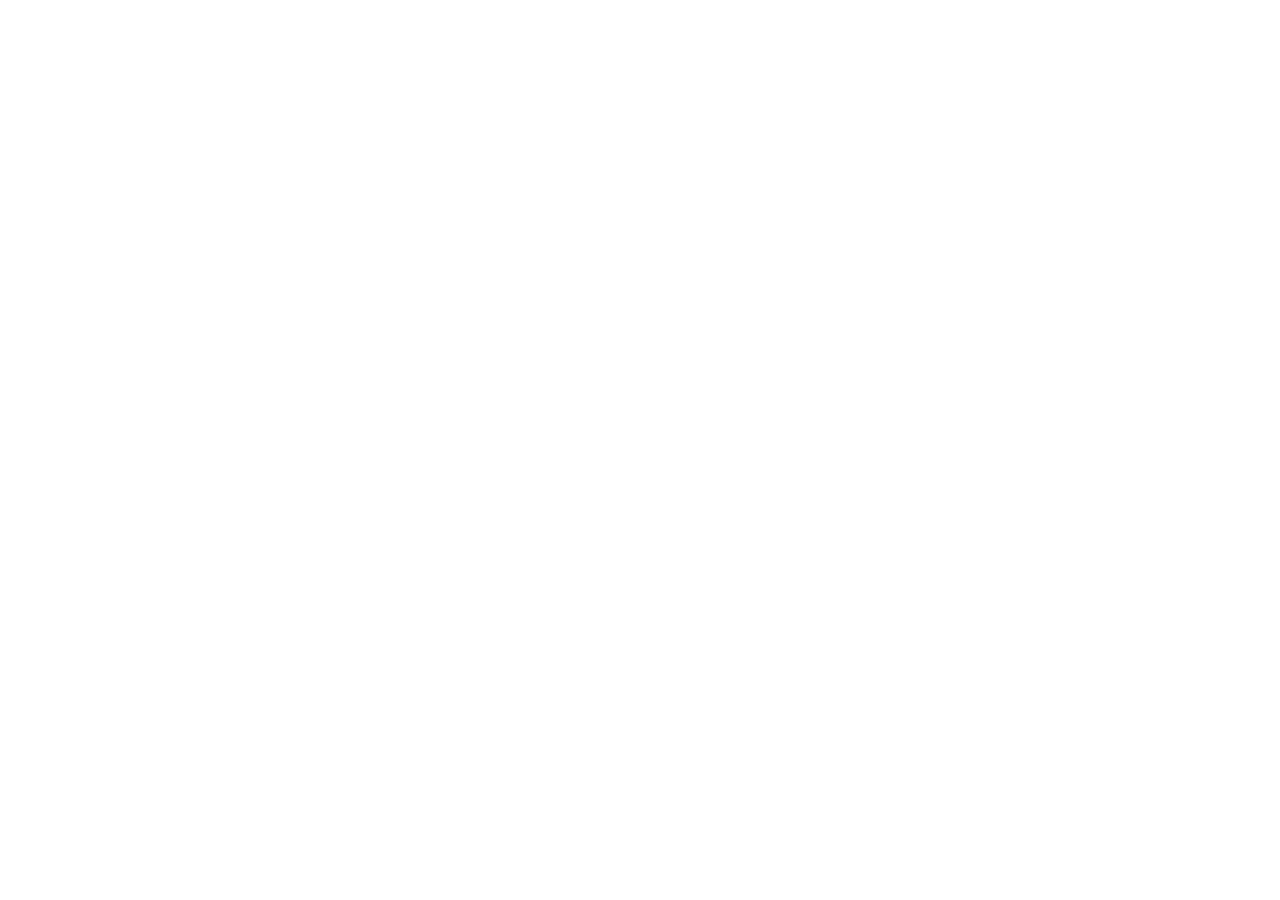
==== index.html @ c7325b83 "added new fixes" ====
<!doctype html>
<html lang="en">
  <head>
    <meta charset="UTF-8" />
    <link rel="icon" type="image/svg+xml" href="/assets/logo_small-DYaF06ro.svg" />
    <link rel="stylesheet" href="https://maxcdn.bootstrapcdn.com/font-awesome/4.5.0/css/font-awesome.min.css">

    <meta name="viewport" content="width=device-width, initial-scale=1.0" />
    <title>Druk Handicraft | Best Handicraft, Arts in Nepal, Thangka, Buddha Statues & Kathmandu Artifacts</title>
    <meta name="description" content="Shop the best handicraft, best arts in Nepal, thangka paintings, Buddha statues, copper and gold statues, and authentic Himalayan artifacts. Discover spiritual, religious, and artisan crafts from Nepal, especially Kathmandu. Worldwide shipping." />
    <meta name="keywords" content="best handicraft, best arts in Nepal, thangka, thangka painting, buddha statue, copper statue, gold statue, Nepal handicraft, Kathmandu handicraft, Himalayan art, artisan, handcrafted, religious statue, spiritual, decor, Buddhist, sculpture, artisan statue, traditional art, spiritual art, Nepal art, Tibetan art, Buddhist art, mandala, gifts, home decor, spiritual gifts" />
    <link rel="canonical" href="https://drukhandicraft.com/" />
    <!-- Open Graph / Facebook -->
    <meta property="og:type" content="website" />
    <meta property="og:url" content="https://drukhandicraft.com/" />
    <meta property="og:title" content="Druk Handicraft | Best Handicraft, Arts in Nepal, Thangka, Buddha Statues & Kathmandu Artifacts" />
    <meta property="og:description" content="Shop authentic, handcrafted Nepali statues and artifacts. Specializing in copper, gold, Buddha statues, and Himalayan handicrafts." />
    <meta property="og:image" content="https://drukhandicraft.com/og-image.jpg" />
    <!-- Twitter -->
    <meta name="twitter:card" content="summary_large_image" />
    <meta name="twitter:url" content="https://drukhandicraft.com/" />
    <meta name="twitter:title" content="Druk Handicraft | Best Handicraft, Arts in Nepal, Thangka, Buddha Statues & Kathmandu Artifacts" />
    <meta name="twitter:description" content="Shop authentic, handcrafted Nepali statues and artifacts. Specializing in copper, gold, Buddha statues, and Himalayan handicrafts." />
    <meta name="twitter:image" content="https://drukhandicraft.com/og-image.jpg" />
    <!-- Structured Data -->
    <script type="application/ld+json">
      {
        "@context": "https://schema.org",
        "@type": "Store",
        "name": "Druk Handicraft",
        "url": "https://drukhandicraft.com/",
        "logo": "https://drukhandicraft.com/logo.png",
        "description": "Shop authentic, handcrafted Nepali statues and artifacts. Specializing in copper, gold, Buddha statues, and Himalayan handicrafts.",
        "image": "https://drukhandicraft.com/og-image.jpg",
        "address": {
          "@type": "PostalAddress",
          "addressLocality": "Kathmandu",
          "addressCountry": "NP"
        },
        "sameAs": [
          "https://facebook.com/drukhandicraft",
          "https://instagram.com/drukhandicraft"
        ]
      }
    </script>
    <script type="module" crossorigin src="/assets/index-CVfn3ZeS.js"></script>
    <link rel="stylesheet" crossorigin href="/assets/index-yz3zlr5n.css">
  </head>
  <body>
    <div id="root"></div>
  </body>
</html>
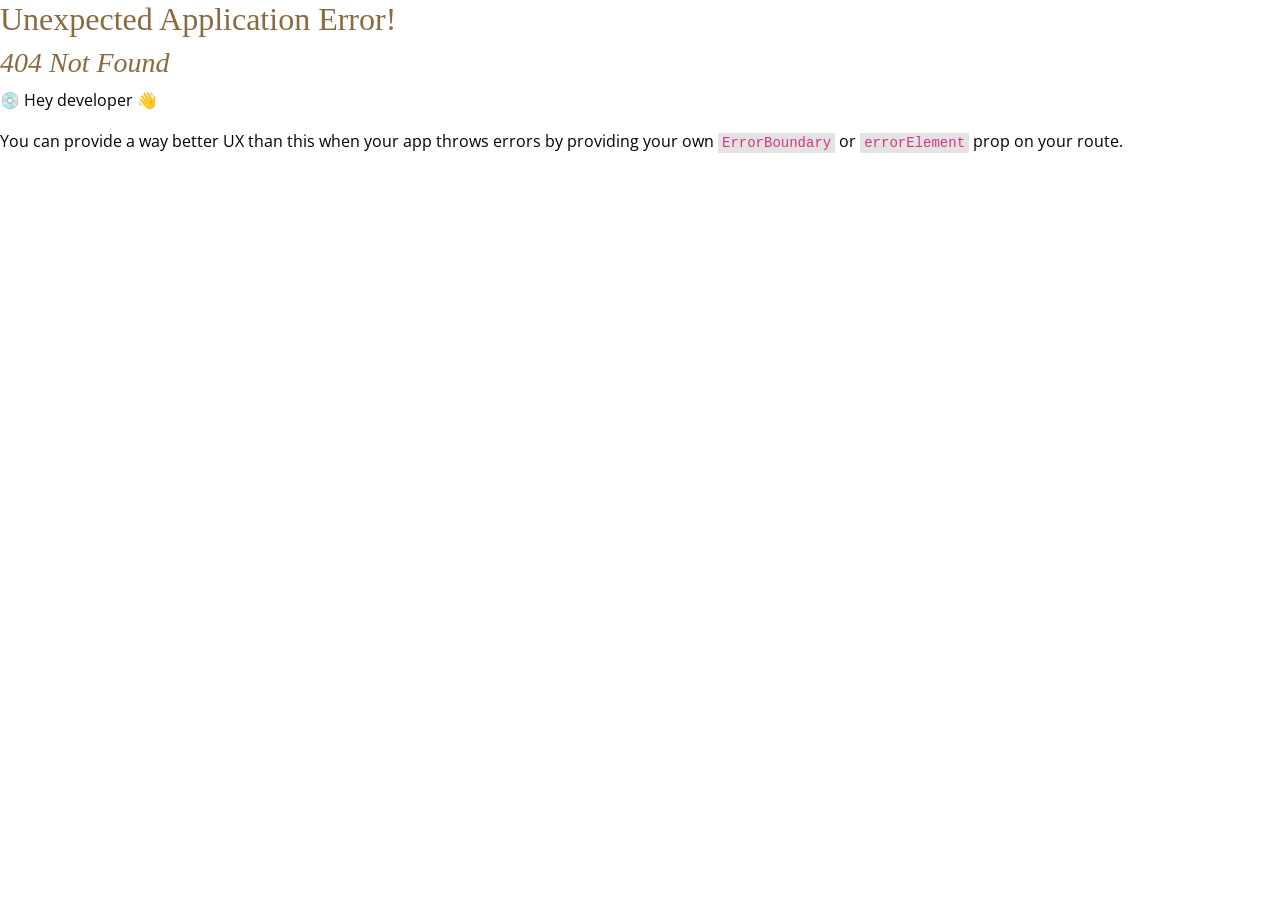
==== commit 62bc7329: "valentine" ====
--- a/index.html
+++ b/index.html
@@ -2,7 +2,7 @@
 <html lang="en">
   <head>
     <meta charset="UTF-8" />
-    <link rel="icon" type="image/svg+xml" href="/assets/logo_small-DYaF06ro.svg" />
+    <link rel="icon" type="image/svg+xml" href="/assets/logo_small-db1a51b0.svg" />
     <link rel="stylesheet" href="https://maxcdn.bootstrapcdn.com/font-awesome/4.5.0/css/font-awesome.min.css">
 
     <meta name="viewport" content="width=device-width, initial-scale=1.0" />
@@ -43,10 +43,11 @@
         ]
       }
     </script>
-    <script type="module" crossorigin src="/assets/index-CVfn3ZeS.js"></script>
-    <link rel="stylesheet" crossorigin href="/assets/index-yz3zlr5n.css">
+    <script type="module" crossorigin src="/assets/index-54999210.js"></script>
+    <link rel="stylesheet" href="/assets/index-8da5f74d.css">
   </head>
   <body>
     <div id="root"></div>
+    
   </body>
 </html>
--- a/assets/index-8da5f74d.css
+++ b/assets/index-8da5f74d.css
@@ -0,0 +1,5 @@
+@charset "UTF-8";@import"https://fonts.googleapis.com/css2?family=Cormorant:ital,wght@0,300..700;1,300..700&family=Crimson+Text:ital,wght@0,400;0,600;0,700;1,400;1,600;1,700&display=swap";/*!
+* Bootstrap  v5.3.7 (https://getbootstrap.com/)
+* Copyright 2011-2025 The Bootstrap Authors
+* Licensed under MIT (https://github.com/twbs/bootstrap/blob/main/LICENSE)
+*/:root,[data-bs-theme=light]{--bs-blue:#0d6efd;--bs-indigo:#6610f2;--bs-purple:#6f42c1;--bs-pink:#d63384;--bs-red:#dc3545;--bs-orange:#fd7e14;--bs-yellow:#ffc107;--bs-green:#198754;--bs-teal:#20c997;--bs-cyan:#0dcaf0;--bs-black:#000;--bs-white:#fff;--bs-gray:#6c757d;--bs-gray-dark:#343a40;--bs-gray-100:#f8f9fa;--bs-gray-200:#e9ecef;--bs-gray-300:#dee2e6;--bs-gray-400:#ced4da;--bs-gray-500:#adb5bd;--bs-gray-600:#6c757d;--bs-gray-700:#495057;--bs-gray-800:#343a40;--bs-gray-900:#212529;--bs-primary:#0d6efd;--bs-secondary:#6c757d;--bs-success:#198754;--bs-info:#0dcaf0;--bs-warning:#ffc107;--bs-danger:#dc3545;--bs-light:#f8f9fa;--bs-dark:#212529;--bs-primary-rgb:13,110,253;--bs-secondary-rgb:108,117,125;--bs-success-rgb:25,135,84;--bs-info-rgb:13,202,240;--bs-warning-rgb:255,193,7;--bs-danger-rgb:220,53,69;--bs-light-rgb:248,249,250;--bs-dark-rgb:33,37,41;--bs-primary-text-emphasis:#052c65;--bs-secondary-text-emphasis:#2b2f32;--bs-success-text-emphasis:#0a3622;--bs-info-text-emphasis:#055160;--bs-warning-text-emphasis:#664d03;--bs-danger-text-emphasis:#58151c;--bs-light-text-emphasis:#495057;--bs-dark-text-emphasis:#495057;--bs-primary-bg-subtle:#cfe2ff;--bs-secondary-bg-subtle:#e2e3e5;--bs-success-bg-subtle:#d1e7dd;--bs-info-bg-subtle:#cff4fc;--bs-warning-bg-subtle:#fff3cd;--bs-danger-bg-subtle:#f8d7da;--bs-light-bg-subtle:#fcfcfd;--bs-dark-bg-subtle:#ced4da;--bs-primary-border-subtle:#9ec5fe;--bs-secondary-border-subtle:#c4c8cb;--bs-success-border-subtle:#a3cfbb;--bs-info-border-subtle:#9eeaf9;--bs-warning-border-subtle:#ffe69c;--bs-danger-border-subtle:#f1aeb5;--bs-light-border-subtle:#e9ecef;--bs-dark-border-subtle:#adb5bd;--bs-white-rgb:255,255,255;--bs-black-rgb:0,0,0;--bs-font-sans-serif:system-ui,-apple-system,"Segoe UI",Roboto,"Helvetica Neue","Noto Sans","Liberation Sans",Arial,sans-serif,"Apple Color Emoji","Segoe UI Emoji","Segoe UI Symbol","Noto Color Emoji";--bs-font-monospace:SFMono-Regular,Menlo,Monaco,Consolas,"Liberation Mono","Courier New",monospace;--bs-gradient:linear-gradient(180deg, rgba(255, 255, 255, .15), rgba(255, 255, 255, 0));--bs-body-font-family:var(--bs-font-sans-serif);--bs-body-font-size:1rem;--bs-body-font-weight:400;--bs-body-line-height:1.5;--bs-body-color:#212529;--bs-body-color-rgb:33,37,41;--bs-body-bg:#fff;--bs-body-bg-rgb:255,255,255;--bs-emphasis-color:#000;--bs-emphasis-color-rgb:0,0,0;--bs-secondary-color:rgba(33, 37, 41, .75);--bs-secondary-color-rgb:33,37,41;--bs-secondary-bg:#e9ecef;--bs-secondary-bg-rgb:233,236,239;--bs-tertiary-color:rgba(33, 37, 41, .5);--bs-tertiary-color-rgb:33,37,41;--bs-tertiary-bg:#f8f9fa;--bs-tertiary-bg-rgb:248,249,250;--bs-heading-color:inherit;--bs-link-color:#0d6efd;--bs-link-color-rgb:13,110,253;--bs-link-decoration:underline;--bs-link-hover-color:#0a58ca;--bs-link-hover-color-rgb:10,88,202;--bs-code-color:#d63384;--bs-highlight-color:#212529;--bs-highlight-bg:#fff3cd;--bs-border-width:1px;--bs-border-style:solid;--bs-border-color:#dee2e6;--bs-border-color-translucent:rgba(0, 0, 0, .175);--bs-border-radius:.375rem;--bs-border-radius-sm:.25rem;--bs-border-radius-lg:.5rem;--bs-border-radius-xl:1rem;--bs-border-radius-xxl:2rem;--bs-border-radius-2xl:var(--bs-border-radius-xxl);--bs-border-radius-pill:50rem;--bs-box-shadow:0 .5rem 1rem rgba(0, 0, 0, .15);--bs-box-shadow-sm:0 .125rem .25rem rgba(0, 0, 0, .075);--bs-box-shadow-lg:0 1rem 3rem rgba(0, 0, 0, .175);--bs-box-shadow-inset:inset 0 1px 2px rgba(0, 0, 0, .075);--bs-focus-ring-width:.25rem;--bs-focus-ring-opacity:.25;--bs-focus-ring-color:rgba(13, 110, 253, .25);--bs-form-valid-color:#198754;--bs-form-valid-border-color:#198754;--bs-form-invalid-color:#dc3545;--bs-form-invalid-border-color:#dc3545}[data-bs-theme=dark]{color-scheme:dark;--bs-body-color:#dee2e6;--bs-body-color-rgb:222,226,230;--bs-body-bg:#212529;--bs-body-bg-rgb:33,37,41;--bs-emphasis-color:#fff;--bs-emphasis-color-rgb:255,255,255;--bs-secondary-color:rgba(222, 226, 230, .75);--bs-secondary-color-rgb:222,226,230;--bs-secondary-bg:#343a40;--bs-secondary-bg-rgb:52,58,64;--bs-tertiary-color:rgba(222, 226, 230, .5);--bs-tertiary-color-rgb:222,226,230;--bs-tertiary-bg:#2b3035;--bs-tertiary-bg-rgb:43,48,53;--bs-primary-text-emphasis:#6ea8fe;--bs-secondary-text-emphasis:#a7acb1;--bs-success-text-emphasis:#75b798;--bs-info-text-emphasis:#6edff6;--bs-warning-text-emphasis:#ffda6a;--bs-danger-text-emphasis:#ea868f;--bs-light-text-emphasis:#f8f9fa;--bs-dark-text-emphasis:#dee2e6;--bs-primary-bg-subtle:#031633;--bs-secondary-bg-subtle:#161719;--bs-success-bg-subtle:#051b11;--bs-info-bg-subtle:#032830;--bs-warning-bg-subtle:#332701;--bs-danger-bg-subtle:#2c0b0e;--bs-light-bg-subtle:#343a40;--bs-dark-bg-subtle:#1a1d20;--bs-primary-border-subtle:#084298;--bs-secondary-border-subtle:#41464b;--bs-success-border-subtle:#0f5132;--bs-info-border-subtle:#087990;--bs-warning-border-subtle:#997404;--bs-danger-border-subtle:#842029;--bs-light-border-subtle:#495057;--bs-dark-border-subtle:#343a40;--bs-heading-color:inherit;--bs-link-color:#6ea8fe;--bs-link-hover-color:#8bb9fe;--bs-link-color-rgb:110,168,254;--bs-link-hover-color-rgb:139,185,254;--bs-code-color:#e685b5;--bs-highlight-color:#dee2e6;--bs-highlight-bg:#664d03;--bs-border-color:#495057;--bs-border-color-translucent:rgba(255, 255, 255, .15);--bs-form-valid-color:#75b798;--bs-form-valid-border-color:#75b798;--bs-form-invalid-color:#ea868f;--bs-form-invalid-border-color:#ea868f}*,:after,:before{box-sizing:border-box}@media (prefers-reduced-motion:no-preference){:root{scroll-behavior:smooth}}body{margin:0;font-family:var(--bs-body-font-family);font-size:var(--bs-body-font-size);font-weight:var(--bs-body-font-weight);line-height:var(--bs-body-line-height);color:var(--bs-body-color);text-align:var(--bs-body-text-align);background-color:var(--bs-body-bg);-webkit-text-size-adjust:100%;-webkit-tap-highlight-color:transparent}hr{margin:1rem 0;color:inherit;border:0;border-top:var(--bs-border-width) solid;opacity:.25}.h1,.h2,.h3,.h4,.h5,.h6,h1,h2,h3,h4,h5,h6{margin-top:0;margin-bottom:.5rem;font-weight:500;line-height:1.2;color:var(--bs-heading-color)}.h1,h1{font-size:calc(1.375rem + 1.5vw)}@media (min-width:1200px){.h1,h1{font-size:2.5rem}}.h2,h2{font-size:calc(1.325rem + .9vw)}@media (min-width:1200px){.h2,h2{font-size:2rem}}.h3,h3{font-size:calc(1.3rem + .6vw)}@media (min-width:1200px){.h3,h3{font-size:1.75rem}}.h4,h4{font-size:calc(1.275rem + .3vw)}@media (min-width:1200px){.h4,h4{font-size:1.5rem}}.h5,h5{font-size:1.25rem}.h6,h6{font-size:1rem}p{margin-top:0;margin-bottom:1rem}abbr[title]{-webkit-text-decoration:underline dotted;text-decoration:underline dotted;cursor:help;-webkit-text-decoration-skip-ink:none;text-decoration-skip-ink:none}address{margin-bottom:1rem;font-style:normal;line-height:inherit}ol,ul{padding-left:2rem}dl,ol,ul{margin-top:0;margin-bottom:1rem}ol ol,ol ul,ul ol,ul ul{margin-bottom:0}dt{font-weight:700}dd{margin-bottom:.5rem;margin-left:0}blockquote{margin:0 0 1rem}b,strong{font-weight:bolder}.small,small{font-size:.875em}.mark,mark{padding:.1875em;color:var(--bs-highlight-color);background-color:var(--bs-highlight-bg)}sub,sup{position:relative;font-size:.75em;line-height:0;vertical-align:baseline}sub{bottom:-.25em}sup{top:-.5em}a{color:rgba(var(--bs-link-color-rgb),var(--bs-link-opacity,1));text-decoration:underline}a:hover{--bs-link-color-rgb:var(--bs-link-hover-color-rgb)}a:not([href]):not([class]),a:not([href]):not([class]):hover{color:inherit;text-decoration:none}code,kbd,pre,samp{font-family:var(--bs-font-monospace);font-size:1em}pre{display:block;margin-top:0;margin-bottom:1rem;overflow:auto;font-size:.875em}pre code{font-size:inherit;color:inherit;word-break:normal}code{font-size:.875em;color:var(--bs-code-color);word-wrap:break-word}a>code{color:inherit}kbd{padding:.1875rem .375rem;font-size:.875em;color:var(--bs-body-bg);background-color:var(--bs-body-color);border-radius:.25rem}kbd kbd{padding:0;font-size:1em}figure{margin:0 0 1rem}img,svg{vertical-align:middle}table{caption-side:bottom;border-collapse:collapse}caption{padding-top:.5rem;padding-bottom:.5rem;color:var(--bs-secondary-color);text-align:left}th{text-align:inherit;text-align:-webkit-match-parent}tbody,td,tfoot,th,thead,tr{border-color:inherit;border-style:solid;border-width:0}label{display:inline-block}button{border-radius:0}button:focus:not(:focus-visible){outline:0}button,input,optgroup,select,textarea{margin:0;font-family:inherit;font-size:inherit;line-height:inherit}[role=button]{cursor:pointer}select{word-wrap:normal}select:disabled{opacity:1}[list]:not([type=date]):not([type=datetime-local]):not([type=month]):not([type=week]):not([type=time])::-webkit-calendar-picker-indicator{display:none!important}[type=button],[type=reset],[type=submit],button{-webkit-appearance:button}[type=button]:not(:disabled),[type=reset]:not(:disabled),[type=submit]:not(:disabled),button:not(:disabled){cursor:pointer}::-moz-focus-inner{padding:0;border-style:none}textarea{resize:vertical}fieldset{min-width:0;padding:0;margin:0;border:0}legend{float:left;width:100%;padding:0;margin-bottom:.5rem;line-height:inherit;font-size:calc(1.275rem + .3vw)}@media (min-width:1200px){legend{font-size:1.5rem}}legend+*{clear:left}::-webkit-datetime-edit-day-field,::-webkit-datetime-edit-fields-wrapper,::-webkit-datetime-edit-hour-field,::-webkit-datetime-edit-minute,::-webkit-datetime-edit-month-field,::-webkit-datetime-edit-text,::-webkit-datetime-edit-year-field{padding:0}::-webkit-inner-spin-button{height:auto}[type=search]{-webkit-appearance:textfield;outline-offset:-2px}::-webkit-search-decoration{-webkit-appearance:none}::-webkit-color-swatch-wrapper{padding:0}::-webkit-file-upload-button{font:inherit;-webkit-appearance:button}::file-selector-button{font:inherit;-webkit-appearance:button}output{display:inline-block}iframe{border:0}summary{display:list-item;cursor:pointer}progress{vertical-align:baseline}[hidden]{display:none!important}.lead{font-size:1.25rem;font-weight:300}.display-1{font-weight:300;line-height:1.2;font-size:calc(1.625rem + 4.5vw)}@media (min-width:1200px){.display-1{font-size:5rem}}.display-2{font-weight:300;line-height:1.2;font-size:calc(1.575rem + 3.9vw)}@media (min-width:1200px){.display-2{font-size:4.5rem}}.display-3{font-weight:300;line-height:1.2;font-size:calc(1.525rem + 3.3vw)}@media (min-width:1200px){.display-3{font-size:4rem}}.display-4{font-weight:300;line-height:1.2;font-size:calc(1.475rem + 2.7vw)}@media (min-width:1200px){.display-4{font-size:3.5rem}}.display-5{font-weight:300;line-height:1.2;font-size:calc(1.425rem + 2.1vw)}@media (min-width:1200px){.display-5{font-size:3rem}}.display-6{font-weight:300;line-height:1.2;font-size:calc(1.375rem + 1.5vw)}@media (min-width:1200px){.display-6{font-size:2.5rem}}.list-unstyled,.list-inline{padding-left:0;list-style:none}.list-inline-item{display:inline-block}.list-inline-item:not(:last-child){margin-right:.5rem}.initialism{font-size:.875em;text-transform:uppercase}.blockquote{margin-bottom:1rem;font-size:1.25rem}.blockquote>:last-child{margin-bottom:0}.blockquote-footer{margin-top:-1rem;margin-bottom:1rem;font-size:.875em;color:#6c757d}.blockquote-footer:before{content:"— "}.img-fluid{max-width:100%;height:auto}.img-thumbnail{padding:.25rem;background-color:var(--bs-body-bg);border:var(--bs-border-width) solid var(--bs-border-color);border-radius:var(--bs-border-radius);max-width:100%;height:auto}.figure{display:inline-block}.figure-img{margin-bottom:.5rem;line-height:1}.figure-caption{font-size:.875em;color:var(--bs-secondary-color)}.container,.container-fluid,.container-lg,.container-md,.container-sm,.container-xl,.container-xxl{--bs-gutter-x:1.5rem;--bs-gutter-y:0;width:100%;padding-right:calc(var(--bs-gutter-x) * .5);padding-left:calc(var(--bs-gutter-x) * .5);margin-right:auto;margin-left:auto}@media (min-width:576px){.container,.container-sm{max-width:540px}}@media (min-width:768px){.container,.container-md,.container-sm{max-width:720px}}@media (min-width:992px){.container,.container-lg,.container-md,.container-sm{max-width:960px}}@media (min-width:1200px){.container,.container-lg,.container-md,.container-sm,.container-xl{max-width:1140px}}@media (min-width:1400px){.container,.container-lg,.container-md,.container-sm,.container-xl,.container-xxl{max-width:1320px}}:root{--bs-breakpoint-xs:0;--bs-breakpoint-sm:576px;--bs-breakpoint-md:768px;--bs-breakpoint-lg:992px;--bs-breakpoint-xl:1200px;--bs-breakpoint-xxl:1400px}.row{--bs-gutter-x:1.5rem;--bs-gutter-y:0;display:flex;flex-wrap:wrap;margin-top:calc(-1 * var(--bs-gutter-y));margin-right:calc(-.5 * var(--bs-gutter-x));margin-left:calc(-.5 * var(--bs-gutter-x))}.row>*{flex-shrink:0;width:100%;max-width:100%;padding-right:calc(var(--bs-gutter-x) * .5);padding-left:calc(var(--bs-gutter-x) * .5);margin-top:var(--bs-gutter-y)}.col{flex:1 0 0}.row-cols-auto>*{flex:0 0 auto;width:auto}.row-cols-1>*{flex:0 0 auto;width:100%}.row-cols-2>*{flex:0 0 auto;width:50%}.row-cols-3>*{flex:0 0 auto;width:33.33333333%}.row-cols-4>*{flex:0 0 auto;width:25%}.row-cols-5>*{flex:0 0 auto;width:20%}.row-cols-6>*{flex:0 0 auto;width:16.66666667%}.col-auto{flex:0 0 auto;width:auto}.col-1{flex:0 0 auto;width:8.33333333%}.col-2{flex:0 0 auto;width:16.66666667%}.col-3{flex:0 0 auto;width:25%}.col-4{flex:0 0 auto;width:33.33333333%}.col-5{flex:0 0 auto;width:41.66666667%}.col-6{flex:0 0 auto;width:50%}.col-7{flex:0 0 auto;width:58.33333333%}.col-8{flex:0 0 auto;width:66.66666667%}.col-9{flex:0 0 auto;width:75%}.col-10{flex:0 0 auto;width:83.33333333%}.col-11{flex:0 0 auto;width:91.66666667%}.col-12{flex:0 0 auto;width:100%}.offset-1{margin-left:8.33333333%}.offset-2{margin-left:16.66666667%}.offset-3{margin-left:25%}.offset-4{margin-left:33.33333333%}.offset-5{margin-left:41.66666667%}.offset-6{margin-left:50%}.offset-7{margin-left:58.33333333%}.offset-8{margin-left:66.66666667%}.offset-9{margin-left:75%}.offset-10{margin-left:83.33333333%}.offset-11{margin-left:91.66666667%}.g-0,.gx-0{--bs-gutter-x:0}.g-0,.gy-0{--bs-gutter-y:0}.g-1,.gx-1{--bs-gutter-x:.25rem}.g-1,.gy-1{--bs-gutter-y:.25rem}.g-2,.gx-2{--bs-gutter-x:.5rem}.g-2,.gy-2{--bs-gutter-y:.5rem}.g-3,.gx-3{--bs-gutter-x:1rem}.g-3,.gy-3{--bs-gutter-y:1rem}.g-4,.gx-4{--bs-gutter-x:1.5rem}.g-4,.gy-4{--bs-gutter-y:1.5rem}.g-5,.gx-5{--bs-gutter-x:3rem}.g-5,.gy-5{--bs-gutter-y:3rem}@media (min-width:576px){.col-sm{flex:1 0 0}.row-cols-sm-auto>*{flex:0 0 auto;width:auto}.row-cols-sm-1>*{flex:0 0 auto;width:100%}.row-cols-sm-2>*{flex:0 0 auto;width:50%}.row-cols-sm-3>*{flex:0 0 auto;width:33.33333333%}.row-cols-sm-4>*{flex:0 0 auto;width:25%}.row-cols-sm-5>*{flex:0 0 auto;width:20%}.row-cols-sm-6>*{flex:0 0 auto;width:16.66666667%}.col-sm-auto{flex:0 0 auto;width:auto}.col-sm-1{flex:0 0 auto;width:8.33333333%}.col-sm-2{flex:0 0 auto;width:16.66666667%}.col-sm-3{flex:0 0 auto;width:25%}.col-sm-4{flex:0 0 auto;width:33.33333333%}.col-sm-5{flex:0 0 auto;width:41.66666667%}.col-sm-6{flex:0 0 auto;width:50%}.col-sm-7{flex:0 0 auto;width:58.33333333%}.col-sm-8{flex:0 0 auto;width:66.66666667%}.col-sm-9{flex:0 0 auto;width:75%}.col-sm-10{flex:0 0 auto;width:83.33333333%}.col-sm-11{flex:0 0 auto;width:91.66666667%}.col-sm-12{flex:0 0 auto;width:100%}.offset-sm-0{margin-left:0}.offset-sm-1{margin-left:8.33333333%}.offset-sm-2{margin-left:16.66666667%}.offset-sm-3{margin-left:25%}.offset-sm-4{margin-left:33.33333333%}.offset-sm-5{margin-left:41.66666667%}.offset-sm-6{margin-left:50%}.offset-sm-7{margin-left:58.33333333%}.offset-sm-8{margin-left:66.66666667%}.offset-sm-9{margin-left:75%}.offset-sm-10{margin-left:83.33333333%}.offset-sm-11{margin-left:91.66666667%}.g-sm-0,.gx-sm-0{--bs-gutter-x:0}.g-sm-0,.gy-sm-0{--bs-gutter-y:0}.g-sm-1,.gx-sm-1{--bs-gutter-x:.25rem}.g-sm-1,.gy-sm-1{--bs-gutter-y:.25rem}.g-sm-2,.gx-sm-2{--bs-gutter-x:.5rem}.g-sm-2,.gy-sm-2{--bs-gutter-y:.5rem}.g-sm-3,.gx-sm-3{--bs-gutter-x:1rem}.g-sm-3,.gy-sm-3{--bs-gutter-y:1rem}.g-sm-4,.gx-sm-4{--bs-gutter-x:1.5rem}.g-sm-4,.gy-sm-4{--bs-gutter-y:1.5rem}.g-sm-5,.gx-sm-5{--bs-gutter-x:3rem}.g-sm-5,.gy-sm-5{--bs-gutter-y:3rem}}@media (min-width:768px){.col-md{flex:1 0 0}.row-cols-md-auto>*{flex:0 0 auto;width:auto}.row-cols-md-1>*{flex:0 0 auto;width:100%}.row-cols-md-2>*{flex:0 0 auto;width:50%}.row-cols-md-3>*{flex:0 0 auto;width:33.33333333%}.row-cols-md-4>*{flex:0 0 auto;width:25%}.row-cols-md-5>*{flex:0 0 auto;width:20%}.row-cols-md-6>*{flex:0 0 auto;width:16.66666667%}.col-md-auto{flex:0 0 auto;width:auto}.col-md-1{flex:0 0 auto;width:8.33333333%}.col-md-2{flex:0 0 auto;width:16.66666667%}.col-md-3{flex:0 0 auto;width:25%}.col-md-4{flex:0 0 auto;width:33.33333333%}.col-md-5{flex:0 0 auto;width:41.66666667%}.col-md-6{flex:0 0 auto;width:50%}.col-md-7{flex:0 0 auto;width:58.33333333%}.col-md-8{flex:0 0 auto;width:66.66666667%}.col-md-9{flex:0 0 auto;width:75%}.col-md-10{flex:0 0 auto;width:83.33333333%}.col-md-11{flex:0 0 auto;width:91.66666667%}.col-md-12{flex:0 0 auto;width:100%}.offset-md-0{margin-left:0}.offset-md-1{margin-left:8.33333333%}.offset-md-2{margin-left:16.66666667%}.offset-md-3{margin-left:25%}.offset-md-4{margin-left:33.33333333%}.offset-md-5{margin-left:41.66666667%}.offset-md-6{margin-left:50%}.offset-md-7{margin-left:58.33333333%}.offset-md-8{margin-left:66.66666667%}.offset-md-9{margin-left:75%}.offset-md-10{margin-left:83.33333333%}.offset-md-11{margin-left:91.66666667%}.g-md-0,.gx-md-0{--bs-gutter-x:0}.g-md-0,.gy-md-0{--bs-gutter-y:0}.g-md-1,.gx-md-1{--bs-gutter-x:.25rem}.g-md-1,.gy-md-1{--bs-gutter-y:.25rem}.g-md-2,.gx-md-2{--bs-gutter-x:.5rem}.g-md-2,.gy-md-2{--bs-gutter-y:.5rem}.g-md-3,.gx-md-3{--bs-gutter-x:1rem}.g-md-3,.gy-md-3{--bs-gutter-y:1rem}.g-md-4,.gx-md-4{--bs-gutter-x:1.5rem}.g-md-4,.gy-md-4{--bs-gutter-y:1.5rem}.g-md-5,.gx-md-5{--bs-gutter-x:3rem}.g-md-5,.gy-md-5{--bs-gutter-y:3rem}}@media (min-width:992px){.col-lg{flex:1 0 0}.row-cols-lg-auto>*{flex:0 0 auto;width:auto}.row-cols-lg-1>*{flex:0 0 auto;width:100%}.row-cols-lg-2>*{flex:0 0 auto;width:50%}.row-cols-lg-3>*{flex:0 0 auto;width:33.33333333%}.row-cols-lg-4>*{flex:0 0 auto;width:25%}.row-cols-lg-5>*{flex:0 0 auto;width:20%}.row-cols-lg-6>*{flex:0 0 auto;width:16.66666667%}.col-lg-auto{flex:0 0 auto;width:auto}.col-lg-1{flex:0 0 auto;width:8.33333333%}.col-lg-2{flex:0 0 auto;width:16.66666667%}.col-lg-3{flex:0 0 auto;width:25%}.col-lg-4{flex:0 0 auto;width:33.33333333%}.col-lg-5{flex:0 0 auto;width:41.66666667%}.col-lg-6{flex:0 0 auto;width:50%}.col-lg-7{flex:0 0 auto;width:58.33333333%}.col-lg-8{flex:0 0 auto;width:66.66666667%}.col-lg-9{flex:0 0 auto;width:75%}.col-lg-10{flex:0 0 auto;width:83.33333333%}.col-lg-11{flex:0 0 auto;width:91.66666667%}.col-lg-12{flex:0 0 auto;width:100%}.offset-lg-0{margin-left:0}.offset-lg-1{margin-left:8.33333333%}.offset-lg-2{margin-left:16.66666667%}.offset-lg-3{margin-left:25%}.offset-lg-4{margin-left:33.33333333%}.offset-lg-5{margin-left:41.66666667%}.offset-lg-6{margin-left:50%}.offset-lg-7{margin-left:58.33333333%}.offset-lg-8{margin-left:66.66666667%}.offset-lg-9{margin-left:75%}.offset-lg-10{margin-left:83.33333333%}.offset-lg-11{margin-left:91.66666667%}.g-lg-0,.gx-lg-0{--bs-gutter-x:0}.g-lg-0,.gy-lg-0{--bs-gutter-y:0}.g-lg-1,.gx-lg-1{--bs-gutter-x:.25rem}.g-lg-1,.gy-lg-1{--bs-gutter-y:.25rem}.g-lg-2,.gx-lg-2{--bs-gutter-x:.5rem}.g-lg-2,.gy-lg-2{--bs-gutter-y:.5rem}.g-lg-3,.gx-lg-3{--bs-gutter-x:1rem}.g-lg-3,.gy-lg-3{--bs-gutter-y:1rem}.g-lg-4,.gx-lg-4{--bs-gutter-x:1.5rem}.g-lg-4,.gy-lg-4{--bs-gutter-y:1.5rem}.g-lg-5,.gx-lg-5{--bs-gutter-x:3rem}.g-lg-5,.gy-lg-5{--bs-gutter-y:3rem}}@media (min-width:1200px){.col-xl{flex:1 0 0}.row-cols-xl-auto>*{flex:0 0 auto;width:auto}.row-cols-xl-1>*{flex:0 0 auto;width:100%}.row-cols-xl-2>*{flex:0 0 auto;width:50%}.row-cols-xl-3>*{flex:0 0 auto;width:33.33333333%}.row-cols-xl-4>*{flex:0 0 auto;width:25%}.row-cols-xl-5>*{flex:0 0 auto;width:20%}.row-cols-xl-6>*{flex:0 0 auto;width:16.66666667%}.col-xl-auto{flex:0 0 auto;width:auto}.col-xl-1{flex:0 0 auto;width:8.33333333%}.col-xl-2{flex:0 0 auto;width:16.66666667%}.col-xl-3{flex:0 0 auto;width:25%}.col-xl-4{flex:0 0 auto;width:33.33333333%}.col-xl-5{flex:0 0 auto;width:41.66666667%}.col-xl-6{flex:0 0 auto;width:50%}.col-xl-7{flex:0 0 auto;width:58.33333333%}.col-xl-8{flex:0 0 auto;width:66.66666667%}.col-xl-9{flex:0 0 auto;width:75%}.col-xl-10{flex:0 0 auto;width:83.33333333%}.col-xl-11{flex:0 0 auto;width:91.66666667%}.col-xl-12{flex:0 0 auto;width:100%}.offset-xl-0{margin-left:0}.offset-xl-1{margin-left:8.33333333%}.offset-xl-2{margin-left:16.66666667%}.offset-xl-3{margin-left:25%}.offset-xl-4{margin-left:33.33333333%}.offset-xl-5{margin-left:41.66666667%}.offset-xl-6{margin-left:50%}.offset-xl-7{margin-left:58.33333333%}.offset-xl-8{margin-left:66.66666667%}.offset-xl-9{margin-left:75%}.offset-xl-10{margin-left:83.33333333%}.offset-xl-11{margin-left:91.66666667%}.g-xl-0,.gx-xl-0{--bs-gutter-x:0}.g-xl-0,.gy-xl-0{--bs-gutter-y:0}.g-xl-1,.gx-xl-1{--bs-gutter-x:.25rem}.g-xl-1,.gy-xl-1{--bs-gutter-y:.25rem}.g-xl-2,.gx-xl-2{--bs-gutter-x:.5rem}.g-xl-2,.gy-xl-2{--bs-gutter-y:.5rem}.g-xl-3,.gx-xl-3{--bs-gutter-x:1rem}.g-xl-3,.gy-xl-3{--bs-gutter-y:1rem}.g-xl-4,.gx-xl-4{--bs-gutter-x:1.5rem}.g-xl-4,.gy-xl-4{--bs-gutter-y:1.5rem}.g-xl-5,.gx-xl-5{--bs-gutter-x:3rem}.g-xl-5,.gy-xl-5{--bs-gutter-y:3rem}}@media (min-width:1400px){.col-xxl{flex:1 0 0}.row-cols-xxl-auto>*{flex:0 0 auto;width:auto}.row-cols-xxl-1>*{flex:0 0 auto;width:100%}.row-cols-xxl-2>*{flex:0 0 auto;width:50%}.row-cols-xxl-3>*{flex:0 0 auto;width:33.33333333%}.row-cols-xxl-4>*{flex:0 0 auto;width:25%}.row-cols-xxl-5>*{flex:0 0 auto;width:20%}.row-cols-xxl-6>*{flex:0 0 auto;width:16.66666667%}.col-xxl-auto{flex:0 0 auto;width:auto}.col-xxl-1{flex:0 0 auto;width:8.33333333%}.col-xxl-2{flex:0 0 auto;width:16.66666667%}.col-xxl-3{flex:0 0 auto;width:25%}.col-xxl-4{flex:0 0 auto;width:33.33333333%}.col-xxl-5{flex:0 0 auto;width:41.66666667%}.col-xxl-6{flex:0 0 auto;width:50%}.col-xxl-7{flex:0 0 auto;width:58.33333333%}.col-xxl-8{flex:0 0 auto;width:66.66666667%}.col-xxl-9{flex:0 0 auto;width:75%}.col-xxl-10{flex:0 0 auto;width:83.33333333%}.col-xxl-11{flex:0 0 auto;width:91.66666667%}.col-xxl-12{flex:0 0 auto;width:100%}.offset-xxl-0{margin-left:0}.offset-xxl-1{margin-left:8.33333333%}.offset-xxl-2{margin-left:16.66666667%}.offset-xxl-3{margin-left:25%}.offset-xxl-4{margin-left:33.33333333%}.offset-xxl-5{margin-left:41.66666667%}.offset-xxl-6{margin-left:50%}.offset-xxl-7{margin-left:58.33333333%}.offset-xxl-8{margin-left:66.66666667%}.offset-xxl-9{margin-left:75%}.offset-xxl-10{margin-left:83.33333333%}.offset-xxl-11{margin-left:91.66666667%}.g-xxl-0,.gx-xxl-0{--bs-gutter-x:0}.g-xxl-0,.gy-xxl-0{--bs-gutter-y:0}.g-xxl-1,.gx-xxl-1{--bs-gutter-x:.25rem}.g-xxl-1,.gy-xxl-1{--bs-gutter-y:.25rem}.g-xxl-2,.gx-xxl-2{--bs-gutter-x:.5rem}.g-xxl-2,.gy-xxl-2{--bs-gutter-y:.5rem}.g-xxl-3,.gx-xxl-3{--bs-gutter-x:1rem}.g-xxl-3,.gy-xxl-3{--bs-gutter-y:1rem}.g-xxl-4,.gx-xxl-4{--bs-gutter-x:1.5rem}.g-xxl-4,.gy-xxl-4{--bs-gutter-y:1.5rem}.g-xxl-5,.gx-xxl-5{--bs-gutter-x:3rem}.g-xxl-5,.gy-xxl-5{--bs-gutter-y:3rem}}.table{--bs-table-color-type:initial;--bs-table-bg-type:initial;--bs-table-color-state:initial;--bs-table-bg-state:initial;--bs-table-color:var(--bs-emphasis-color);--bs-table-bg:var(--bs-body-bg);--bs-table-border-color:var(--bs-border-color);--bs-table-accent-bg:transparent;--bs-table-striped-color:var(--bs-emphasis-color);--bs-table-striped-bg:rgba(var(--bs-emphasis-color-rgb), .05);--bs-table-active-color:var(--bs-emphasis-color);--bs-table-active-bg:rgba(var(--bs-emphasis-color-rgb), .1);--bs-table-hover-color:var(--bs-emphasis-color);--bs-table-hover-bg:rgba(var(--bs-emphasis-color-rgb), .075);width:100%;margin-bottom:1rem;vertical-align:top;border-color:var(--bs-table-border-color)}.table>:not(caption)>*>*{padding:.5rem;color:var(--bs-table-color-state,var(--bs-table-color-type,var(--bs-table-color)));background-color:var(--bs-table-bg);border-bottom-width:var(--bs-border-width);box-shadow:inset 0 0 0 9999px var(--bs-table-bg-state,var(--bs-table-bg-type,var(--bs-table-accent-bg)))}.table>tbody{vertical-align:inherit}.table>thead{vertical-align:bottom}.table-group-divider{border-top:calc(var(--bs-border-width) * 2) solid currentcolor}.caption-top{caption-side:top}.table-sm>:not(caption)>*>*{padding:.25rem}.table-bordered>:not(caption)>*{border-width:var(--bs-border-width) 0}.table-bordered>:not(caption)>*>*{border-width:0 var(--bs-border-width)}.table-borderless>:not(caption)>*>*{border-bottom-width:0}.table-borderless>:not(:first-child){border-top-width:0}.table-striped>tbody>tr:nth-of-type(odd)>*{--bs-table-color-type:var(--bs-table-striped-color);--bs-table-bg-type:var(--bs-table-striped-bg)}.table-striped-columns>:not(caption)>tr>:nth-child(2n){--bs-table-color-type:var(--bs-table-striped-color);--bs-table-bg-type:var(--bs-table-striped-bg)}.table-active{--bs-table-color-state:var(--bs-table-active-color);--bs-table-bg-state:var(--bs-table-active-bg)}.table-hover>tbody>tr:hover>*{--bs-table-color-state:var(--bs-table-hover-color);--bs-table-bg-state:var(--bs-table-hover-bg)}.table-primary{--bs-table-color:#000;--bs-table-bg:#cfe2ff;--bs-table-border-color:#a6b5cc;--bs-table-striped-bg:#c5d7f2;--bs-table-striped-color:#000;--bs-table-active-bg:#bacbe6;--bs-table-active-color:#000;--bs-table-hover-bg:#bfd1ec;--bs-table-hover-color:#000;color:var(--bs-table-color);border-color:var(--bs-table-border-color)}.table-secondary{--bs-table-color:#000;--bs-table-bg:#e2e3e5;--bs-table-border-color:#b5b6b7;--bs-table-striped-bg:#d7d8da;--bs-table-striped-color:#000;--bs-table-active-bg:#cbccce;--bs-table-active-color:#000;--bs-table-hover-bg:#d1d2d4;--bs-table-hover-color:#000;color:var(--bs-table-color);border-color:var(--bs-table-border-color)}.table-success{--bs-table-color:#000;--bs-table-bg:#d1e7dd;--bs-table-border-color:#a7b9b1;--bs-table-striped-bg:#c7dbd2;--bs-table-striped-color:#000;--bs-table-active-bg:#bcd0c7;--bs-table-active-color:#000;--bs-table-hover-bg:#c1d6cc;--bs-table-hover-color:#000;color:var(--bs-table-color);border-color:var(--bs-table-border-color)}.table-info{--bs-table-color:#000;--bs-table-bg:#cff4fc;--bs-table-border-color:#a6c3ca;--bs-table-striped-bg:#c5e8ef;--bs-table-striped-color:#000;--bs-table-active-bg:#badce3;--bs-table-active-color:#000;--bs-table-hover-bg:#bfe2e9;--bs-table-hover-color:#000;color:var(--bs-table-color);border-color:var(--bs-table-border-color)}.table-warning{--bs-table-color:#000;--bs-table-bg:#fff3cd;--bs-table-border-color:#ccc2a4;--bs-table-striped-bg:#f2e7c3;--bs-table-striped-color:#000;--bs-table-active-bg:#e6dbb9;--bs-table-active-color:#000;--bs-table-hover-bg:#ece1be;--bs-table-hover-color:#000;color:var(--bs-table-color);border-color:var(--bs-table-border-color)}.table-danger{--bs-table-color:#000;--bs-table-bg:#f8d7da;--bs-table-border-color:#c6acae;--bs-table-striped-bg:#eccccf;--bs-table-striped-color:#000;--bs-table-active-bg:#dfc2c4;--bs-table-active-color:#000;--bs-table-hover-bg:#e5c7ca;--bs-table-hover-color:#000;color:var(--bs-table-color);border-color:var(--bs-table-border-color)}.table-light{--bs-table-color:#000;--bs-table-bg:#f8f9fa;--bs-table-border-color:#c6c7c8;--bs-table-striped-bg:#ecedee;--bs-table-striped-color:#000;--bs-table-active-bg:#dfe0e1;--bs-table-active-color:#000;--bs-table-hover-bg:#e5e6e7;--bs-table-hover-color:#000;color:var(--bs-table-color);border-color:var(--bs-table-border-color)}.table-dark{--bs-table-color:#fff;--bs-table-bg:#212529;--bs-table-border-color:#4d5154;--bs-table-striped-bg:#2c3034;--bs-table-striped-color:#fff;--bs-table-active-bg:#373b3e;--bs-table-active-color:#fff;--bs-table-hover-bg:#323539;--bs-table-hover-color:#fff;color:var(--bs-table-color);border-color:var(--bs-table-border-color)}.table-responsive{overflow-x:auto;-webkit-overflow-scrolling:touch}@media (max-width:575.98px){.table-responsive-sm{overflow-x:auto;-webkit-overflow-scrolling:touch}}@media (max-width:767.98px){.table-responsive-md{overflow-x:auto;-webkit-overflow-scrolling:touch}}@media (max-width:991.98px){.table-responsive-lg{overflow-x:auto;-webkit-overflow-scrolling:touch}}@media (max-width:1199.98px){.table-responsive-xl{overflow-x:auto;-webkit-overflow-scrolling:touch}}@media (max-width:1399.98px){.table-responsive-xxl{overflow-x:auto;-webkit-overflow-scrolling:touch}}.form-label{margin-bottom:.5rem}.col-form-label{padding-top:calc(.375rem + var(--bs-border-width));padding-bottom:calc(.375rem + var(--bs-border-width));margin-bottom:0;font-size:inherit;line-height:1.5}.col-form-label-lg{padding-top:calc(.5rem + var(--bs-border-width));padding-bottom:calc(.5rem + var(--bs-border-width));font-size:1.25rem}.col-form-label-sm{padding-top:calc(.25rem + var(--bs-border-width));padding-bottom:calc(.25rem + var(--bs-border-width));font-size:.875rem}.form-text{margin-top:.25rem;font-size:.875em;color:var(--bs-secondary-color)}.form-control{display:block;width:100%;padding:.375rem .75rem;font-size:1rem;font-weight:400;line-height:1.5;color:var(--bs-body-color);-webkit-appearance:none;-moz-appearance:none;appearance:none;background-color:var(--bs-body-bg);background-clip:padding-box;border:var(--bs-border-width) solid var(--bs-border-color);border-radius:var(--bs-border-radius);transition:border-color .15s ease-in-out,box-shadow .15s ease-in-out}@media (prefers-reduced-motion:reduce){.form-control{transition:none}}.form-control[type=file]{overflow:hidden}.form-control[type=file]:not(:disabled):not([readonly]){cursor:pointer}.form-control:focus{color:var(--bs-body-color);background-color:var(--bs-body-bg);border-color:#86b7fe;outline:0;box-shadow:0 0 0 .25rem #0d6efd40}.form-control::-webkit-date-and-time-value{min-width:85px;height:1.5em;margin:0}.form-control::-webkit-datetime-edit{display:block;padding:0}.form-control::placeholder{color:var(--bs-secondary-color);opacity:1}.form-control:disabled{background-color:var(--bs-secondary-bg);opacity:1}.form-control::-webkit-file-upload-button{padding:.375rem .75rem;margin:-.375rem -.75rem;-webkit-margin-end:.75rem;margin-inline-end:.75rem;color:var(--bs-body-color);background-color:var(--bs-tertiary-bg);pointer-events:none;border-color:inherit;border-style:solid;border-width:0;border-inline-end-width:var(--bs-border-width);border-radius:0;-webkit-transition:color .15s ease-in-out,background-color .15s ease-in-out,border-color .15s ease-in-out,box-shadow .15s ease-in-out;transition:color .15s ease-in-out,background-color .15s ease-in-out,border-color .15s ease-in-out,box-shadow .15s ease-in-out}.form-control::file-selector-button{padding:.375rem .75rem;margin:-.375rem -.75rem;-webkit-margin-end:.75rem;margin-inline-end:.75rem;color:var(--bs-body-color);background-color:var(--bs-tertiary-bg);pointer-events:none;border-color:inherit;border-style:solid;border-width:0;border-inline-end-width:var(--bs-border-width);border-radius:0;transition:color .15s ease-in-out,background-color .15s ease-in-out,border-color .15s ease-in-out,box-shadow .15s ease-in-out}@media (prefers-reduced-motion:reduce){.form-control::-webkit-file-upload-button{-webkit-transition:none;transition:none}.form-control::file-selector-button{transition:none}}.form-control:hover:not(:disabled):not([readonly])::-webkit-file-upload-button{background-color:var(--bs-secondary-bg)}.form-control:hover:not(:disabled):not([readonly])::file-selector-button{background-color:var(--bs-secondary-bg)}.form-control-plaintext{display:block;width:100%;padding:.375rem 0;margin-bottom:0;line-height:1.5;color:var(--bs-body-color);background-color:transparent;border:solid transparent;border-width:var(--bs-border-width) 0}.form-control-plaintext:focus{outline:0}.form-control-plaintext.form-control-lg,.form-control-plaintext.form-control-sm{padding-right:0;padding-left:0}.form-control-sm{min-height:calc(1.5em + .5rem + calc(var(--bs-border-width) * 2));padding:.25rem .5rem;font-size:.875rem;border-radius:var(--bs-border-radius-sm)}.form-control-sm::-webkit-file-upload-button{padding:.25rem .5rem;margin:-.25rem -.5rem;-webkit-margin-end:.5rem;margin-inline-end:.5rem}.form-control-sm::file-selector-button{padding:.25rem .5rem;margin:-.25rem -.5rem;-webkit-margin-end:.5rem;margin-inline-end:.5rem}.form-control-lg{min-height:calc(1.5em + 1rem + calc(var(--bs-border-width) * 2));padding:.5rem 1rem;font-size:1.25rem;border-radius:var(--bs-border-radius-lg)}.form-control-lg::-webkit-file-upload-button{padding:.5rem 1rem;margin:-.5rem -1rem;-webkit-margin-end:1rem;margin-inline-end:1rem}.form-control-lg::file-selector-button{padding:.5rem 1rem;margin:-.5rem -1rem;-webkit-margin-end:1rem;margin-inline-end:1rem}textarea.form-control{min-height:calc(1.5em + .75rem + calc(var(--bs-border-width) * 2))}textarea.form-control-sm{min-height:calc(1.5em + .5rem + calc(var(--bs-border-width) * 2))}textarea.form-control-lg{min-height:calc(1.5em + 1rem + calc(var(--bs-border-width) * 2))}.form-control-color{width:3rem;height:calc(1.5em + .75rem + calc(var(--bs-border-width) * 2));padding:.375rem}.form-control-color:not(:disabled):not([readonly]){cursor:pointer}.form-control-color::-moz-color-swatch{border:0!important;border-radius:var(--bs-border-radius)}.form-control-color::-webkit-color-swatch{border:0!important;border-radius:var(--bs-border-radius)}.form-control-color.form-control-sm{height:calc(1.5em + .5rem + calc(var(--bs-border-width) * 2))}.form-control-color.form-control-lg{height:calc(1.5em + 1rem + calc(var(--bs-border-width) * 2))}.form-select{--bs-form-select-bg-img:url("data:image/svg+xml,%3csvg xmlns='http://www.w3.org/2000/svg' viewBox='0 0 16 16'%3e%3cpath fill='none' stroke='%23343a40' stroke-linecap='round' stroke-linejoin='round' stroke-width='2' d='m2 5 6 6 6-6'/%3e%3c/svg%3e");display:block;width:100%;padding:.375rem 2.25rem .375rem .75rem;font-size:1rem;font-weight:400;line-height:1.5;color:var(--bs-body-color);-webkit-appearance:none;-moz-appearance:none;appearance:none;background-color:var(--bs-body-bg);background-image:var(--bs-form-select-bg-img),var(--bs-form-select-bg-icon,none);background-repeat:no-repeat;background-position:right .75rem center;background-size:16px 12px;border:var(--bs-border-width) solid var(--bs-border-color);border-radius:var(--bs-border-radius);transition:border-color .15s ease-in-out,box-shadow .15s ease-in-out}@media (prefers-reduced-motion:reduce){.form-select{transition:none}}.form-select:focus{border-color:#86b7fe;outline:0;box-shadow:0 0 0 .25rem #0d6efd40}.form-select[multiple],.form-select[size]:not([size="1"]){padding-right:.75rem;background-image:none}.form-select:disabled{background-color:var(--bs-secondary-bg)}.form-select:-moz-focusring{color:transparent;text-shadow:0 0 0 var(--bs-body-color)}.form-select-sm{padding-top:.25rem;padding-bottom:.25rem;padding-left:.5rem;font-size:.875rem;border-radius:var(--bs-border-radius-sm)}.form-select-lg{padding-top:.5rem;padding-bottom:.5rem;padding-left:1rem;font-size:1.25rem;border-radius:var(--bs-border-radius-lg)}[data-bs-theme=dark] .form-select{--bs-form-select-bg-img:url("data:image/svg+xml,%3csvg xmlns='http://www.w3.org/2000/svg' viewBox='0 0 16 16'%3e%3cpath fill='none' stroke='%23dee2e6' stroke-linecap='round' stroke-linejoin='round' stroke-width='2' d='m2 5 6 6 6-6'/%3e%3c/svg%3e")}.form-check{display:block;min-height:1.5rem;padding-left:1.5em;margin-bottom:.125rem}.form-check .form-check-input{float:left;margin-left:-1.5em}.form-check-reverse{padding-right:1.5em;padding-left:0;text-align:right}.form-check-reverse .form-check-input{float:right;margin-right:-1.5em;margin-left:0}.form-check-input{--bs-form-check-bg:var(--bs-body-bg);flex-shrink:0;width:1em;height:1em;margin-top:.25em;vertical-align:top;-webkit-appearance:none;-moz-appearance:none;appearance:none;background-color:var(--bs-form-check-bg);background-image:var(--bs-form-check-bg-image);background-repeat:no-repeat;background-position:center;background-size:contain;border:var(--bs-border-width) solid var(--bs-border-color);-webkit-print-color-adjust:exact;color-adjust:exact;print-color-adjust:exact}.form-check-input[type=checkbox]{border-radius:.25em}.form-check-input[type=radio]{border-radius:50%}.form-check-input:active{filter:brightness(90%)}.form-check-input:focus{border-color:#86b7fe;outline:0;box-shadow:0 0 0 .25rem #0d6efd40}.form-check-input:checked{background-color:#0d6efd;border-color:#0d6efd}.form-check-input:checked[type=checkbox]{--bs-form-check-bg-image:url("data:image/svg+xml,%3csvg xmlns='http://www.w3.org/2000/svg' viewBox='0 0 20 20'%3e%3cpath fill='none' stroke='%23fff' stroke-linecap='round' stroke-linejoin='round' stroke-width='3' d='m6 10 3 3 6-6'/%3e%3c/svg%3e")}.form-check-input:checked[type=radio]{--bs-form-check-bg-image:url("data:image/svg+xml,%3csvg xmlns='http://www.w3.org/2000/svg' viewBox='-4 -4 8 8'%3e%3ccircle r='2' fill='%23fff'/%3e%3c/svg%3e")}.form-check-input[type=checkbox]:indeterminate{background-color:#0d6efd;border-color:#0d6efd;--bs-form-check-bg-image:url("data:image/svg+xml,%3csvg xmlns='http://www.w3.org/2000/svg' viewBox='0 0 20 20'%3e%3cpath fill='none' stroke='%23fff' stroke-linecap='round' stroke-linejoin='round' stroke-width='3' d='M6 10h8'/%3e%3c/svg%3e")}.form-check-input:disabled{pointer-events:none;filter:none;opacity:.5}.form-check-input:disabled~.form-check-label,.form-check-input[disabled]~.form-check-label{cursor:default;opacity:.5}.form-switch{padding-left:2.5em}.form-switch .form-check-input{--bs-form-switch-bg:url("data:image/svg+xml,%3csvg xmlns='http://www.w3.org/2000/svg' viewBox='-4 -4 8 8'%3e%3ccircle r='3' fill='rgba%280, 0, 0, 0.25%29'/%3e%3c/svg%3e");width:2em;margin-left:-2.5em;background-image:var(--bs-form-switch-bg);background-position:left center;border-radius:2em;transition:background-position .15s ease-in-out}@media (prefers-reduced-motion:reduce){.form-switch .form-check-input{transition:none}}.form-switch .form-check-input:focus{--bs-form-switch-bg:url("data:image/svg+xml,%3csvg xmlns='http://www.w3.org/2000/svg' viewBox='-4 -4 8 8'%3e%3ccircle r='3' fill='%2386b7fe'/%3e%3c/svg%3e")}.form-switch .form-check-input:checked{background-position:right center;--bs-form-switch-bg:url("data:image/svg+xml,%3csvg xmlns='http://www.w3.org/2000/svg' viewBox='-4 -4 8 8'%3e%3ccircle r='3' fill='%23fff'/%3e%3c/svg%3e")}.form-switch.form-check-reverse{padding-right:2.5em;padding-left:0}.form-switch.form-check-reverse .form-check-input{margin-right:-2.5em;margin-left:0}.form-check-inline{display:inline-block;margin-right:1rem}.btn-check{position:absolute;clip:rect(0,0,0,0);pointer-events:none}.btn-check:disabled+.btn,.btn-check[disabled]+.btn{pointer-events:none;filter:none;opacity:.65}[data-bs-theme=dark] .form-switch .form-check-input:not(:checked):not(:focus){--bs-form-switch-bg:url("data:image/svg+xml,%3csvg xmlns='http://www.w3.org/2000/svg' viewBox='-4 -4 8 8'%3e%3ccircle r='3' fill='rgba%28255, 255, 255, 0.25%29'/%3e%3c/svg%3e")}.form-range{width:100%;height:1.5rem;padding:0;-webkit-appearance:none;-moz-appearance:none;appearance:none;background-color:transparent}.form-range:focus{outline:0}.form-range:focus::-webkit-slider-thumb{box-shadow:0 0 0 1px #fff,0 0 0 .25rem #0d6efd40}.form-range:focus::-moz-range-thumb{box-shadow:0 0 0 1px #fff,0 0 0 .25rem #0d6efd40}.form-range::-moz-focus-outer{border:0}.form-range::-webkit-slider-thumb{width:1rem;height:1rem;margin-top:-.25rem;-webkit-appearance:none;-moz-appearance:none;appearance:none;background-color:#0d6efd;border:0;border-radius:1rem;-webkit-transition:background-color .15s ease-in-out,border-color .15s ease-in-out,box-shadow .15s ease-in-out;transition:background-color .15s ease-in-out,border-color .15s ease-in-out,box-shadow .15s ease-in-out}@media (prefers-reduced-motion:reduce){.form-range::-webkit-slider-thumb{-webkit-transition:none;transition:none}}.form-range::-webkit-slider-thumb:active{background-color:#b6d4fe}.form-range::-webkit-slider-runnable-track{width:100%;height:.5rem;color:transparent;cursor:pointer;background-color:var(--bs-secondary-bg);border-color:transparent;border-radius:1rem}.form-range::-moz-range-thumb{width:1rem;height:1rem;-moz-appearance:none;-webkit-appearance:none;appearance:none;background-color:#0d6efd;border:0;border-radius:1rem;-moz-transition:background-color .15s ease-in-out,border-color .15s ease-in-out,box-shadow .15s ease-in-out;transition:background-color .15s ease-in-out,border-color .15s ease-in-out,box-shadow .15s ease-in-out}@media (prefers-reduced-motion:reduce){.form-range::-moz-range-thumb{-moz-transition:none;transition:none}}.form-range::-moz-range-thumb:active{background-color:#b6d4fe}.form-range::-moz-range-track{width:100%;height:.5rem;color:transparent;cursor:pointer;background-color:var(--bs-secondary-bg);border-color:transparent;border-radius:1rem}.form-range:disabled{pointer-events:none}.form-range:disabled::-webkit-slider-thumb{background-color:var(--bs-secondary-color)}.form-range:disabled::-moz-range-thumb{background-color:var(--bs-secondary-color)}.form-floating{position:relative}.form-floating>.form-control,.form-floating>.form-control-plaintext,.form-floating>.form-select{height:calc(3.5rem + calc(var(--bs-border-width) * 2));min-height:calc(3.5rem + calc(var(--bs-border-width) * 2));line-height:1.25}.form-floating>label{position:absolute;top:0;left:0;z-index:2;max-width:100%;height:100%;padding:1rem .75rem;overflow:hidden;color:rgba(var(--bs-body-color-rgb),.65);text-align:start;text-overflow:ellipsis;white-space:nowrap;pointer-events:none;border:var(--bs-border-width) solid transparent;transform-origin:0 0;transition:opacity .1s ease-in-out,transform .1s ease-in-out}@media (prefers-reduced-motion:reduce){.form-floating>label{transition:none}}.form-floating>.form-control,.form-floating>.form-control-plaintext{padding:1rem .75rem}.form-floating>.form-control-plaintext::placeholder,.form-floating>.form-control::placeholder{color:transparent}.form-floating>.form-control-plaintext:focus,.form-floating>.form-control-plaintext:not(:placeholder-shown),.form-floating>.form-control:focus,.form-floating>.form-control:not(:placeholder-shown){padding-top:1.625rem;padding-bottom:.625rem}.form-floating>.form-control-plaintext:-webkit-autofill,.form-floating>.form-control:-webkit-autofill{padding-top:1.625rem;padding-bottom:.625rem}.form-floating>.form-select{padding-top:1.625rem;padding-bottom:.625rem;padding-left:.75rem}.form-floating>.form-control-plaintext~label,.form-floating>.form-control:focus~label,.form-floating>.form-control:not(:placeholder-shown)~label,.form-floating>.form-select~label{transform:scale(.85) translateY(-.5rem) translate(.15rem)}.form-floating>.form-control:-webkit-autofill~label{transform:scale(.85) translateY(-.5rem) translate(.15rem)}.form-floating>textarea:focus~label:after,.form-floating>textarea:not(:placeholder-shown)~label:after{position:absolute;top:1rem;right:.375rem;bottom:1rem;left:.375rem;z-index:-1;height:1.5em;content:"";background-color:var(--bs-body-bg);border-radius:var(--bs-border-radius)}.form-floating>textarea:disabled~label:after{background-color:var(--bs-secondary-bg)}.form-floating>.form-control-plaintext~label{border-width:var(--bs-border-width) 0}.form-floating>.form-control:disabled~label,.form-floating>:disabled~label{color:#6c757d}.input-group{position:relative;display:flex;flex-wrap:wrap;align-items:stretch;width:100%}.input-group>.form-control,.input-group>.form-floating,.input-group>.form-select{position:relative;flex:1 1 auto;width:1%;min-width:0}.input-group>.form-control:focus,.input-group>.form-floating:focus-within,.input-group>.form-select:focus{z-index:5}.input-group .btn{position:relative;z-index:2}.input-group .btn:focus{z-index:5}.input-group-text{display:flex;align-items:center;padding:.375rem .75rem;font-size:1rem;font-weight:400;line-height:1.5;color:var(--bs-body-color);text-align:center;white-space:nowrap;background-color:var(--bs-tertiary-bg);border:var(--bs-border-width) solid var(--bs-border-color);border-radius:var(--bs-border-radius)}.input-group-lg>.btn,.input-group-lg>.form-control,.input-group-lg>.form-select,.input-group-lg>.input-group-text{padding:.5rem 1rem;font-size:1.25rem;border-radius:var(--bs-border-radius-lg)}.input-group-sm>.btn,.input-group-sm>.form-control,.input-group-sm>.form-select,.input-group-sm>.input-group-text{padding:.25rem .5rem;font-size:.875rem;border-radius:var(--bs-border-radius-sm)}.input-group-lg>.form-select,.input-group-sm>.form-select{padding-right:3rem}.input-group:not(.has-validation)>.dropdown-toggle:nth-last-child(n+3),.input-group:not(.has-validation)>.form-floating:not(:last-child)>.form-control,.input-group:not(.has-validation)>.form-floating:not(:last-child)>.form-select,.input-group:not(.has-validation)>:not(:last-child):not(.dropdown-toggle):not(.dropdown-menu):not(.form-floating){border-top-right-radius:0;border-bottom-right-radius:0}.input-group.has-validation>.dropdown-toggle:nth-last-child(n+4),.input-group.has-validation>.form-floating:nth-last-child(n+3)>.form-control,.input-group.has-validation>.form-floating:nth-last-child(n+3)>.form-select,.input-group.has-validation>:nth-last-child(n+3):not(.dropdown-toggle):not(.dropdown-menu):not(.form-floating){border-top-right-radius:0;border-bottom-right-radius:0}.input-group>:not(:first-child):not(.dropdown-menu):not(.valid-tooltip):not(.valid-feedback):not(.invalid-tooltip):not(.invalid-feedback){margin-left:calc(-1 * var(--bs-border-width));border-top-left-radius:0;border-bottom-left-radius:0}.input-group>.form-floating:not(:first-child)>.form-control,.input-group>.form-floating:not(:first-child)>.form-select{border-top-left-radius:0;border-bottom-left-radius:0}.valid-feedback{display:none;width:100%;margin-top:.25rem;font-size:.875em;color:var(--bs-form-valid-color)}.valid-tooltip{position:absolute;top:100%;z-index:5;display:none;max-width:100%;padding:.25rem .5rem;margin-top:.1rem;font-size:.875rem;color:#fff;background-color:var(--bs-success);border-radius:var(--bs-border-radius)}.is-valid~.valid-feedback,.is-valid~.valid-tooltip,.was-validated :valid~.valid-feedback,.was-validated :valid~.valid-tooltip{display:block}.form-control.is-valid,.was-validated .form-control:valid{border-color:var(--bs-form-valid-border-color);padding-right:calc(1.5em + .75rem);background-image:url("data:image/svg+xml,%3csvg xmlns='http://www.w3.org/2000/svg' viewBox='0 0 8 8'%3e%3cpath fill='%23198754' d='M2.3 6.73.6 4.53c-.4-1.04.46-1.4 1.1-.8l1.1 1.4 3.4-3.8c.6-.63 1.6-.27 1.2.7l-4 4.6c-.43.5-.8.4-1.1.1'/%3e%3c/svg%3e");background-repeat:no-repeat;background-position:right calc(.375em + .1875rem) center;background-size:calc(.75em + .375rem) calc(.75em + .375rem)}.form-control.is-valid:focus,.was-validated .form-control:valid:focus{border-color:var(--bs-form-valid-border-color);box-shadow:0 0 0 .25rem rgba(var(--bs-success-rgb),.25)}.was-validated textarea.form-control:valid,textarea.form-control.is-valid{padding-right:calc(1.5em + .75rem);background-position:top calc(.375em + .1875rem) right calc(.375em + .1875rem)}.form-select.is-valid,.was-validated .form-select:valid{border-color:var(--bs-form-valid-border-color)}.form-select.is-valid:not([multiple]):not([size]),.form-select.is-valid:not([multiple])[size="1"],.was-validated .form-select:valid:not([multiple]):not([size]),.was-validated .form-select:valid:not([multiple])[size="1"]{--bs-form-select-bg-icon:url("data:image/svg+xml,%3csvg xmlns='http://www.w3.org/2000/svg' viewBox='0 0 8 8'%3e%3cpath fill='%23198754' d='M2.3 6.73.6 4.53c-.4-1.04.46-1.4 1.1-.8l1.1 1.4 3.4-3.8c.6-.63 1.6-.27 1.2.7l-4 4.6c-.43.5-.8.4-1.1.1'/%3e%3c/svg%3e");padding-right:4.125rem;background-position:right .75rem center,center right 2.25rem;background-size:16px 12px,calc(.75em + .375rem) calc(.75em + .375rem)}.form-select.is-valid:focus,.was-validated .form-select:valid:focus{border-color:var(--bs-form-valid-border-color);box-shadow:0 0 0 .25rem rgba(var(--bs-success-rgb),.25)}.form-control-color.is-valid,.was-validated .form-control-color:valid{width:calc(3.75rem + 1.5em)}.form-check-input.is-valid,.was-validated .form-check-input:valid{border-color:var(--bs-form-valid-border-color)}.form-check-input.is-valid:checked,.was-validated .form-check-input:valid:checked{background-color:var(--bs-form-valid-color)}.form-check-input.is-valid:focus,.was-validated .form-check-input:valid:focus{box-shadow:0 0 0 .25rem rgba(var(--bs-success-rgb),.25)}.form-check-input.is-valid~.form-check-label,.was-validated .form-check-input:valid~.form-check-label{color:var(--bs-form-valid-color)}.form-check-inline .form-check-input~.valid-feedback{margin-left:.5em}.input-group>.form-control:not(:focus).is-valid,.input-group>.form-floating:not(:focus-within).is-valid,.input-group>.form-select:not(:focus).is-valid,.was-validated .input-group>.form-control:not(:focus):valid,.was-validated .input-group>.form-floating:not(:focus-within):valid,.was-validated .input-group>.form-select:not(:focus):valid{z-index:3}.invalid-feedback{display:none;width:100%;margin-top:.25rem;font-size:.875em;color:var(--bs-form-invalid-color)}.invalid-tooltip{position:absolute;top:100%;z-index:5;display:none;max-width:100%;padding:.25rem .5rem;margin-top:.1rem;font-size:.875rem;color:#fff;background-color:var(--bs-danger);border-radius:var(--bs-border-radius)}.is-invalid~.invalid-feedback,.is-invalid~.invalid-tooltip,.was-validated :invalid~.invalid-feedback,.was-validated :invalid~.invalid-tooltip{display:block}.form-control.is-invalid,.was-validated .form-control:invalid{border-color:var(--bs-form-invalid-border-color);padding-right:calc(1.5em + .75rem);background-image:url("data:image/svg+xml,%3csvg xmlns='http://www.w3.org/2000/svg' viewBox='0 0 12 12' width='12' height='12' fill='none' stroke='%23dc3545'%3e%3ccircle cx='6' cy='6' r='4.5'/%3e%3cpath stroke-linejoin='round' d='M5.8 3.6h.4L6 6.5z'/%3e%3ccircle cx='6' cy='8.2' r='.6' fill='%23dc3545' stroke='none'/%3e%3c/svg%3e");background-repeat:no-repeat;background-position:right calc(.375em + .1875rem) center;background-size:calc(.75em + .375rem) calc(.75em + .375rem)}.form-control.is-invalid:focus,.was-validated .form-control:invalid:focus{border-color:var(--bs-form-invalid-border-color);box-shadow:0 0 0 .25rem rgba(var(--bs-danger-rgb),.25)}.was-validated textarea.form-control:invalid,textarea.form-control.is-invalid{padding-right:calc(1.5em + .75rem);background-position:top calc(.375em + .1875rem) right calc(.375em + .1875rem)}.form-select.is-invalid,.was-validated .form-select:invalid{border-color:var(--bs-form-invalid-border-color)}.form-select.is-invalid:not([multiple]):not([size]),.form-select.is-invalid:not([multiple])[size="1"],.was-validated .form-select:invalid:not([multiple]):not([size]),.was-validated .form-select:invalid:not([multiple])[size="1"]{--bs-form-select-bg-icon:url("data:image/svg+xml,%3csvg xmlns='http://www.w3.org/2000/svg' viewBox='0 0 12 12' width='12' height='12' fill='none' stroke='%23dc3545'%3e%3ccircle cx='6' cy='6' r='4.5'/%3e%3cpath stroke-linejoin='round' d='M5.8 3.6h.4L6 6.5z'/%3e%3ccircle cx='6' cy='8.2' r='.6' fill='%23dc3545' stroke='none'/%3e%3c/svg%3e");padding-right:4.125rem;background-position:right .75rem center,center right 2.25rem;background-size:16px 12px,calc(.75em + .375rem) calc(.75em + .375rem)}.form-select.is-invalid:focus,.was-validated .form-select:invalid:focus{border-color:var(--bs-form-invalid-border-color);box-shadow:0 0 0 .25rem rgba(var(--bs-danger-rgb),.25)}.form-control-color.is-invalid,.was-validated .form-control-color:invalid{width:calc(3.75rem + 1.5em)}.form-check-input.is-invalid,.was-validated .form-check-input:invalid{border-color:var(--bs-form-invalid-border-color)}.form-check-input.is-invalid:checked,.was-validated .form-check-input:invalid:checked{background-color:var(--bs-form-invalid-color)}.form-check-input.is-invalid:focus,.was-validated .form-check-input:invalid:focus{box-shadow:0 0 0 .25rem rgba(var(--bs-danger-rgb),.25)}.form-check-input.is-invalid~.form-check-label,.was-validated .form-check-input:invalid~.form-check-label{color:var(--bs-form-invalid-color)}.form-check-inline .form-check-input~.invalid-feedback{margin-left:.5em}.input-group>.form-control:not(:focus).is-invalid,.input-group>.form-floating:not(:focus-within).is-invalid,.input-group>.form-select:not(:focus).is-invalid,.was-validated .input-group>.form-control:not(:focus):invalid,.was-validated .input-group>.form-floating:not(:focus-within):invalid,.was-validated .input-group>.form-select:not(:focus):invalid{z-index:4}.btn{--bs-btn-padding-x:.75rem;--bs-btn-padding-y:.375rem;--bs-btn-font-family: ;--bs-btn-font-size:1rem;--bs-btn-font-weight:400;--bs-btn-line-height:1.5;--bs-btn-color:var(--bs-body-color);--bs-btn-bg:transparent;--bs-btn-border-width:var(--bs-border-width);--bs-btn-border-color:transparent;--bs-btn-border-radius:var(--bs-border-radius);--bs-btn-hover-border-color:transparent;--bs-btn-box-shadow:inset 0 1px 0 rgba(255, 255, 255, .15),0 1px 1px rgba(0, 0, 0, .075);--bs-btn-disabled-opacity:.65;--bs-btn-focus-box-shadow:0 0 0 .25rem rgba(var(--bs-btn-focus-shadow-rgb), .5);display:inline-block;padding:var(--bs-btn-padding-y) var(--bs-btn-padding-x);font-family:var(--bs-btn-font-family);font-size:var(--bs-btn-font-size);font-weight:var(--bs-btn-font-weight);line-height:var(--bs-btn-line-height);color:var(--bs-btn-color);text-align:center;text-decoration:none;vertical-align:middle;cursor:pointer;-webkit-user-select:none;-moz-user-select:none;user-select:none;border:var(--bs-btn-border-width) solid var(--bs-btn-border-color);border-radius:var(--bs-btn-border-radius);background-color:var(--bs-btn-bg);transition:color .15s ease-in-out,background-color .15s ease-in-out,border-color .15s ease-in-out,box-shadow .15s ease-in-out}@media (prefers-reduced-motion:reduce){.btn{transition:none}}.btn:hover{color:var(--bs-btn-hover-color);background-color:var(--bs-btn-hover-bg);border-color:var(--bs-btn-hover-border-color)}.btn-check+.btn:hover{color:var(--bs-btn-color);background-color:var(--bs-btn-bg);border-color:var(--bs-btn-border-color)}.btn:focus-visible{color:var(--bs-btn-hover-color);background-color:var(--bs-btn-hover-bg);border-color:var(--bs-btn-hover-border-color);outline:0;box-shadow:var(--bs-btn-focus-box-shadow)}.btn-check:focus-visible+.btn{border-color:var(--bs-btn-hover-border-color);outline:0;box-shadow:var(--bs-btn-focus-box-shadow)}.btn-check:checked+.btn,.btn.active,.btn.show,.btn:first-child:active,:not(.btn-check)+.btn:active{color:var(--bs-btn-active-color);background-color:var(--bs-btn-active-bg);border-color:var(--bs-btn-active-border-color)}.btn-check:checked+.btn:focus-visible,.btn.active:focus-visible,.btn.show:focus-visible,.btn:first-child:active:focus-visible,:not(.btn-check)+.btn:active:focus-visible{box-shadow:var(--bs-btn-focus-box-shadow)}.btn-check:checked:focus-visible+.btn{box-shadow:var(--bs-btn-focus-box-shadow)}.btn.disabled,.btn:disabled,fieldset:disabled .btn{color:var(--bs-btn-disabled-color);pointer-events:none;background-color:var(--bs-btn-disabled-bg);border-color:var(--bs-btn-disabled-border-color);opacity:var(--bs-btn-disabled-opacity)}.btn-primary{--bs-btn-color:#fff;--bs-btn-bg:#0d6efd;--bs-btn-border-color:#0d6efd;--bs-btn-hover-color:#fff;--bs-btn-hover-bg:#0b5ed7;--bs-btn-hover-border-color:#0a58ca;--bs-btn-focus-shadow-rgb:49,132,253;--bs-btn-active-color:#fff;--bs-btn-active-bg:#0a58ca;--bs-btn-active-border-color:#0a53be;--bs-btn-active-shadow:inset 0 3px 5px rgba(0, 0, 0, .125);--bs-btn-disabled-color:#fff;--bs-btn-disabled-bg:#0d6efd;--bs-btn-disabled-border-color:#0d6efd}.btn-secondary{--bs-btn-color:#fff;--bs-btn-bg:#6c757d;--bs-btn-border-color:#6c757d;--bs-btn-hover-color:#fff;--bs-btn-hover-bg:#5c636a;--bs-btn-hover-border-color:#565e64;--bs-btn-focus-shadow-rgb:130,138,145;--bs-btn-active-color:#fff;--bs-btn-active-bg:#565e64;--bs-btn-active-border-color:#51585e;--bs-btn-active-shadow:inset 0 3px 5px rgba(0, 0, 0, .125);--bs-btn-disabled-color:#fff;--bs-btn-disabled-bg:#6c757d;--bs-btn-disabled-border-color:#6c757d}.btn-success{--bs-btn-color:#fff;--bs-btn-bg:#198754;--bs-btn-border-color:#198754;--bs-btn-hover-color:#fff;--bs-btn-hover-bg:#157347;--bs-btn-hover-border-color:#146c43;--bs-btn-focus-shadow-rgb:60,153,110;--bs-btn-active-color:#fff;--bs-btn-active-bg:#146c43;--bs-btn-active-border-color:#13653f;--bs-btn-active-shadow:inset 0 3px 5px rgba(0, 0, 0, .125);--bs-btn-disabled-color:#fff;--bs-btn-disabled-bg:#198754;--bs-btn-disabled-border-color:#198754}.btn-info{--bs-btn-color:#000;--bs-btn-bg:#0dcaf0;--bs-btn-border-color:#0dcaf0;--bs-btn-hover-color:#000;--bs-btn-hover-bg:#31d2f2;--bs-btn-hover-border-color:#25cff2;--bs-btn-focus-shadow-rgb:11,172,204;--bs-btn-active-color:#000;--bs-btn-active-bg:#3dd5f3;--bs-btn-active-border-color:#25cff2;--bs-btn-active-shadow:inset 0 3px 5px rgba(0, 0, 0, .125);--bs-btn-disabled-color:#000;--bs-btn-disabled-bg:#0dcaf0;--bs-btn-disabled-border-color:#0dcaf0}.btn-warning{--bs-btn-color:#000;--bs-btn-bg:#ffc107;--bs-btn-border-color:#ffc107;--bs-btn-hover-color:#000;--bs-btn-hover-bg:#ffca2c;--bs-btn-hover-border-color:#ffc720;--bs-btn-focus-shadow-rgb:217,164,6;--bs-btn-active-color:#000;--bs-btn-active-bg:#ffcd39;--bs-btn-active-border-color:#ffc720;--bs-btn-active-shadow:inset 0 3px 5px rgba(0, 0, 0, .125);--bs-btn-disabled-color:#000;--bs-btn-disabled-bg:#ffc107;--bs-btn-disabled-border-color:#ffc107}.btn-danger{--bs-btn-color:#fff;--bs-btn-bg:#dc3545;--bs-btn-border-color:#dc3545;--bs-btn-hover-color:#fff;--bs-btn-hover-bg:#bb2d3b;--bs-btn-hover-border-color:#b02a37;--bs-btn-focus-shadow-rgb:225,83,97;--bs-btn-active-color:#fff;--bs-btn-active-bg:#b02a37;--bs-btn-active-border-color:#a52834;--bs-btn-active-shadow:inset 0 3px 5px rgba(0, 0, 0, .125);--bs-btn-disabled-color:#fff;--bs-btn-disabled-bg:#dc3545;--bs-btn-disabled-border-color:#dc3545}.btn-light{--bs-btn-color:#000;--bs-btn-bg:#f8f9fa;--bs-btn-border-color:#f8f9fa;--bs-btn-hover-color:#000;--bs-btn-hover-bg:#d3d4d5;--bs-btn-hover-border-color:#c6c7c8;--bs-btn-focus-shadow-rgb:211,212,213;--bs-btn-active-color:#000;--bs-btn-active-bg:#c6c7c8;--bs-btn-active-border-color:#babbbc;--bs-btn-active-shadow:inset 0 3px 5px rgba(0, 0, 0, .125);--bs-btn-disabled-color:#000;--bs-btn-disabled-bg:#f8f9fa;--bs-btn-disabled-border-color:#f8f9fa}.btn-dark{--bs-btn-color:#fff;--bs-btn-bg:#212529;--bs-btn-border-color:#212529;--bs-btn-hover-color:#fff;--bs-btn-hover-bg:#424649;--bs-btn-hover-border-color:#373b3e;--bs-btn-focus-shadow-rgb:66,70,73;--bs-btn-active-color:#fff;--bs-btn-active-bg:#4d5154;--bs-btn-active-border-color:#373b3e;--bs-btn-active-shadow:inset 0 3px 5px rgba(0, 0, 0, .125);--bs-btn-disabled-color:#fff;--bs-btn-disabled-bg:#212529;--bs-btn-disabled-border-color:#212529}.btn-outline-primary{--bs-btn-color:#0d6efd;--bs-btn-border-color:#0d6efd;--bs-btn-hover-color:#fff;--bs-btn-hover-bg:#0d6efd;--bs-btn-hover-border-color:#0d6efd;--bs-btn-focus-shadow-rgb:13,110,253;--bs-btn-active-color:#fff;--bs-btn-active-bg:#0d6efd;--bs-btn-active-border-color:#0d6efd;--bs-btn-active-shadow:inset 0 3px 5px rgba(0, 0, 0, .125);--bs-btn-disabled-color:#0d6efd;--bs-btn-disabled-bg:transparent;--bs-btn-disabled-border-color:#0d6efd;--bs-gradient:none}.btn-outline-secondary{--bs-btn-color:#6c757d;--bs-btn-border-color:#6c757d;--bs-btn-hover-color:#fff;--bs-btn-hover-bg:#6c757d;--bs-btn-hover-border-color:#6c757d;--bs-btn-focus-shadow-rgb:108,117,125;--bs-btn-active-color:#fff;--bs-btn-active-bg:#6c757d;--bs-btn-active-border-color:#6c757d;--bs-btn-active-shadow:inset 0 3px 5px rgba(0, 0, 0, .125);--bs-btn-disabled-color:#6c757d;--bs-btn-disabled-bg:transparent;--bs-btn-disabled-border-color:#6c757d;--bs-gradient:none}.btn-outline-success{--bs-btn-color:#198754;--bs-btn-border-color:#198754;--bs-btn-hover-color:#fff;--bs-btn-hover-bg:#198754;--bs-btn-hover-border-color:#198754;--bs-btn-focus-shadow-rgb:25,135,84;--bs-btn-active-color:#fff;--bs-btn-active-bg:#198754;--bs-btn-active-border-color:#198754;--bs-btn-active-shadow:inset 0 3px 5px rgba(0, 0, 0, .125);--bs-btn-disabled-color:#198754;--bs-btn-disabled-bg:transparent;--bs-btn-disabled-border-color:#198754;--bs-gradient:none}.btn-outline-info{--bs-btn-color:#0dcaf0;--bs-btn-border-color:#0dcaf0;--bs-btn-hover-color:#000;--bs-btn-hover-bg:#0dcaf0;--bs-btn-hover-border-color:#0dcaf0;--bs-btn-focus-shadow-rgb:13,202,240;--bs-btn-active-color:#000;--bs-btn-active-bg:#0dcaf0;--bs-btn-active-border-color:#0dcaf0;--bs-btn-active-shadow:inset 0 3px 5px rgba(0, 0, 0, .125);--bs-btn-disabled-color:#0dcaf0;--bs-btn-disabled-bg:transparent;--bs-btn-disabled-border-color:#0dcaf0;--bs-gradient:none}.btn-outline-warning{--bs-btn-color:#ffc107;--bs-btn-border-color:#ffc107;--bs-btn-hover-color:#000;--bs-btn-hover-bg:#ffc107;--bs-btn-hover-border-color:#ffc107;--bs-btn-focus-shadow-rgb:255,193,7;--bs-btn-active-color:#000;--bs-btn-active-bg:#ffc107;--bs-btn-active-border-color:#ffc107;--bs-btn-active-shadow:inset 0 3px 5px rgba(0, 0, 0, .125);--bs-btn-disabled-color:#ffc107;--bs-btn-disabled-bg:transparent;--bs-btn-disabled-border-color:#ffc107;--bs-gradient:none}.btn-outline-danger{--bs-btn-color:#dc3545;--bs-btn-border-color:#dc3545;--bs-btn-hover-color:#fff;--bs-btn-hover-bg:#dc3545;--bs-btn-hover-border-color:#dc3545;--bs-btn-focus-shadow-rgb:220,53,69;--bs-btn-active-color:#fff;--bs-btn-active-bg:#dc3545;--bs-btn-active-border-color:#dc3545;--bs-btn-active-shadow:inset 0 3px 5px rgba(0, 0, 0, .125);--bs-btn-disabled-color:#dc3545;--bs-btn-disabled-bg:transparent;--bs-btn-disabled-border-color:#dc3545;--bs-gradient:none}.btn-outline-light{--bs-btn-color:#f8f9fa;--bs-btn-border-color:#f8f9fa;--bs-btn-hover-color:#000;--bs-btn-hover-bg:#f8f9fa;--bs-btn-hover-border-color:#f8f9fa;--bs-btn-focus-shadow-rgb:248,249,250;--bs-btn-active-color:#000;--bs-btn-active-bg:#f8f9fa;--bs-btn-active-border-color:#f8f9fa;--bs-btn-active-shadow:inset 0 3px 5px rgba(0, 0, 0, .125);--bs-btn-disabled-color:#f8f9fa;--bs-btn-disabled-bg:transparent;--bs-btn-disabled-border-color:#f8f9fa;--bs-gradient:none}.btn-outline-dark{--bs-btn-color:#212529;--bs-btn-border-color:#212529;--bs-btn-hover-color:#fff;--bs-btn-hover-bg:#212529;--bs-btn-hover-border-color:#212529;--bs-btn-focus-shadow-rgb:33,37,41;--bs-btn-active-color:#fff;--bs-btn-active-bg:#212529;--bs-btn-active-border-color:#212529;--bs-btn-active-shadow:inset 0 3px 5px rgba(0, 0, 0, .125);--bs-btn-disabled-color:#212529;--bs-btn-disabled-bg:transparent;--bs-btn-disabled-border-color:#212529;--bs-gradient:none}.btn-link{--bs-btn-font-weight:400;--bs-btn-color:var(--bs-link-color);--bs-btn-bg:transparent;--bs-btn-border-color:transparent;--bs-btn-hover-color:var(--bs-link-hover-color);--bs-btn-hover-border-color:transparent;--bs-btn-active-color:var(--bs-link-hover-color);--bs-btn-active-border-color:transparent;--bs-btn-disabled-color:#6c757d;--bs-btn-disabled-border-color:transparent;--bs-btn-box-shadow:0 0 0 #000;--bs-btn-focus-shadow-rgb:49,132,253;text-decoration:underline}.btn-link:focus-visible{color:var(--bs-btn-color)}.btn-link:hover{color:var(--bs-btn-hover-color)}.btn-group-lg>.btn,.btn-lg{--bs-btn-padding-y:.5rem;--bs-btn-padding-x:1rem;--bs-btn-font-size:1.25rem;--bs-btn-border-radius:var(--bs-border-radius-lg)}.btn-group-sm>.btn,.btn-sm{--bs-btn-padding-y:.25rem;--bs-btn-padding-x:.5rem;--bs-btn-font-size:.875rem;--bs-btn-border-radius:var(--bs-border-radius-sm)}.fade{transition:opacity .15s linear}@media (prefers-reduced-motion:reduce){.fade{transition:none}}.fade:not(.show){opacity:0}.collapse:not(.show){display:none}.collapsing{height:0;overflow:hidden;transition:height .35s ease}@media (prefers-reduced-motion:reduce){.collapsing{transition:none}}.collapsing.collapse-horizontal{width:0;height:auto;transition:width .35s ease}@media (prefers-reduced-motion:reduce){.collapsing.collapse-horizontal{transition:none}}.dropdown,.dropdown-center,.dropend,.dropstart,.dropup,.dropup-center{position:relative}.dropdown-toggle{white-space:nowrap}.dropdown-toggle:after{display:inline-block;margin-left:.255em;vertical-align:.255em;content:"";border-top:.3em solid;border-right:.3em solid transparent;border-bottom:0;border-left:.3em solid transparent}.dropdown-toggle:empty:after{margin-left:0}.dropdown-menu{--bs-dropdown-zindex:1000;--bs-dropdown-min-width:10rem;--bs-dropdown-padding-x:0;--bs-dropdown-padding-y:.5rem;--bs-dropdown-spacer:.125rem;--bs-dropdown-font-size:1rem;--bs-dropdown-color:var(--bs-body-color);--bs-dropdown-bg:var(--bs-body-bg);--bs-dropdown-border-color:var(--bs-border-color-translucent);--bs-dropdown-border-radius:var(--bs-border-radius);--bs-dropdown-border-width:var(--bs-border-width);--bs-dropdown-inner-border-radius:calc(var(--bs-border-radius) - var(--bs-border-width));--bs-dropdown-divider-bg:var(--bs-border-color-translucent);--bs-dropdown-divider-margin-y:.5rem;--bs-dropdown-box-shadow:var(--bs-box-shadow);--bs-dropdown-link-color:var(--bs-body-color);--bs-dropdown-link-hover-color:var(--bs-body-color);--bs-dropdown-link-hover-bg:var(--bs-tertiary-bg);--bs-dropdown-link-active-color:#fff;--bs-dropdown-link-active-bg:#0d6efd;--bs-dropdown-link-disabled-color:var(--bs-tertiary-color);--bs-dropdown-item-padding-x:1rem;--bs-dropdown-item-padding-y:.25rem;--bs-dropdown-header-color:#6c757d;--bs-dropdown-header-padding-x:1rem;--bs-dropdown-header-padding-y:.5rem;position:absolute;z-index:var(--bs-dropdown-zindex);display:none;min-width:var(--bs-dropdown-min-width);padding:var(--bs-dropdown-padding-y) var(--bs-dropdown-padding-x);margin:0;font-size:var(--bs-dropdown-font-size);color:var(--bs-dropdown-color);text-align:left;list-style:none;background-color:var(--bs-dropdown-bg);background-clip:padding-box;border:var(--bs-dropdown-border-width) solid var(--bs-dropdown-border-color);border-radius:var(--bs-dropdown-border-radius)}.dropdown-menu[data-bs-popper]{top:100%;left:0;margin-top:var(--bs-dropdown-spacer)}.dropdown-menu-start{--bs-position:start}.dropdown-menu-start[data-bs-popper]{right:auto;left:0}.dropdown-menu-end{--bs-position:end}.dropdown-menu-end[data-bs-popper]{right:0;left:auto}@media (min-width:576px){.dropdown-menu-sm-start{--bs-position:start}.dropdown-menu-sm-start[data-bs-popper]{right:auto;left:0}.dropdown-menu-sm-end{--bs-position:end}.dropdown-menu-sm-end[data-bs-popper]{right:0;left:auto}}@media (min-width:768px){.dropdown-menu-md-start{--bs-position:start}.dropdown-menu-md-start[data-bs-popper]{right:auto;left:0}.dropdown-menu-md-end{--bs-position:end}.dropdown-menu-md-end[data-bs-popper]{right:0;left:auto}}@media (min-width:992px){.dropdown-menu-lg-start{--bs-position:start}.dropdown-menu-lg-start[data-bs-popper]{right:auto;left:0}.dropdown-menu-lg-end{--bs-position:end}.dropdown-menu-lg-end[data-bs-popper]{right:0;left:auto}}@media (min-width:1200px){.dropdown-menu-xl-start{--bs-position:start}.dropdown-menu-xl-start[data-bs-popper]{right:auto;left:0}.dropdown-menu-xl-end{--bs-position:end}.dropdown-menu-xl-end[data-bs-popper]{right:0;left:auto}}@media (min-width:1400px){.dropdown-menu-xxl-start{--bs-position:start}.dropdown-menu-xxl-start[data-bs-popper]{right:auto;left:0}.dropdown-menu-xxl-end{--bs-position:end}.dropdown-menu-xxl-end[data-bs-popper]{right:0;left:auto}}.dropup .dropdown-menu[data-bs-popper]{top:auto;bottom:100%;margin-top:0;margin-bottom:var(--bs-dropdown-spacer)}.dropup .dropdown-toggle:after{display:inline-block;margin-left:.255em;vertical-align:.255em;content:"";border-top:0;border-right:.3em solid transparent;border-bottom:.3em solid;border-left:.3em solid transparent}.dropup .dropdown-toggle:empty:after{margin-left:0}.dropend .dropdown-menu[data-bs-popper]{top:0;right:auto;left:100%;margin-top:0;margin-left:var(--bs-dropdown-spacer)}.dropend .dropdown-toggle:after{display:inline-block;margin-left:.255em;vertical-align:.255em;content:"";border-top:.3em solid transparent;border-right:0;border-bottom:.3em solid transparent;border-left:.3em solid}.dropend .dropdown-toggle:empty:after{margin-left:0}.dropend .dropdown-toggle:after{vertical-align:0}.dropstart .dropdown-menu[data-bs-popper]{top:0;right:100%;left:auto;margin-top:0;margin-right:var(--bs-dropdown-spacer)}.dropstart .dropdown-toggle:after{display:inline-block;margin-left:.255em;vertical-align:.255em;content:""}.dropstart .dropdown-toggle:after{display:none}.dropstart .dropdown-toggle:before{display:inline-block;margin-right:.255em;vertical-align:.255em;content:"";border-top:.3em solid transparent;border-right:.3em solid;border-bottom:.3em solid transparent}.dropstart .dropdown-toggle:empty:after{margin-left:0}.dropstart .dropdown-toggle:before{vertical-align:0}.dropdown-divider{height:0;margin:var(--bs-dropdown-divider-margin-y) 0;overflow:hidden;border-top:1px solid var(--bs-dropdown-divider-bg);opacity:1}.dropdown-item{display:block;width:100%;padding:var(--bs-dropdown-item-padding-y) var(--bs-dropdown-item-padding-x);clear:both;font-weight:400;color:var(--bs-dropdown-link-color);text-align:inherit;text-decoration:none;white-space:nowrap;background-color:transparent;border:0;border-radius:var(--bs-dropdown-item-border-radius,0)}.dropdown-item:focus,.dropdown-item:hover{color:var(--bs-dropdown-link-hover-color);background-color:var(--bs-dropdown-link-hover-bg)}.dropdown-item.active,.dropdown-item:active{color:var(--bs-dropdown-link-active-color);text-decoration:none;background-color:var(--bs-dropdown-link-active-bg)}.dropdown-item.disabled,.dropdown-item:disabled{color:var(--bs-dropdown-link-disabled-color);pointer-events:none;background-color:transparent}.dropdown-menu.show{display:block}.dropdown-header{display:block;padding:var(--bs-dropdown-header-padding-y) var(--bs-dropdown-header-padding-x);margin-bottom:0;font-size:.875rem;color:var(--bs-dropdown-header-color);white-space:nowrap}.dropdown-item-text{display:block;padding:var(--bs-dropdown-item-padding-y) var(--bs-dropdown-item-padding-x);color:var(--bs-dropdown-link-color)}.dropdown-menu-dark{--bs-dropdown-color:#dee2e6;--bs-dropdown-bg:#343a40;--bs-dropdown-border-color:var(--bs-border-color-translucent);--bs-dropdown-box-shadow: ;--bs-dropdown-link-color:#dee2e6;--bs-dropdown-link-hover-color:#fff;--bs-dropdown-divider-bg:var(--bs-border-color-translucent);--bs-dropdown-link-hover-bg:rgba(255, 255, 255, .15);--bs-dropdown-link-active-color:#fff;--bs-dropdown-link-active-bg:#0d6efd;--bs-dropdown-link-disabled-color:#adb5bd;--bs-dropdown-header-color:#adb5bd}.btn-group,.btn-group-vertical{position:relative;display:inline-flex;vertical-align:middle}.btn-group-vertical>.btn,.btn-group>.btn{position:relative;flex:1 1 auto}.btn-group-vertical>.btn-check:checked+.btn,.btn-group-vertical>.btn-check:focus+.btn,.btn-group-vertical>.btn.active,.btn-group-vertical>.btn:active,.btn-group-vertical>.btn:focus,.btn-group-vertical>.btn:hover,.btn-group>.btn-check:checked+.btn,.btn-group>.btn-check:focus+.btn,.btn-group>.btn.active,.btn-group>.btn:active,.btn-group>.btn:focus,.btn-group>.btn:hover{z-index:1}.btn-toolbar{display:flex;flex-wrap:wrap;justify-content:flex-start}.btn-toolbar .input-group{width:auto}.btn-group{border-radius:var(--bs-border-radius)}.btn-group>.btn-group:not(:first-child),.btn-group>:not(.btn-check:first-child)+.btn{margin-left:calc(-1 * var(--bs-border-width))}.btn-group>.btn-group:not(:last-child)>.btn,.btn-group>.btn.dropdown-toggle-split:first-child,.btn-group>.btn:not(:last-child):not(.dropdown-toggle){border-top-right-radius:0;border-bottom-right-radius:0}.btn-group>.btn-group:not(:first-child)>.btn,.btn-group>.btn:nth-child(n+3),.btn-group>:not(.btn-check)+.btn{border-top-left-radius:0;border-bottom-left-radius:0}.dropdown-toggle-split{padding-right:.5625rem;padding-left:.5625rem}.dropdown-toggle-split:after,.dropend .dropdown-toggle-split:after,.dropup .dropdown-toggle-split:after{margin-left:0}.dropstart .dropdown-toggle-split:before{margin-right:0}.btn-group-sm>.btn+.dropdown-toggle-split,.btn-sm+.dropdown-toggle-split{padding-right:.375rem;padding-left:.375rem}.btn-group-lg>.btn+.dropdown-toggle-split,.btn-lg+.dropdown-toggle-split{padding-right:.75rem;padding-left:.75rem}.btn-group-vertical{flex-direction:column;align-items:flex-start;justify-content:center}.btn-group-vertical>.btn,.btn-group-vertical>.btn-group{width:100%}.btn-group-vertical>.btn-group:not(:first-child),.btn-group-vertical>.btn:not(:first-child){margin-top:calc(-1 * var(--bs-border-width))}.btn-group-vertical>.btn-group:not(:last-child)>.btn,.btn-group-vertical>.btn:not(:last-child):not(.dropdown-toggle){border-bottom-right-radius:0;border-bottom-left-radius:0}.btn-group-vertical>.btn-group:not(:first-child)>.btn,.btn-group-vertical>.btn:nth-child(n+3),.btn-group-vertical>:not(.btn-check)+.btn{border-top-left-radius:0;border-top-right-radius:0}.nav{--bs-nav-link-padding-x:1rem;--bs-nav-link-padding-y:.5rem;--bs-nav-link-font-weight: ;--bs-nav-link-color:var(--bs-link-color);--bs-nav-link-hover-color:var(--bs-link-hover-color);--bs-nav-link-disabled-color:var(--bs-secondary-color);display:flex;flex-wrap:wrap;padding-left:0;margin-bottom:0;list-style:none}.nav-link{display:block;padding:var(--bs-nav-link-padding-y) var(--bs-nav-link-padding-x);font-size:var(--bs-nav-link-font-size);font-weight:var(--bs-nav-link-font-weight);color:var(--bs-nav-link-color);text-decoration:none;background:0 0;border:0;transition:color .15s ease-in-out,background-color .15s ease-in-out,border-color .15s ease-in-out}@media (prefers-reduced-motion:reduce){.nav-link{transition:none}}.nav-link:focus,.nav-link:hover{color:var(--bs-nav-link-hover-color)}.nav-link:focus-visible{outline:0;box-shadow:0 0 0 .25rem #0d6efd40}.nav-link.disabled,.nav-link:disabled{color:var(--bs-nav-link-disabled-color);pointer-events:none;cursor:default}.nav-tabs{--bs-nav-tabs-border-width:var(--bs-border-width);--bs-nav-tabs-border-color:var(--bs-border-color);--bs-nav-tabs-border-radius:var(--bs-border-radius);--bs-nav-tabs-link-hover-border-color:var(--bs-secondary-bg) var(--bs-secondary-bg) var(--bs-border-color);--bs-nav-tabs-link-active-color:var(--bs-emphasis-color);--bs-nav-tabs-link-active-bg:var(--bs-body-bg);--bs-nav-tabs-link-active-border-color:var(--bs-border-color) var(--bs-border-color) var(--bs-body-bg);border-bottom:var(--bs-nav-tabs-border-width) solid var(--bs-nav-tabs-border-color)}.nav-tabs .nav-link{margin-bottom:calc(-1 * var(--bs-nav-tabs-border-width));border:var(--bs-nav-tabs-border-width) solid transparent;border-top-left-radius:var(--bs-nav-tabs-border-radius);border-top-right-radius:var(--bs-nav-tabs-border-radius)}.nav-tabs .nav-link:focus,.nav-tabs .nav-link:hover{isolation:isolate;border-color:var(--bs-nav-tabs-link-hover-border-color)}.nav-tabs .nav-item.show .nav-link,.nav-tabs .nav-link.active{color:var(--bs-nav-tabs-link-active-color);background-color:var(--bs-nav-tabs-link-active-bg);border-color:var(--bs-nav-tabs-link-active-border-color)}.nav-tabs .dropdown-menu{margin-top:calc(-1 * var(--bs-nav-tabs-border-width));border-top-left-radius:0;border-top-right-radius:0}.nav-pills{--bs-nav-pills-border-radius:var(--bs-border-radius);--bs-nav-pills-link-active-color:#fff;--bs-nav-pills-link-active-bg:#0d6efd}.nav-pills .nav-link{border-radius:var(--bs-nav-pills-border-radius)}.nav-pills .nav-link.active,.nav-pills .show>.nav-link{color:var(--bs-nav-pills-link-active-color);background-color:var(--bs-nav-pills-link-active-bg)}.nav-underline{--bs-nav-underline-gap:1rem;--bs-nav-underline-border-width:.125rem;--bs-nav-underline-link-active-color:var(--bs-emphasis-color);gap:var(--bs-nav-underline-gap)}.nav-underline .nav-link{padding-right:0;padding-left:0;border-bottom:var(--bs-nav-underline-border-width) solid transparent}.nav-underline .nav-link:focus,.nav-underline .nav-link:hover{border-bottom-color:currentcolor}.nav-underline .nav-link.active,.nav-underline .show>.nav-link{font-weight:700;color:var(--bs-nav-underline-link-active-color);border-bottom-color:currentcolor}.nav-fill .nav-item,.nav-fill>.nav-link{flex:1 1 auto;text-align:center}.nav-justified .nav-item,.nav-justified>.nav-link{flex-grow:1;flex-basis:0;text-align:center}.nav-fill .nav-item .nav-link,.nav-justified .nav-item .nav-link{width:100%}.tab-content>.tab-pane{display:none}.tab-content>.active{display:block}.navbar{--bs-navbar-padding-x:0;--bs-navbar-padding-y:.5rem;--bs-navbar-color:rgba(var(--bs-emphasis-color-rgb), .65);--bs-navbar-hover-color:rgba(var(--bs-emphasis-color-rgb), .8);--bs-navbar-disabled-color:rgba(var(--bs-emphasis-color-rgb), .3);--bs-navbar-active-color:rgba(var(--bs-emphasis-color-rgb), 1);--bs-navbar-brand-padding-y:.3125rem;--bs-navbar-brand-margin-end:1rem;--bs-navbar-brand-font-size:1.25rem;--bs-navbar-brand-color:rgba(var(--bs-emphasis-color-rgb), 1);--bs-navbar-brand-hover-color:rgba(var(--bs-emphasis-color-rgb), 1);--bs-navbar-nav-link-padding-x:.5rem;--bs-navbar-toggler-padding-y:.25rem;--bs-navbar-toggler-padding-x:.75rem;--bs-navbar-toggler-font-size:1.25rem;--bs-navbar-toggler-icon-bg:url("data:image/svg+xml,%3csvg xmlns='http://www.w3.org/2000/svg' viewBox='0 0 30 30'%3e%3cpath stroke='rgba%2833, 37, 41, 0.75%29' stroke-linecap='round' stroke-miterlimit='10' stroke-width='2' d='M4 7h22M4 15h22M4 23h22'/%3e%3c/svg%3e");--bs-navbar-toggler-border-color:rgba(var(--bs-emphasis-color-rgb), .15);--bs-navbar-toggler-border-radius:var(--bs-border-radius);--bs-navbar-toggler-focus-width:.25rem;--bs-navbar-toggler-transition:box-shadow .15s ease-in-out;position:relative;display:flex;flex-wrap:wrap;align-items:center;justify-content:space-between;padding:var(--bs-navbar-padding-y) var(--bs-navbar-padding-x)}.navbar>.container,.navbar>.container-fluid,.navbar>.container-lg,.navbar>.container-md,.navbar>.container-sm,.navbar>.container-xl,.navbar>.container-xxl{display:flex;flex-wrap:inherit;align-items:center;justify-content:space-between}.navbar-brand{padding-top:var(--bs-navbar-brand-padding-y);padding-bottom:var(--bs-navbar-brand-padding-y);margin-right:var(--bs-navbar-brand-margin-end);font-size:var(--bs-navbar-brand-font-size);color:var(--bs-navbar-brand-color);text-decoration:none;white-space:nowrap}.navbar-brand:focus,.navbar-brand:hover{color:var(--bs-navbar-brand-hover-color)}.navbar-nav{--bs-nav-link-padding-x:0;--bs-nav-link-padding-y:.5rem;--bs-nav-link-font-weight: ;--bs-nav-link-color:var(--bs-navbar-color);--bs-nav-link-hover-color:var(--bs-navbar-hover-color);--bs-nav-link-disabled-color:var(--bs-navbar-disabled-color);display:flex;flex-direction:column;padding-left:0;margin-bottom:0;list-style:none}.navbar-nav .nav-link.active,.navbar-nav .nav-link.show{color:var(--bs-navbar-active-color)}.navbar-nav .dropdown-menu{position:static}.navbar-text{padding-top:.5rem;padding-bottom:.5rem;color:var(--bs-navbar-color)}.navbar-text a,.navbar-text a:focus,.navbar-text a:hover{color:var(--bs-navbar-active-color)}.navbar-collapse{flex-grow:1;flex-basis:100%;align-items:center}.navbar-toggler{padding:var(--bs-navbar-toggler-padding-y) var(--bs-navbar-toggler-padding-x);font-size:var(--bs-navbar-toggler-font-size);line-height:1;color:var(--bs-navbar-color);background-color:transparent;border:var(--bs-border-width) solid var(--bs-navbar-toggler-border-color);border-radius:var(--bs-navbar-toggler-border-radius);transition:var(--bs-navbar-toggler-transition)}@media (prefers-reduced-motion:reduce){.navbar-toggler{transition:none}}.navbar-toggler:hover{text-decoration:none}.navbar-toggler:focus{text-decoration:none;outline:0;box-shadow:0 0 0 var(--bs-navbar-toggler-focus-width)}.navbar-toggler-icon{display:inline-block;width:1.5em;height:1.5em;vertical-align:middle;background-image:var(--bs-navbar-toggler-icon-bg);background-repeat:no-repeat;background-position:center;background-size:100%}.navbar-nav-scroll{max-height:var(--bs-scroll-height,75vh);overflow-y:auto}@media (min-width:576px){.navbar-expand-sm{flex-wrap:nowrap;justify-content:flex-start}.navbar-expand-sm .navbar-nav{flex-direction:row}.navbar-expand-sm .navbar-nav .dropdown-menu{position:absolute}.navbar-expand-sm .navbar-nav .nav-link{padding-right:var(--bs-navbar-nav-link-padding-x);padding-left:var(--bs-navbar-nav-link-padding-x)}.navbar-expand-sm .navbar-nav-scroll{overflow:visible}.navbar-expand-sm .navbar-collapse{display:flex!important;flex-basis:auto}.navbar-expand-sm .navbar-toggler{display:none}.navbar-expand-sm .offcanvas{position:static;z-index:auto;flex-grow:1;width:auto!important;height:auto!important;visibility:visible!important;background-color:transparent!important;border:0!important;transform:none!important;transition:none}.navbar-expand-sm .offcanvas .offcanvas-header{display:none}.navbar-expand-sm .offcanvas .offcanvas-body{display:flex;flex-grow:0;padding:0;overflow-y:visible}}@media (min-width:768px){.navbar-expand-md{flex-wrap:nowrap;justify-content:flex-start}.navbar-expand-md .navbar-nav{flex-direction:row}.navbar-expand-md .navbar-nav .dropdown-menu{position:absolute}.navbar-expand-md .navbar-nav .nav-link{padding-right:var(--bs-navbar-nav-link-padding-x);padding-left:var(--bs-navbar-nav-link-padding-x)}.navbar-expand-md .navbar-nav-scroll{overflow:visible}.navbar-expand-md .navbar-collapse{display:flex!important;flex-basis:auto}.navbar-expand-md .navbar-toggler{display:none}.navbar-expand-md .offcanvas{position:static;z-index:auto;flex-grow:1;width:auto!important;height:auto!important;visibility:visible!important;background-color:transparent!important;border:0!important;transform:none!important;transition:none}.navbar-expand-md .offcanvas .offcanvas-header{display:none}.navbar-expand-md .offcanvas .offcanvas-body{display:flex;flex-grow:0;padding:0;overflow-y:visible}}@media (min-width:992px){.navbar-expand-lg{flex-wrap:nowrap;justify-content:flex-start}.navbar-expand-lg .navbar-nav{flex-direction:row}.navbar-expand-lg .navbar-nav .dropdown-menu{position:absolute}.navbar-expand-lg .navbar-nav .nav-link{padding-right:var(--bs-navbar-nav-link-padding-x);padding-left:var(--bs-navbar-nav-link-padding-x)}.navbar-expand-lg .navbar-nav-scroll{overflow:visible}.navbar-expand-lg .navbar-collapse{display:flex!important;flex-basis:auto}.navbar-expand-lg .navbar-toggler{display:none}.navbar-expand-lg .offcanvas{position:static;z-index:auto;flex-grow:1;width:auto!important;height:auto!important;visibility:visible!important;background-color:transparent!important;border:0!important;transform:none!important;transition:none}.navbar-expand-lg .offcanvas .offcanvas-header{display:none}.navbar-expand-lg .offcanvas .offcanvas-body{display:flex;flex-grow:0;padding:0;overflow-y:visible}}@media (min-width:1200px){.navbar-expand-xl{flex-wrap:nowrap;justify-content:flex-start}.navbar-expand-xl .navbar-nav{flex-direction:row}.navbar-expand-xl .navbar-nav .dropdown-menu{position:absolute}.navbar-expand-xl .navbar-nav .nav-link{padding-right:var(--bs-navbar-nav-link-padding-x);padding-left:var(--bs-navbar-nav-link-padding-x)}.navbar-expand-xl .navbar-nav-scroll{overflow:visible}.navbar-expand-xl .navbar-collapse{display:flex!important;flex-basis:auto}.navbar-expand-xl .navbar-toggler{display:none}.navbar-expand-xl .offcanvas{position:static;z-index:auto;flex-grow:1;width:auto!important;height:auto!important;visibility:visible!important;background-color:transparent!important;border:0!important;transform:none!important;transition:none}.navbar-expand-xl .offcanvas .offcanvas-header{display:none}.navbar-expand-xl .offcanvas .offcanvas-body{display:flex;flex-grow:0;padding:0;overflow-y:visible}}@media (min-width:1400px){.navbar-expand-xxl{flex-wrap:nowrap;justify-content:flex-start}.navbar-expand-xxl .navbar-nav{flex-direction:row}.navbar-expand-xxl .navbar-nav .dropdown-menu{position:absolute}.navbar-expand-xxl .navbar-nav .nav-link{padding-right:var(--bs-navbar-nav-link-padding-x);padding-left:var(--bs-navbar-nav-link-padding-x)}.navbar-expand-xxl .navbar-nav-scroll{overflow:visible}.navbar-expand-xxl .navbar-collapse{display:flex!important;flex-basis:auto}.navbar-expand-xxl .navbar-toggler{display:none}.navbar-expand-xxl .offcanvas{position:static;z-index:auto;flex-grow:1;width:auto!important;height:auto!important;visibility:visible!important;background-color:transparent!important;border:0!important;transform:none!important;transition:none}.navbar-expand-xxl .offcanvas .offcanvas-header{display:none}.navbar-expand-xxl .offcanvas .offcanvas-body{display:flex;flex-grow:0;padding:0;overflow-y:visible}}.navbar-expand{flex-wrap:nowrap;justify-content:flex-start}.navbar-expand .navbar-nav{flex-direction:row}.navbar-expand .navbar-nav .dropdown-menu{position:absolute}.navbar-expand .navbar-nav .nav-link{padding-right:var(--bs-navbar-nav-link-padding-x);padding-left:var(--bs-navbar-nav-link-padding-x)}.navbar-expand .navbar-nav-scroll{overflow:visible}.navbar-expand .navbar-collapse{display:flex!important;flex-basis:auto}.navbar-expand .navbar-toggler{display:none}.navbar-expand .offcanvas{position:static;z-index:auto;flex-grow:1;width:auto!important;height:auto!important;visibility:visible!important;background-color:transparent!important;border:0!important;transform:none!important;transition:none}.navbar-expand .offcanvas .offcanvas-header{display:none}.navbar-expand .offcanvas .offcanvas-body{display:flex;flex-grow:0;padding:0;overflow-y:visible}.navbar-dark,.navbar[data-bs-theme=dark]{--bs-navbar-color:rgba(255, 255, 255, .55);--bs-navbar-hover-color:rgba(255, 255, 255, .75);--bs-navbar-disabled-color:rgba(255, 255, 255, .25);--bs-navbar-active-color:#fff;--bs-navbar-brand-color:#fff;--bs-navbar-brand-hover-color:#fff;--bs-navbar-toggler-border-color:rgba(255, 255, 255, .1);--bs-navbar-toggler-icon-bg:url("data:image/svg+xml,%3csvg xmlns='http://www.w3.org/2000/svg' viewBox='0 0 30 30'%3e%3cpath stroke='rgba%28255, 255, 255, 0.55%29' stroke-linecap='round' stroke-miterlimit='10' stroke-width='2' d='M4 7h22M4 15h22M4 23h22'/%3e%3c/svg%3e")}[data-bs-theme=dark] .navbar-toggler-icon{--bs-navbar-toggler-icon-bg:url("data:image/svg+xml,%3csvg xmlns='http://www.w3.org/2000/svg' viewBox='0 0 30 30'%3e%3cpath stroke='rgba%28255, 255, 255, 0.55%29' stroke-linecap='round' stroke-miterlimit='10' stroke-width='2' d='M4 7h22M4 15h22M4 23h22'/%3e%3c/svg%3e")}.card{--bs-card-spacer-y:1rem;--bs-card-spacer-x:1rem;--bs-card-title-spacer-y:.5rem;--bs-card-title-color: ;--bs-card-subtitle-color: ;--bs-card-border-width:var(--bs-border-width);--bs-card-border-color:var(--bs-border-color-translucent);--bs-card-border-radius:var(--bs-border-radius);--bs-card-box-shadow: ;--bs-card-inner-border-radius:calc(var(--bs-border-radius) - (var(--bs-border-width)));--bs-card-cap-padding-y:.5rem;--bs-card-cap-padding-x:1rem;--bs-card-cap-bg:rgba(var(--bs-body-color-rgb), .03);--bs-card-cap-color: ;--bs-card-height: ;--bs-card-color: ;--bs-card-bg:var(--bs-body-bg);--bs-card-img-overlay-padding:1rem;--bs-card-group-margin:.75rem;position:relative;display:flex;flex-direction:column;min-width:0;height:var(--bs-card-height);color:var(--bs-body-color);word-wrap:break-word;background-color:var(--bs-card-bg);background-clip:border-box;border:var(--bs-card-border-width) solid var(--bs-card-border-color);border-radius:var(--bs-card-border-radius)}.card>hr{margin-right:0;margin-left:0}.card>.list-group{border-top:inherit;border-bottom:inherit}.card>.list-group:first-child{border-top-width:0;border-top-left-radius:var(--bs-card-inner-border-radius);border-top-right-radius:var(--bs-card-inner-border-radius)}.card>.list-group:last-child{border-bottom-width:0;border-bottom-right-radius:var(--bs-card-inner-border-radius);border-bottom-left-radius:var(--bs-card-inner-border-radius)}.card>.card-header+.list-group,.card>.list-group+.card-footer{border-top:0}.card-body{flex:1 1 auto;padding:var(--bs-card-spacer-y) var(--bs-card-spacer-x);color:var(--bs-card-color)}.card-title{margin-bottom:var(--bs-card-title-spacer-y);color:var(--bs-card-title-color)}.card-subtitle{margin-top:calc(-.5 * var(--bs-card-title-spacer-y));margin-bottom:0;color:var(--bs-card-subtitle-color)}.card-text:last-child{margin-bottom:0}.card-link+.card-link{margin-left:var(--bs-card-spacer-x)}.card-header{padding:var(--bs-card-cap-padding-y) var(--bs-card-cap-padding-x);margin-bottom:0;color:var(--bs-card-cap-color);background-color:var(--bs-card-cap-bg);border-bottom:var(--bs-card-border-width) solid var(--bs-card-border-color)}.card-header:first-child{border-radius:var(--bs-card-inner-border-radius) var(--bs-card-inner-border-radius) 0 0}.card-footer{padding:var(--bs-card-cap-padding-y) var(--bs-card-cap-padding-x);color:var(--bs-card-cap-color);background-color:var(--bs-card-cap-bg);border-top:var(--bs-card-border-width) solid var(--bs-card-border-color)}.card-footer:last-child{border-radius:0 0 var(--bs-card-inner-border-radius) var(--bs-card-inner-border-radius)}.card-header-tabs{margin-right:calc(-.5 * var(--bs-card-cap-padding-x));margin-bottom:calc(-1 * var(--bs-card-cap-padding-y));margin-left:calc(-.5 * var(--bs-card-cap-padding-x));border-bottom:0}.card-header-tabs .nav-link.active{background-color:var(--bs-card-bg);border-bottom-color:var(--bs-card-bg)}.card-header-pills{margin-right:calc(-.5 * var(--bs-card-cap-padding-x));margin-left:calc(-.5 * var(--bs-card-cap-padding-x))}.card-img-overlay{position:absolute;top:0;right:0;bottom:0;left:0;padding:var(--bs-card-img-overlay-padding);border-radius:var(--bs-card-inner-border-radius)}.card-img,.card-img-bottom,.card-img-top{width:100%}.card-img,.card-img-top{border-top-left-radius:var(--bs-card-inner-border-radius);border-top-right-radius:var(--bs-card-inner-border-radius)}.card-img,.card-img-bottom{border-bottom-right-radius:var(--bs-card-inner-border-radius);border-bottom-left-radius:var(--bs-card-inner-border-radius)}.card-group>.card{margin-bottom:var(--bs-card-group-margin)}@media (min-width:576px){.card-group{display:flex;flex-flow:row wrap}.card-group>.card{flex:1 0 0;margin-bottom:0}.card-group>.card+.card{margin-left:0;border-left:0}.card-group>.card:not(:last-child){border-top-right-radius:0;border-bottom-right-radius:0}.card-group>.card:not(:last-child)>.card-header,.card-group>.card:not(:last-child)>.card-img-top{border-top-right-radius:0}.card-group>.card:not(:last-child)>.card-footer,.card-group>.card:not(:last-child)>.card-img-bottom{border-bottom-right-radius:0}.card-group>.card:not(:first-child){border-top-left-radius:0;border-bottom-left-radius:0}.card-group>.card:not(:first-child)>.card-header,.card-group>.card:not(:first-child)>.card-img-top{border-top-left-radius:0}.card-group>.card:not(:first-child)>.card-footer,.card-group>.card:not(:first-child)>.card-img-bottom{border-bottom-left-radius:0}}.accordion{--bs-accordion-color:var(--bs-body-color);--bs-accordion-bg:var(--bs-body-bg);--bs-accordion-transition:color .15s ease-in-out,background-color .15s ease-in-out,border-color .15s ease-in-out,box-shadow .15s ease-in-out,border-radius .15s ease;--bs-accordion-border-color:var(--bs-border-color);--bs-accordion-border-width:var(--bs-border-width);--bs-accordion-border-radius:var(--bs-border-radius);--bs-accordion-inner-border-radius:calc(var(--bs-border-radius) - (var(--bs-border-width)));--bs-accordion-btn-padding-x:1.25rem;--bs-accordion-btn-padding-y:1rem;--bs-accordion-btn-color:var(--bs-body-color);--bs-accordion-btn-bg:var(--bs-accordion-bg);--bs-accordion-btn-icon:url("data:image/svg+xml,%3csvg xmlns='http://www.w3.org/2000/svg' viewBox='0 0 16 16' fill='none' stroke='%23212529' stroke-linecap='round' stroke-linejoin='round'%3e%3cpath d='m2 5 6 6 6-6'/%3e%3c/svg%3e");--bs-accordion-btn-icon-width:1.25rem;--bs-accordion-btn-icon-transform:rotate(-180deg);--bs-accordion-btn-icon-transition:transform .2s ease-in-out;--bs-accordion-btn-active-icon:url("data:image/svg+xml,%3csvg xmlns='http://www.w3.org/2000/svg' viewBox='0 0 16 16' fill='none' stroke='%23052c65' stroke-linecap='round' stroke-linejoin='round'%3e%3cpath d='m2 5 6 6 6-6'/%3e%3c/svg%3e");--bs-accordion-btn-focus-box-shadow:0 0 0 .25rem rgba(13, 110, 253, .25);--bs-accordion-body-padding-x:1.25rem;--bs-accordion-body-padding-y:1rem;--bs-accordion-active-color:var(--bs-primary-text-emphasis);--bs-accordion-active-bg:var(--bs-primary-bg-subtle)}.accordion-button{position:relative;display:flex;align-items:center;width:100%;padding:var(--bs-accordion-btn-padding-y) var(--bs-accordion-btn-padding-x);font-size:1rem;color:var(--bs-accordion-btn-color);text-align:left;background-color:var(--bs-accordion-btn-bg);border:0;border-radius:0;overflow-anchor:none;transition:var(--bs-accordion-transition)}@media (prefers-reduced-motion:reduce){.accordion-button{transition:none}}.accordion-button:not(.collapsed){color:var(--bs-accordion-active-color);background-color:var(--bs-accordion-active-bg);box-shadow:inset 0 calc(-1 * var(--bs-accordion-border-width)) 0 var(--bs-accordion-border-color)}.accordion-button:not(.collapsed):after{background-image:var(--bs-accordion-btn-active-icon);transform:var(--bs-accordion-btn-icon-transform)}.accordion-button:after{flex-shrink:0;width:var(--bs-accordion-btn-icon-width);height:var(--bs-accordion-btn-icon-width);margin-left:auto;content:"";background-image:var(--bs-accordion-btn-icon);background-repeat:no-repeat;background-size:var(--bs-accordion-btn-icon-width);transition:var(--bs-accordion-btn-icon-transition)}@media (prefers-reduced-motion:reduce){.accordion-button:after{transition:none}}.accordion-button:hover{z-index:2}.accordion-button:focus{z-index:3;outline:0;box-shadow:var(--bs-accordion-btn-focus-box-shadow)}.accordion-header{margin-bottom:0}.accordion-item{color:var(--bs-accordion-color);background-color:var(--bs-accordion-bg);border:var(--bs-accordion-border-width) solid var(--bs-accordion-border-color)}.accordion-item:first-of-type{border-top-left-radius:var(--bs-accordion-border-radius);border-top-right-radius:var(--bs-accordion-border-radius)}.accordion-item:first-of-type>.accordion-header .accordion-button{border-top-left-radius:var(--bs-accordion-inner-border-radius);border-top-right-radius:var(--bs-accordion-inner-border-radius)}.accordion-item:not(:first-of-type){border-top:0}.accordion-item:last-of-type{border-bottom-right-radius:var(--bs-accordion-border-radius);border-bottom-left-radius:var(--bs-accordion-border-radius)}.accordion-item:last-of-type>.accordion-header .accordion-button.collapsed{border-bottom-right-radius:var(--bs-accordion-inner-border-radius);border-bottom-left-radius:var(--bs-accordion-inner-border-radius)}.accordion-item:last-of-type>.accordion-collapse{border-bottom-right-radius:var(--bs-accordion-border-radius);border-bottom-left-radius:var(--bs-accordion-border-radius)}.accordion-body{padding:var(--bs-accordion-body-padding-y) var(--bs-accordion-body-padding-x)}.accordion-flush>.accordion-item{border-right:0;border-left:0;border-radius:0}.accordion-flush>.accordion-item:first-child{border-top:0}.accordion-flush>.accordion-item:last-child{border-bottom:0}.accordion-flush>.accordion-item>.accordion-collapse,.accordion-flush>.accordion-item>.accordion-header .accordion-button,.accordion-flush>.accordion-item>.accordion-header .accordion-button.collapsed{border-radius:0}[data-bs-theme=dark] .accordion-button:after{--bs-accordion-btn-icon:url("data:image/svg+xml,%3csvg xmlns='http://www.w3.org/2000/svg' viewBox='0 0 16 16' fill='%236ea8fe'%3e%3cpath fill-rule='evenodd' d='M1.646 4.646a.5.5 0 0 1 .708 0L8 10.293l5.646-5.647a.5.5 0 0 1 .708.708l-6 6a.5.5 0 0 1-.708 0l-6-6a.5.5 0 0 1 0-.708'/%3e%3c/svg%3e");--bs-accordion-btn-active-icon:url("data:image/svg+xml,%3csvg xmlns='http://www.w3.org/2000/svg' viewBox='0 0 16 16' fill='%236ea8fe'%3e%3cpath fill-rule='evenodd' d='M1.646 4.646a.5.5 0 0 1 .708 0L8 10.293l5.646-5.647a.5.5 0 0 1 .708.708l-6 6a.5.5 0 0 1-.708 0l-6-6a.5.5 0 0 1 0-.708'/%3e%3c/svg%3e")}.breadcrumb{--bs-breadcrumb-padding-x:0;--bs-breadcrumb-padding-y:0;--bs-breadcrumb-margin-bottom:1rem;--bs-breadcrumb-bg: ;--bs-breadcrumb-border-radius: ;--bs-breadcrumb-divider-color:var(--bs-secondary-color);--bs-breadcrumb-item-padding-x:.5rem;--bs-breadcrumb-item-active-color:var(--bs-secondary-color);display:flex;flex-wrap:wrap;padding:var(--bs-breadcrumb-padding-y) var(--bs-breadcrumb-padding-x);margin-bottom:var(--bs-breadcrumb-margin-bottom);font-size:var(--bs-breadcrumb-font-size);list-style:none;background-color:var(--bs-breadcrumb-bg);border-radius:var(--bs-breadcrumb-border-radius)}.breadcrumb-item+.breadcrumb-item{padding-left:var(--bs-breadcrumb-item-padding-x)}.breadcrumb-item+.breadcrumb-item:before{float:left;padding-right:var(--bs-breadcrumb-item-padding-x);color:var(--bs-breadcrumb-divider-color);content:var(--bs-breadcrumb-divider, "/")}.breadcrumb-item.active{color:var(--bs-breadcrumb-item-active-color)}.pagination{--bs-pagination-padding-x:.75rem;--bs-pagination-padding-y:.375rem;--bs-pagination-font-size:1rem;--bs-pagination-color:var(--bs-link-color);--bs-pagination-bg:var(--bs-body-bg);--bs-pagination-border-width:var(--bs-border-width);--bs-pagination-border-color:var(--bs-border-color);--bs-pagination-border-radius:var(--bs-border-radius);--bs-pagination-hover-color:var(--bs-link-hover-color);--bs-pagination-hover-bg:var(--bs-tertiary-bg);--bs-pagination-hover-border-color:var(--bs-border-color);--bs-pagination-focus-color:var(--bs-link-hover-color);--bs-pagination-focus-bg:var(--bs-secondary-bg);--bs-pagination-focus-box-shadow:0 0 0 .25rem rgba(13, 110, 253, .25);--bs-pagination-active-color:#fff;--bs-pagination-active-bg:#0d6efd;--bs-pagination-active-border-color:#0d6efd;--bs-pagination-disabled-color:var(--bs-secondary-color);--bs-pagination-disabled-bg:var(--bs-secondary-bg);--bs-pagination-disabled-border-color:var(--bs-border-color);display:flex;padding-left:0;list-style:none}.page-link{position:relative;display:block;padding:var(--bs-pagination-padding-y) var(--bs-pagination-padding-x);font-size:var(--bs-pagination-font-size);color:var(--bs-pagination-color);text-decoration:none;background-color:var(--bs-pagination-bg);border:var(--bs-pagination-border-width) solid var(--bs-pagination-border-color);transition:color .15s ease-in-out,background-color .15s ease-in-out,border-color .15s ease-in-out,box-shadow .15s ease-in-out}@media (prefers-reduced-motion:reduce){.page-link{transition:none}}.page-link:hover{z-index:2;color:var(--bs-pagination-hover-color);background-color:var(--bs-pagination-hover-bg);border-color:var(--bs-pagination-hover-border-color)}.page-link:focus{z-index:3;color:var(--bs-pagination-focus-color);background-color:var(--bs-pagination-focus-bg);outline:0;box-shadow:var(--bs-pagination-focus-box-shadow)}.active>.page-link,.page-link.active{z-index:3;color:var(--bs-pagination-active-color);background-color:var(--bs-pagination-active-bg);border-color:var(--bs-pagination-active-border-color)}.disabled>.page-link,.page-link.disabled{color:var(--bs-pagination-disabled-color);pointer-events:none;background-color:var(--bs-pagination-disabled-bg);border-color:var(--bs-pagination-disabled-border-color)}.page-item:not(:first-child) .page-link{margin-left:calc(-1 * var(--bs-border-width))}.page-item:first-child .page-link{border-top-left-radius:var(--bs-pagination-border-radius);border-bottom-left-radius:var(--bs-pagination-border-radius)}.page-item:last-child .page-link{border-top-right-radius:var(--bs-pagination-border-radius);border-bottom-right-radius:var(--bs-pagination-border-radius)}.pagination-lg{--bs-pagination-padding-x:1.5rem;--bs-pagination-padding-y:.75rem;--bs-pagination-font-size:1.25rem;--bs-pagination-border-radius:var(--bs-border-radius-lg)}.pagination-sm{--bs-pagination-padding-x:.5rem;--bs-pagination-padding-y:.25rem;--bs-pagination-font-size:.875rem;--bs-pagination-border-radius:var(--bs-border-radius-sm)}.badge{--bs-badge-padding-x:.65em;--bs-badge-padding-y:.35em;--bs-badge-font-size:.75em;--bs-badge-font-weight:700;--bs-badge-color:#fff;--bs-badge-border-radius:var(--bs-border-radius);display:inline-block;padding:var(--bs-badge-padding-y) var(--bs-badge-padding-x);font-size:var(--bs-badge-font-size);font-weight:var(--bs-badge-font-weight);line-height:1;color:var(--bs-badge-color);text-align:center;white-space:nowrap;vertical-align:baseline;border-radius:var(--bs-badge-border-radius)}.badge:empty{display:none}.btn .badge{position:relative;top:-1px}.alert{--bs-alert-bg:transparent;--bs-alert-padding-x:1rem;--bs-alert-padding-y:1rem;--bs-alert-margin-bottom:1rem;--bs-alert-color:inherit;--bs-alert-border-color:transparent;--bs-alert-border:var(--bs-border-width) solid var(--bs-alert-border-color);--bs-alert-border-radius:var(--bs-border-radius);--bs-alert-link-color:inherit;position:relative;padding:var(--bs-alert-padding-y) var(--bs-alert-padding-x);margin-bottom:var(--bs-alert-margin-bottom);color:var(--bs-alert-color);background-color:var(--bs-alert-bg);border:var(--bs-alert-border);border-radius:var(--bs-alert-border-radius)}.alert-heading{color:inherit}.alert-link{font-weight:700;color:var(--bs-alert-link-color)}.alert-dismissible{padding-right:3rem}.alert-dismissible .btn-close{position:absolute;top:0;right:0;z-index:2;padding:1.25rem 1rem}.alert-primary{--bs-alert-color:var(--bs-primary-text-emphasis);--bs-alert-bg:var(--bs-primary-bg-subtle);--bs-alert-border-color:var(--bs-primary-border-subtle);--bs-alert-link-color:var(--bs-primary-text-emphasis)}.alert-secondary{--bs-alert-color:var(--bs-secondary-text-emphasis);--bs-alert-bg:var(--bs-secondary-bg-subtle);--bs-alert-border-color:var(--bs-secondary-border-subtle);--bs-alert-link-color:var(--bs-secondary-text-emphasis)}.alert-success{--bs-alert-color:var(--bs-success-text-emphasis);--bs-alert-bg:var(--bs-success-bg-subtle);--bs-alert-border-color:var(--bs-success-border-subtle);--bs-alert-link-color:var(--bs-success-text-emphasis)}.alert-info{--bs-alert-color:var(--bs-info-text-emphasis);--bs-alert-bg:var(--bs-info-bg-subtle);--bs-alert-border-color:var(--bs-info-border-subtle);--bs-alert-link-color:var(--bs-info-text-emphasis)}.alert-warning{--bs-alert-color:var(--bs-warning-text-emphasis);--bs-alert-bg:var(--bs-warning-bg-subtle);--bs-alert-border-color:var(--bs-warning-border-subtle);--bs-alert-link-color:var(--bs-warning-text-emphasis)}.alert-danger{--bs-alert-color:var(--bs-danger-text-emphasis);--bs-alert-bg:var(--bs-danger-bg-subtle);--bs-alert-border-color:var(--bs-danger-border-subtle);--bs-alert-link-color:var(--bs-danger-text-emphasis)}.alert-light{--bs-alert-color:var(--bs-light-text-emphasis);--bs-alert-bg:var(--bs-light-bg-subtle);--bs-alert-border-color:var(--bs-light-border-subtle);--bs-alert-link-color:var(--bs-light-text-emphasis)}.alert-dark{--bs-alert-color:var(--bs-dark-text-emphasis);--bs-alert-bg:var(--bs-dark-bg-subtle);--bs-alert-border-color:var(--bs-dark-border-subtle);--bs-alert-link-color:var(--bs-dark-text-emphasis)}@keyframes progress-bar-stripes{0%{background-position-x:var(--bs-progress-height)}}.progress,.progress-stacked{--bs-progress-height:1rem;--bs-progress-font-size:.75rem;--bs-progress-bg:var(--bs-secondary-bg);--bs-progress-border-radius:var(--bs-border-radius);--bs-progress-box-shadow:var(--bs-box-shadow-inset);--bs-progress-bar-color:#fff;--bs-progress-bar-bg:#0d6efd;--bs-progress-bar-transition:width .6s ease;display:flex;height:var(--bs-progress-height);overflow:hidden;font-size:var(--bs-progress-font-size);background-color:var(--bs-progress-bg);border-radius:var(--bs-progress-border-radius)}.progress-bar{display:flex;flex-direction:column;justify-content:center;overflow:hidden;color:var(--bs-progress-bar-color);text-align:center;white-space:nowrap;background-color:var(--bs-progress-bar-bg);transition:var(--bs-progress-bar-transition)}@media (prefers-reduced-motion:reduce){.progress-bar{transition:none}}.progress-bar-striped{background-image:linear-gradient(45deg,rgba(255,255,255,.15) 25%,transparent 25%,transparent 50%,rgba(255,255,255,.15) 50%,rgba(255,255,255,.15) 75%,transparent 75%,transparent);background-size:var(--bs-progress-height) var(--bs-progress-height)}.progress-stacked>.progress{overflow:visible}.progress-stacked>.progress>.progress-bar{width:100%}.progress-bar-animated{animation:1s linear infinite progress-bar-stripes}@media (prefers-reduced-motion:reduce){.progress-bar-animated{animation:none}}.list-group{--bs-list-group-color:var(--bs-body-color);--bs-list-group-bg:var(--bs-body-bg);--bs-list-group-border-color:var(--bs-border-color);--bs-list-group-border-width:var(--bs-border-width);--bs-list-group-border-radius:var(--bs-border-radius);--bs-list-group-item-padding-x:1rem;--bs-list-group-item-padding-y:.5rem;--bs-list-group-action-color:var(--bs-secondary-color);--bs-list-group-action-hover-color:var(--bs-emphasis-color);--bs-list-group-action-hover-bg:var(--bs-tertiary-bg);--bs-list-group-action-active-color:var(--bs-body-color);--bs-list-group-action-active-bg:var(--bs-secondary-bg);--bs-list-group-disabled-color:var(--bs-secondary-color);--bs-list-group-disabled-bg:var(--bs-body-bg);--bs-list-group-active-color:#fff;--bs-list-group-active-bg:#0d6efd;--bs-list-group-active-border-color:#0d6efd;display:flex;flex-direction:column;padding-left:0;margin-bottom:0;border-radius:var(--bs-list-group-border-radius)}.list-group-numbered{list-style-type:none;counter-reset:section}.list-group-numbered>.list-group-item:before{content:counters(section,".") ". ";counter-increment:section}.list-group-item{position:relative;display:block;padding:var(--bs-list-group-item-padding-y) var(--bs-list-group-item-padding-x);color:var(--bs-list-group-color);text-decoration:none;background-color:var(--bs-list-group-bg);border:var(--bs-list-group-border-width) solid var(--bs-list-group-border-color)}.list-group-item:first-child{border-top-left-radius:inherit;border-top-right-radius:inherit}.list-group-item:last-child{border-bottom-right-radius:inherit;border-bottom-left-radius:inherit}.list-group-item.disabled,.list-group-item:disabled{color:var(--bs-list-group-disabled-color);pointer-events:none;background-color:var(--bs-list-group-disabled-bg)}.list-group-item.active{z-index:2;color:var(--bs-list-group-active-color);background-color:var(--bs-list-group-active-bg);border-color:var(--bs-list-group-active-border-color)}.list-group-item+.list-group-item{border-top-width:0}.list-group-item+.list-group-item.active{margin-top:calc(-1 * var(--bs-list-group-border-width));border-top-width:var(--bs-list-group-border-width)}.list-group-item-action{width:100%;color:var(--bs-list-group-action-color);text-align:inherit}.list-group-item-action:not(.active):focus,.list-group-item-action:not(.active):hover{z-index:1;color:var(--bs-list-group-action-hover-color);text-decoration:none;background-color:var(--bs-list-group-action-hover-bg)}.list-group-item-action:not(.active):active{color:var(--bs-list-group-action-active-color);background-color:var(--bs-list-group-action-active-bg)}.list-group-horizontal{flex-direction:row}.list-group-horizontal>.list-group-item:first-child:not(:last-child){border-bottom-left-radius:var(--bs-list-group-border-radius);border-top-right-radius:0}.list-group-horizontal>.list-group-item:last-child:not(:first-child){border-top-right-radius:var(--bs-list-group-border-radius);border-bottom-left-radius:0}.list-group-horizontal>.list-group-item.active{margin-top:0}.list-group-horizontal>.list-group-item+.list-group-item{border-top-width:var(--bs-list-group-border-width);border-left-width:0}.list-group-horizontal>.list-group-item+.list-group-item.active{margin-left:calc(-1 * var(--bs-list-group-border-width));border-left-width:var(--bs-list-group-border-width)}@media (min-width:576px){.list-group-horizontal-sm{flex-direction:row}.list-group-horizontal-sm>.list-group-item:first-child:not(:last-child){border-bottom-left-radius:var(--bs-list-group-border-radius);border-top-right-radius:0}.list-group-horizontal-sm>.list-group-item:last-child:not(:first-child){border-top-right-radius:var(--bs-list-group-border-radius);border-bottom-left-radius:0}.list-group-horizontal-sm>.list-group-item.active{margin-top:0}.list-group-horizontal-sm>.list-group-item+.list-group-item{border-top-width:var(--bs-list-group-border-width);border-left-width:0}.list-group-horizontal-sm>.list-group-item+.list-group-item.active{margin-left:calc(-1 * var(--bs-list-group-border-width));border-left-width:var(--bs-list-group-border-width)}}@media (min-width:768px){.list-group-horizontal-md{flex-direction:row}.list-group-horizontal-md>.list-group-item:first-child:not(:last-child){border-bottom-left-radius:var(--bs-list-group-border-radius);border-top-right-radius:0}.list-group-horizontal-md>.list-group-item:last-child:not(:first-child){border-top-right-radius:var(--bs-list-group-border-radius);border-bottom-left-radius:0}.list-group-horizontal-md>.list-group-item.active{margin-top:0}.list-group-horizontal-md>.list-group-item+.list-group-item{border-top-width:var(--bs-list-group-border-width);border-left-width:0}.list-group-horizontal-md>.list-group-item+.list-group-item.active{margin-left:calc(-1 * var(--bs-list-group-border-width));border-left-width:var(--bs-list-group-border-width)}}@media (min-width:992px){.list-group-horizontal-lg{flex-direction:row}.list-group-horizontal-lg>.list-group-item:first-child:not(:last-child){border-bottom-left-radius:var(--bs-list-group-border-radius);border-top-right-radius:0}.list-group-horizontal-lg>.list-group-item:last-child:not(:first-child){border-top-right-radius:var(--bs-list-group-border-radius);border-bottom-left-radius:0}.list-group-horizontal-lg>.list-group-item.active{margin-top:0}.list-group-horizontal-lg>.list-group-item+.list-group-item{border-top-width:var(--bs-list-group-border-width);border-left-width:0}.list-group-horizontal-lg>.list-group-item+.list-group-item.active{margin-left:calc(-1 * var(--bs-list-group-border-width));border-left-width:var(--bs-list-group-border-width)}}@media (min-width:1200px){.list-group-horizontal-xl{flex-direction:row}.list-group-horizontal-xl>.list-group-item:first-child:not(:last-child){border-bottom-left-radius:var(--bs-list-group-border-radius);border-top-right-radius:0}.list-group-horizontal-xl>.list-group-item:last-child:not(:first-child){border-top-right-radius:var(--bs-list-group-border-radius);border-bottom-left-radius:0}.list-group-horizontal-xl>.list-group-item.active{margin-top:0}.list-group-horizontal-xl>.list-group-item+.list-group-item{border-top-width:var(--bs-list-group-border-width);border-left-width:0}.list-group-horizontal-xl>.list-group-item+.list-group-item.active{margin-left:calc(-1 * var(--bs-list-group-border-width));border-left-width:var(--bs-list-group-border-width)}}@media (min-width:1400px){.list-group-horizontal-xxl{flex-direction:row}.list-group-horizontal-xxl>.list-group-item:first-child:not(:last-child){border-bottom-left-radius:var(--bs-list-group-border-radius);border-top-right-radius:0}.list-group-horizontal-xxl>.list-group-item:last-child:not(:first-child){border-top-right-radius:var(--bs-list-group-border-radius);border-bottom-left-radius:0}.list-group-horizontal-xxl>.list-group-item.active{margin-top:0}.list-group-horizontal-xxl>.list-group-item+.list-group-item{border-top-width:var(--bs-list-group-border-width);border-left-width:0}.list-group-horizontal-xxl>.list-group-item+.list-group-item.active{margin-left:calc(-1 * var(--bs-list-group-border-width));border-left-width:var(--bs-list-group-border-width)}}.list-group-flush{border-radius:0}.list-group-flush>.list-group-item{border-width:0 0 var(--bs-list-group-border-width)}.list-group-flush>.list-group-item:last-child{border-bottom-width:0}.list-group-item-primary{--bs-list-group-color:var(--bs-primary-text-emphasis);--bs-list-group-bg:var(--bs-primary-bg-subtle);--bs-list-group-border-color:var(--bs-primary-border-subtle);--bs-list-group-action-hover-color:var(--bs-emphasis-color);--bs-list-group-action-hover-bg:var(--bs-primary-border-subtle);--bs-list-group-action-active-color:var(--bs-emphasis-color);--bs-list-group-action-active-bg:var(--bs-primary-border-subtle);--bs-list-group-active-color:var(--bs-primary-bg-subtle);--bs-list-group-active-bg:var(--bs-primary-text-emphasis);--bs-list-group-active-border-color:var(--bs-primary-text-emphasis)}.list-group-item-secondary{--bs-list-group-color:var(--bs-secondary-text-emphasis);--bs-list-group-bg:var(--bs-secondary-bg-subtle);--bs-list-group-border-color:var(--bs-secondary-border-subtle);--bs-list-group-action-hover-color:var(--bs-emphasis-color);--bs-list-group-action-hover-bg:var(--bs-secondary-border-subtle);--bs-list-group-action-active-color:var(--bs-emphasis-color);--bs-list-group-action-active-bg:var(--bs-secondary-border-subtle);--bs-list-group-active-color:var(--bs-secondary-bg-subtle);--bs-list-group-active-bg:var(--bs-secondary-text-emphasis);--bs-list-group-active-border-color:var(--bs-secondary-text-emphasis)}.list-group-item-success{--bs-list-group-color:var(--bs-success-text-emphasis);--bs-list-group-bg:var(--bs-success-bg-subtle);--bs-list-group-border-color:var(--bs-success-border-subtle);--bs-list-group-action-hover-color:var(--bs-emphasis-color);--bs-list-group-action-hover-bg:var(--bs-success-border-subtle);--bs-list-group-action-active-color:var(--bs-emphasis-color);--bs-list-group-action-active-bg:var(--bs-success-border-subtle);--bs-list-group-active-color:var(--bs-success-bg-subtle);--bs-list-group-active-bg:var(--bs-success-text-emphasis);--bs-list-group-active-border-color:var(--bs-success-text-emphasis)}.list-group-item-info{--bs-list-group-color:var(--bs-info-text-emphasis);--bs-list-group-bg:var(--bs-info-bg-subtle);--bs-list-group-border-color:var(--bs-info-border-subtle);--bs-list-group-action-hover-color:var(--bs-emphasis-color);--bs-list-group-action-hover-bg:var(--bs-info-border-subtle);--bs-list-group-action-active-color:var(--bs-emphasis-color);--bs-list-group-action-active-bg:var(--bs-info-border-subtle);--bs-list-group-active-color:var(--bs-info-bg-subtle);--bs-list-group-active-bg:var(--bs-info-text-emphasis);--bs-list-group-active-border-color:var(--bs-info-text-emphasis)}.list-group-item-warning{--bs-list-group-color:var(--bs-warning-text-emphasis);--bs-list-group-bg:var(--bs-warning-bg-subtle);--bs-list-group-border-color:var(--bs-warning-border-subtle);--bs-list-group-action-hover-color:var(--bs-emphasis-color);--bs-list-group-action-hover-bg:var(--bs-warning-border-subtle);--bs-list-group-action-active-color:var(--bs-emphasis-color);--bs-list-group-action-active-bg:var(--bs-warning-border-subtle);--bs-list-group-active-color:var(--bs-warning-bg-subtle);--bs-list-group-active-bg:var(--bs-warning-text-emphasis);--bs-list-group-active-border-color:var(--bs-warning-text-emphasis)}.list-group-item-danger{--bs-list-group-color:var(--bs-danger-text-emphasis);--bs-list-group-bg:var(--bs-danger-bg-subtle);--bs-list-group-border-color:var(--bs-danger-border-subtle);--bs-list-group-action-hover-color:var(--bs-emphasis-color);--bs-list-group-action-hover-bg:var(--bs-danger-border-subtle);--bs-list-group-action-active-color:var(--bs-emphasis-color);--bs-list-group-action-active-bg:var(--bs-danger-border-subtle);--bs-list-group-active-color:var(--bs-danger-bg-subtle);--bs-list-group-active-bg:var(--bs-danger-text-emphasis);--bs-list-group-active-border-color:var(--bs-danger-text-emphasis)}.list-group-item-light{--bs-list-group-color:var(--bs-light-text-emphasis);--bs-list-group-bg:var(--bs-light-bg-subtle);--bs-list-group-border-color:var(--bs-light-border-subtle);--bs-list-group-action-hover-color:var(--bs-emphasis-color);--bs-list-group-action-hover-bg:var(--bs-light-border-subtle);--bs-list-group-action-active-color:var(--bs-emphasis-color);--bs-list-group-action-active-bg:var(--bs-light-border-subtle);--bs-list-group-active-color:var(--bs-light-bg-subtle);--bs-list-group-active-bg:var(--bs-light-text-emphasis);--bs-list-group-active-border-color:var(--bs-light-text-emphasis)}.list-group-item-dark{--bs-list-group-color:var(--bs-dark-text-emphasis);--bs-list-group-bg:var(--bs-dark-bg-subtle);--bs-list-group-border-color:var(--bs-dark-border-subtle);--bs-list-group-action-hover-color:var(--bs-emphasis-color);--bs-list-group-action-hover-bg:var(--bs-dark-border-subtle);--bs-list-group-action-active-color:var(--bs-emphasis-color);--bs-list-group-action-active-bg:var(--bs-dark-border-subtle);--bs-list-group-active-color:var(--bs-dark-bg-subtle);--bs-list-group-active-bg:var(--bs-dark-text-emphasis);--bs-list-group-active-border-color:var(--bs-dark-text-emphasis)}.btn-close{--bs-btn-close-color:#000;--bs-btn-close-bg:url("data:image/svg+xml,%3csvg xmlns='http://www.w3.org/2000/svg' viewBox='0 0 16 16' fill='%23000'%3e%3cpath d='M.293.293a1 1 0 0 1 1.414 0L8 6.586 14.293.293a1 1 0 1 1 1.414 1.414L9.414 8l6.293 6.293a1 1 0 0 1-1.414 1.414L8 9.414l-6.293 6.293a1 1 0 0 1-1.414-1.414L6.586 8 .293 1.707a1 1 0 0 1 0-1.414'/%3e%3c/svg%3e");--bs-btn-close-opacity:.5;--bs-btn-close-hover-opacity:.75;--bs-btn-close-focus-shadow:0 0 0 .25rem rgba(13, 110, 253, .25);--bs-btn-close-focus-opacity:1;--bs-btn-close-disabled-opacity:.25;box-sizing:content-box;width:1em;height:1em;padding:.25em;color:var(--bs-btn-close-color);background:transparent var(--bs-btn-close-bg) center/1em auto no-repeat;filter:var(--bs-btn-close-filter);border:0;border-radius:.375rem;opacity:var(--bs-btn-close-opacity)}.btn-close:hover{color:var(--bs-btn-close-color);text-decoration:none;opacity:var(--bs-btn-close-hover-opacity)}.btn-close:focus{outline:0;box-shadow:var(--bs-btn-close-focus-shadow);opacity:var(--bs-btn-close-focus-opacity)}.btn-close.disabled,.btn-close:disabled{pointer-events:none;-webkit-user-select:none;-moz-user-select:none;user-select:none;opacity:var(--bs-btn-close-disabled-opacity)}.btn-close-white{--bs-btn-close-filter:invert(1) grayscale(100%) brightness(200%)}:root,[data-bs-theme=light]{--bs-btn-close-filter: }[data-bs-theme=dark]{--bs-btn-close-filter:invert(1) grayscale(100%) brightness(200%)}.toast{--bs-toast-zindex:1090;--bs-toast-padding-x:.75rem;--bs-toast-padding-y:.5rem;--bs-toast-spacing:1.5rem;--bs-toast-max-width:350px;--bs-toast-font-size:.875rem;--bs-toast-color: ;--bs-toast-bg:rgba(var(--bs-body-bg-rgb), .85);--bs-toast-border-width:var(--bs-border-width);--bs-toast-border-color:var(--bs-border-color-translucent);--bs-toast-border-radius:var(--bs-border-radius);--bs-toast-box-shadow:var(--bs-box-shadow);--bs-toast-header-color:var(--bs-secondary-color);--bs-toast-header-bg:rgba(var(--bs-body-bg-rgb), .85);--bs-toast-header-border-color:var(--bs-border-color-translucent);width:var(--bs-toast-max-width);max-width:100%;font-size:var(--bs-toast-font-size);color:var(--bs-toast-color);pointer-events:auto;background-color:var(--bs-toast-bg);background-clip:padding-box;border:var(--bs-toast-border-width) solid var(--bs-toast-border-color);box-shadow:var(--bs-toast-box-shadow);border-radius:var(--bs-toast-border-radius)}.toast.showing{opacity:0}.toast:not(.show){display:none}.toast-container{--bs-toast-zindex:1090;position:absolute;z-index:var(--bs-toast-zindex);width:-webkit-max-content;width:-moz-max-content;width:max-content;max-width:100%;pointer-events:none}.toast-container>:not(:last-child){margin-bottom:var(--bs-toast-spacing)}.toast-header{display:flex;align-items:center;padding:var(--bs-toast-padding-y) var(--bs-toast-padding-x);color:var(--bs-toast-header-color);background-color:var(--bs-toast-header-bg);background-clip:padding-box;border-bottom:var(--bs-toast-border-width) solid var(--bs-toast-header-border-color);border-top-left-radius:calc(var(--bs-toast-border-radius) - var(--bs-toast-border-width));border-top-right-radius:calc(var(--bs-toast-border-radius) - var(--bs-toast-border-width))}.toast-header .btn-close{margin-right:calc(-.5 * var(--bs-toast-padding-x));margin-left:var(--bs-toast-padding-x)}.toast-body{padding:var(--bs-toast-padding-x);word-wrap:break-word}.modal{--bs-modal-zindex:1055;--bs-modal-width:500px;--bs-modal-padding:1rem;--bs-modal-margin:.5rem;--bs-modal-color:var(--bs-body-color);--bs-modal-bg:var(--bs-body-bg);--bs-modal-border-color:var(--bs-border-color-translucent);--bs-modal-border-width:var(--bs-border-width);--bs-modal-border-radius:var(--bs-border-radius-lg);--bs-modal-box-shadow:var(--bs-box-shadow-sm);--bs-modal-inner-border-radius:calc(var(--bs-border-radius-lg) - (var(--bs-border-width)));--bs-modal-header-padding-x:1rem;--bs-modal-header-padding-y:1rem;--bs-modal-header-padding:1rem 1rem;--bs-modal-header-border-color:var(--bs-border-color);--bs-modal-header-border-width:var(--bs-border-width);--bs-modal-title-line-height:1.5;--bs-modal-footer-gap:.5rem;--bs-modal-footer-bg: ;--bs-modal-footer-border-color:var(--bs-border-color);--bs-modal-footer-border-width:var(--bs-border-width);position:fixed;top:0;left:0;z-index:var(--bs-modal-zindex);display:none;width:100%;height:100%;overflow-x:hidden;overflow-y:auto;outline:0}.modal-dialog{position:relative;width:auto;margin:var(--bs-modal-margin);pointer-events:none}.modal.fade .modal-dialog{transform:translateY(-50px);transition:transform .3s ease-out}@media (prefers-reduced-motion:reduce){.modal.fade .modal-dialog{transition:none}}.modal.show .modal-dialog{transform:none}.modal.modal-static .modal-dialog{transform:scale(1.02)}.modal-dialog-scrollable{height:calc(100% - var(--bs-modal-margin) * 2)}.modal-dialog-scrollable .modal-content{max-height:100%;overflow:hidden}.modal-dialog-scrollable .modal-body{overflow-y:auto}.modal-dialog-centered{display:flex;align-items:center;min-height:calc(100% - var(--bs-modal-margin) * 2)}.modal-content{position:relative;display:flex;flex-direction:column;width:100%;color:var(--bs-modal-color);pointer-events:auto;background-color:var(--bs-modal-bg);background-clip:padding-box;border:var(--bs-modal-border-width) solid var(--bs-modal-border-color);border-radius:var(--bs-modal-border-radius);outline:0}.modal-backdrop{--bs-backdrop-zindex:1050;--bs-backdrop-bg:#000;--bs-backdrop-opacity:.5;position:fixed;top:0;left:0;z-index:var(--bs-backdrop-zindex);width:100vw;height:100vh;background-color:var(--bs-backdrop-bg)}.modal-backdrop.fade{opacity:0}.modal-backdrop.show{opacity:var(--bs-backdrop-opacity)}.modal-header{display:flex;flex-shrink:0;align-items:center;padding:var(--bs-modal-header-padding);border-bottom:var(--bs-modal-header-border-width) solid var(--bs-modal-header-border-color);border-top-left-radius:var(--bs-modal-inner-border-radius);border-top-right-radius:var(--bs-modal-inner-border-radius)}.modal-header .btn-close{padding:calc(var(--bs-modal-header-padding-y) * .5) calc(var(--bs-modal-header-padding-x) * .5);margin-top:calc(-.5 * var(--bs-modal-header-padding-y));margin-right:calc(-.5 * var(--bs-modal-header-padding-x));margin-bottom:calc(-.5 * var(--bs-modal-header-padding-y));margin-left:auto}.modal-title{margin-bottom:0;line-height:var(--bs-modal-title-line-height)}.modal-body{position:relative;flex:1 1 auto;padding:var(--bs-modal-padding)}.modal-footer{display:flex;flex-shrink:0;flex-wrap:wrap;align-items:center;justify-content:flex-end;padding:calc(var(--bs-modal-padding) - var(--bs-modal-footer-gap) * .5);background-color:var(--bs-modal-footer-bg);border-top:var(--bs-modal-footer-border-width) solid var(--bs-modal-footer-border-color);border-bottom-right-radius:var(--bs-modal-inner-border-radius);border-bottom-left-radius:var(--bs-modal-inner-border-radius)}.modal-footer>*{margin:calc(var(--bs-modal-footer-gap) * .5)}@media (min-width:576px){.modal{--bs-modal-margin:1.75rem;--bs-modal-box-shadow:var(--bs-box-shadow)}.modal-dialog{max-width:var(--bs-modal-width);margin-right:auto;margin-left:auto}.modal-sm{--bs-modal-width:300px}}@media (min-width:992px){.modal-lg,.modal-xl{--bs-modal-width:800px}}@media (min-width:1200px){.modal-xl{--bs-modal-width:1140px}}.modal-fullscreen{width:100vw;max-width:none;height:100%;margin:0}.modal-fullscreen .modal-content{height:100%;border:0;border-radius:0}.modal-fullscreen .modal-footer,.modal-fullscreen .modal-header{border-radius:0}.modal-fullscreen .modal-body{overflow-y:auto}@media (max-width:575.98px){.modal-fullscreen-sm-down{width:100vw;max-width:none;height:100%;margin:0}.modal-fullscreen-sm-down .modal-content{height:100%;border:0;border-radius:0}.modal-fullscreen-sm-down .modal-footer,.modal-fullscreen-sm-down .modal-header{border-radius:0}.modal-fullscreen-sm-down .modal-body{overflow-y:auto}}@media (max-width:767.98px){.modal-fullscreen-md-down{width:100vw;max-width:none;height:100%;margin:0}.modal-fullscreen-md-down .modal-content{height:100%;border:0;border-radius:0}.modal-fullscreen-md-down .modal-footer,.modal-fullscreen-md-down .modal-header{border-radius:0}.modal-fullscreen-md-down .modal-body{overflow-y:auto}}@media (max-width:991.98px){.modal-fullscreen-lg-down{width:100vw;max-width:none;height:100%;margin:0}.modal-fullscreen-lg-down .modal-content{height:100%;border:0;border-radius:0}.modal-fullscreen-lg-down .modal-footer,.modal-fullscreen-lg-down .modal-header{border-radius:0}.modal-fullscreen-lg-down .modal-body{overflow-y:auto}}@media (max-width:1199.98px){.modal-fullscreen-xl-down{width:100vw;max-width:none;height:100%;margin:0}.modal-fullscreen-xl-down .modal-content{height:100%;border:0;border-radius:0}.modal-fullscreen-xl-down .modal-footer,.modal-fullscreen-xl-down .modal-header{border-radius:0}.modal-fullscreen-xl-down .modal-body{overflow-y:auto}}@media (max-width:1399.98px){.modal-fullscreen-xxl-down{width:100vw;max-width:none;height:100%;margin:0}.modal-fullscreen-xxl-down .modal-content{height:100%;border:0;border-radius:0}.modal-fullscreen-xxl-down .modal-footer,.modal-fullscreen-xxl-down .modal-header{border-radius:0}.modal-fullscreen-xxl-down .modal-body{overflow-y:auto}}.tooltip{--bs-tooltip-zindex:1080;--bs-tooltip-max-width:200px;--bs-tooltip-padding-x:.5rem;--bs-tooltip-padding-y:.25rem;--bs-tooltip-margin: ;--bs-tooltip-font-size:.875rem;--bs-tooltip-color:var(--bs-body-bg);--bs-tooltip-bg:var(--bs-emphasis-color);--bs-tooltip-border-radius:var(--bs-border-radius);--bs-tooltip-opacity:.9;--bs-tooltip-arrow-width:.8rem;--bs-tooltip-arrow-height:.4rem;z-index:var(--bs-tooltip-zindex);display:block;margin:var(--bs-tooltip-margin);font-family:var(--bs-font-sans-serif);font-style:normal;font-weight:400;line-height:1.5;text-align:left;text-align:start;text-decoration:none;text-shadow:none;text-transform:none;letter-spacing:normal;word-break:normal;white-space:normal;word-spacing:normal;line-break:auto;font-size:var(--bs-tooltip-font-size);word-wrap:break-word;opacity:0}.tooltip.show{opacity:var(--bs-tooltip-opacity)}.tooltip .tooltip-arrow{display:block;width:var(--bs-tooltip-arrow-width);height:var(--bs-tooltip-arrow-height)}.tooltip .tooltip-arrow:before{position:absolute;content:"";border-color:transparent;border-style:solid}.bs-tooltip-auto[data-popper-placement^=top] .tooltip-arrow,.bs-tooltip-top .tooltip-arrow{bottom:calc(-1 * var(--bs-tooltip-arrow-height))}.bs-tooltip-auto[data-popper-placement^=top] .tooltip-arrow:before,.bs-tooltip-top .tooltip-arrow:before{top:-1px;border-width:var(--bs-tooltip-arrow-height) calc(var(--bs-tooltip-arrow-width) * .5) 0;border-top-color:var(--bs-tooltip-bg)}.bs-tooltip-auto[data-popper-placement^=right] .tooltip-arrow,.bs-tooltip-end .tooltip-arrow{left:calc(-1 * var(--bs-tooltip-arrow-height));width:var(--bs-tooltip-arrow-height);height:var(--bs-tooltip-arrow-width)}.bs-tooltip-auto[data-popper-placement^=right] .tooltip-arrow:before,.bs-tooltip-end .tooltip-arrow:before{right:-1px;border-width:calc(var(--bs-tooltip-arrow-width) * .5) var(--bs-tooltip-arrow-height) calc(var(--bs-tooltip-arrow-width) * .5) 0;border-right-color:var(--bs-tooltip-bg)}.bs-tooltip-auto[data-popper-placement^=bottom] .tooltip-arrow,.bs-tooltip-bottom .tooltip-arrow{top:calc(-1 * var(--bs-tooltip-arrow-height))}.bs-tooltip-auto[data-popper-placement^=bottom] .tooltip-arrow:before,.bs-tooltip-bottom .tooltip-arrow:before{bottom:-1px;border-width:0 calc(var(--bs-tooltip-arrow-width) * .5) var(--bs-tooltip-arrow-height);border-bottom-color:var(--bs-tooltip-bg)}.bs-tooltip-auto[data-popper-placement^=left] .tooltip-arrow,.bs-tooltip-start .tooltip-arrow{right:calc(-1 * var(--bs-tooltip-arrow-height));width:var(--bs-tooltip-arrow-height);height:var(--bs-tooltip-arrow-width)}.bs-tooltip-auto[data-popper-placement^=left] .tooltip-arrow:before,.bs-tooltip-start .tooltip-arrow:before{left:-1px;border-width:calc(var(--bs-tooltip-arrow-width) * .5) 0 calc(var(--bs-tooltip-arrow-width) * .5) var(--bs-tooltip-arrow-height);border-left-color:var(--bs-tooltip-bg)}.tooltip-inner{max-width:var(--bs-tooltip-max-width);padding:var(--bs-tooltip-padding-y) var(--bs-tooltip-padding-x);color:var(--bs-tooltip-color);text-align:center;background-color:var(--bs-tooltip-bg);border-radius:var(--bs-tooltip-border-radius)}.popover{--bs-popover-zindex:1070;--bs-popover-max-width:276px;--bs-popover-font-size:.875rem;--bs-popover-bg:var(--bs-body-bg);--bs-popover-border-width:var(--bs-border-width);--bs-popover-border-color:var(--bs-border-color-translucent);--bs-popover-border-radius:var(--bs-border-radius-lg);--bs-popover-inner-border-radius:calc(var(--bs-border-radius-lg) - var(--bs-border-width));--bs-popover-box-shadow:var(--bs-box-shadow);--bs-popover-header-padding-x:1rem;--bs-popover-header-padding-y:.5rem;--bs-popover-header-font-size:1rem;--bs-popover-header-color:inherit;--bs-popover-header-bg:var(--bs-secondary-bg);--bs-popover-body-padding-x:1rem;--bs-popover-body-padding-y:1rem;--bs-popover-body-color:var(--bs-body-color);--bs-popover-arrow-width:1rem;--bs-popover-arrow-height:.5rem;--bs-popover-arrow-border:var(--bs-popover-border-color);z-index:var(--bs-popover-zindex);display:block;max-width:var(--bs-popover-max-width);font-family:var(--bs-font-sans-serif);font-style:normal;font-weight:400;line-height:1.5;text-align:left;text-align:start;text-decoration:none;text-shadow:none;text-transform:none;letter-spacing:normal;word-break:normal;white-space:normal;word-spacing:normal;line-break:auto;font-size:var(--bs-popover-font-size);word-wrap:break-word;background-color:var(--bs-popover-bg);background-clip:padding-box;border:var(--bs-popover-border-width) solid var(--bs-popover-border-color);border-radius:var(--bs-popover-border-radius)}.popover .popover-arrow{display:block;width:var(--bs-popover-arrow-width);height:var(--bs-popover-arrow-height)}.popover .popover-arrow:after,.popover .popover-arrow:before{position:absolute;display:block;content:"";border-color:transparent;border-style:solid;border-width:0}.bs-popover-auto[data-popper-placement^=top]>.popover-arrow,.bs-popover-top>.popover-arrow{bottom:calc(-1 * (var(--bs-popover-arrow-height)) - var(--bs-popover-border-width))}.bs-popover-auto[data-popper-placement^=top]>.popover-arrow:after,.bs-popover-auto[data-popper-placement^=top]>.popover-arrow:before,.bs-popover-top>.popover-arrow:after,.bs-popover-top>.popover-arrow:before{border-width:var(--bs-popover-arrow-height) calc(var(--bs-popover-arrow-width) * .5) 0}.bs-popover-auto[data-popper-placement^=top]>.popover-arrow:before,.bs-popover-top>.popover-arrow:before{bottom:0;border-top-color:var(--bs-popover-arrow-border)}.bs-popover-auto[data-popper-placement^=top]>.popover-arrow:after,.bs-popover-top>.popover-arrow:after{bottom:var(--bs-popover-border-width);border-top-color:var(--bs-popover-bg)}.bs-popover-auto[data-popper-placement^=right]>.popover-arrow,.bs-popover-end>.popover-arrow{left:calc(-1 * (var(--bs-popover-arrow-height)) - var(--bs-popover-border-width));width:var(--bs-popover-arrow-height);height:var(--bs-popover-arrow-width)}.bs-popover-auto[data-popper-placement^=right]>.popover-arrow:after,.bs-popover-auto[data-popper-placement^=right]>.popover-arrow:before,.bs-popover-end>.popover-arrow:after,.bs-popover-end>.popover-arrow:before{border-width:calc(var(--bs-popover-arrow-width) * .5) var(--bs-popover-arrow-height) calc(var(--bs-popover-arrow-width) * .5) 0}.bs-popover-auto[data-popper-placement^=right]>.popover-arrow:before,.bs-popover-end>.popover-arrow:before{left:0;border-right-color:var(--bs-popover-arrow-border)}.bs-popover-auto[data-popper-placement^=right]>.popover-arrow:after,.bs-popover-end>.popover-arrow:after{left:var(--bs-popover-border-width);border-right-color:var(--bs-popover-bg)}.bs-popover-auto[data-popper-placement^=bottom]>.popover-arrow,.bs-popover-bottom>.popover-arrow{top:calc(-1 * (var(--bs-popover-arrow-height)) - var(--bs-popover-border-width))}.bs-popover-auto[data-popper-placement^=bottom]>.popover-arrow:after,.bs-popover-auto[data-popper-placement^=bottom]>.popover-arrow:before,.bs-popover-bottom>.popover-arrow:after,.bs-popover-bottom>.popover-arrow:before{border-width:0 calc(var(--bs-popover-arrow-width) * .5) var(--bs-popover-arrow-height)}.bs-popover-auto[data-popper-placement^=bottom]>.popover-arrow:before,.bs-popover-bottom>.popover-arrow:before{top:0;border-bottom-color:var(--bs-popover-arrow-border)}.bs-popover-auto[data-popper-placement^=bottom]>.popover-arrow:after,.bs-popover-bottom>.popover-arrow:after{top:var(--bs-popover-border-width);border-bottom-color:var(--bs-popover-bg)}.bs-popover-auto[data-popper-placement^=bottom] .popover-header:before,.bs-popover-bottom .popover-header:before{position:absolute;top:0;left:50%;display:block;width:var(--bs-popover-arrow-width);margin-left:calc(-.5 * var(--bs-popover-arrow-width));content:"";border-bottom:var(--bs-popover-border-width) solid var(--bs-popover-header-bg)}.bs-popover-auto[data-popper-placement^=left]>.popover-arrow,.bs-popover-start>.popover-arrow{right:calc(-1 * (var(--bs-popover-arrow-height)) - var(--bs-popover-border-width));width:var(--bs-popover-arrow-height);height:var(--bs-popover-arrow-width)}.bs-popover-auto[data-popper-placement^=left]>.popover-arrow:after,.bs-popover-auto[data-popper-placement^=left]>.popover-arrow:before,.bs-popover-start>.popover-arrow:after,.bs-popover-start>.popover-arrow:before{border-width:calc(var(--bs-popover-arrow-width) * .5) 0 calc(var(--bs-popover-arrow-width) * .5) var(--bs-popover-arrow-height)}.bs-popover-auto[data-popper-placement^=left]>.popover-arrow:before,.bs-popover-start>.popover-arrow:before{right:0;border-left-color:var(--bs-popover-arrow-border)}.bs-popover-auto[data-popper-placement^=left]>.popover-arrow:after,.bs-popover-start>.popover-arrow:after{right:var(--bs-popover-border-width);border-left-color:var(--bs-popover-bg)}.popover-header{padding:var(--bs-popover-header-padding-y) var(--bs-popover-header-padding-x);margin-bottom:0;font-size:var(--bs-popover-header-font-size);color:var(--bs-popover-header-color);background-color:var(--bs-popover-header-bg);border-bottom:var(--bs-popover-border-width) solid var(--bs-popover-border-color);border-top-left-radius:var(--bs-popover-inner-border-radius);border-top-right-radius:var(--bs-popover-inner-border-radius)}.popover-header:empty{display:none}.popover-body{padding:var(--bs-popover-body-padding-y) var(--bs-popover-body-padding-x);color:var(--bs-popover-body-color)}.carousel{position:relative}.carousel.pointer-event{touch-action:pan-y}.carousel-inner{position:relative;width:100%;overflow:hidden}.carousel-inner:after{display:block;clear:both;content:""}.carousel-item{position:relative;display:none;float:left;width:100%;margin-right:-100%;-webkit-backface-visibility:hidden;backface-visibility:hidden;transition:transform .6s ease-in-out}@media (prefers-reduced-motion:reduce){.carousel-item{transition:none}}.carousel-item-next,.carousel-item-prev,.carousel-item.active{display:block}.active.carousel-item-end,.carousel-item-next:not(.carousel-item-start){transform:translate(100%)}.active.carousel-item-start,.carousel-item-prev:not(.carousel-item-end){transform:translate(-100%)}.carousel-fade .carousel-item{opacity:0;transition-property:opacity;transform:none}.carousel-fade .carousel-item-next.carousel-item-start,.carousel-fade .carousel-item-prev.carousel-item-end,.carousel-fade .carousel-item.active{z-index:1;opacity:1}.carousel-fade .active.carousel-item-end,.carousel-fade .active.carousel-item-start{z-index:0;opacity:0;transition:opacity 0s .6s}@media (prefers-reduced-motion:reduce){.carousel-fade .active.carousel-item-end,.carousel-fade .active.carousel-item-start{transition:none}}.carousel-control-next,.carousel-control-prev{position:absolute;top:0;bottom:0;z-index:1;display:flex;align-items:center;justify-content:center;width:15%;padding:0;color:#fff;text-align:center;background:0 0;filter:var(--bs-carousel-control-icon-filter);border:0;opacity:.5;transition:opacity .15s ease}@media (prefers-reduced-motion:reduce){.carousel-control-next,.carousel-control-prev{transition:none}}.carousel-control-next:focus,.carousel-control-next:hover,.carousel-control-prev:focus,.carousel-control-prev:hover{color:#fff;text-decoration:none;outline:0;opacity:.9}.carousel-control-prev{left:0}.carousel-control-next{right:0}.carousel-control-next-icon,.carousel-control-prev-icon{display:inline-block;width:2rem;height:2rem;background-repeat:no-repeat;background-position:50%;background-size:100% 100%}.carousel-control-prev-icon{background-image:url("data:image/svg+xml,%3csvg xmlns='http://www.w3.org/2000/svg' viewBox='0 0 16 16' fill='%23fff'%3e%3cpath d='M11.354 1.646a.5.5 0 0 1 0 .708L5.707 8l5.647 5.646a.5.5 0 0 1-.708.708l-6-6a.5.5 0 0 1 0-.708l6-6a.5.5 0 0 1 .708 0'/%3e%3c/svg%3e")}.carousel-control-next-icon{background-image:url("data:image/svg+xml,%3csvg xmlns='http://www.w3.org/2000/svg' viewBox='0 0 16 16' fill='%23fff'%3e%3cpath d='M4.646 1.646a.5.5 0 0 1 .708 0l6 6a.5.5 0 0 1 0 .708l-6 6a.5.5 0 0 1-.708-.708L10.293 8 4.646 2.354a.5.5 0 0 1 0-.708'/%3e%3c/svg%3e")}.carousel-indicators{position:absolute;right:0;bottom:0;left:0;z-index:2;display:flex;justify-content:center;padding:0;margin-right:15%;margin-bottom:1rem;margin-left:15%}.carousel-indicators [data-bs-target]{box-sizing:content-box;flex:0 1 auto;width:30px;height:3px;padding:0;margin-right:3px;margin-left:3px;text-indent:-999px;cursor:pointer;background-color:var(--bs-carousel-indicator-active-bg);background-clip:padding-box;border:0;border-top:10px solid transparent;border-bottom:10px solid transparent;opacity:.5;transition:opacity .6s ease}@media (prefers-reduced-motion:reduce){.carousel-indicators [data-bs-target]{transition:none}}.carousel-indicators .active{opacity:1}.carousel-caption{position:absolute;right:15%;bottom:1.25rem;left:15%;padding-top:1.25rem;padding-bottom:1.25rem;color:var(--bs-carousel-caption-color);text-align:center}.carousel-dark{--bs-carousel-indicator-active-bg:#000;--bs-carousel-caption-color:#000;--bs-carousel-control-icon-filter:invert(1) grayscale(100)}:root,[data-bs-theme=light]{--bs-carousel-indicator-active-bg:#fff;--bs-carousel-caption-color:#fff;--bs-carousel-control-icon-filter: }[data-bs-theme=dark]{--bs-carousel-indicator-active-bg:#000;--bs-carousel-caption-color:#000;--bs-carousel-control-icon-filter:invert(1) grayscale(100)}.spinner-border,.spinner-grow{display:inline-block;width:var(--bs-spinner-width);height:var(--bs-spinner-height);vertical-align:var(--bs-spinner-vertical-align);border-radius:50%;animation:var(--bs-spinner-animation-speed) linear infinite var(--bs-spinner-animation-name)}@keyframes spinner-border{to{transform:rotate(360deg)}}.spinner-border{--bs-spinner-width:2rem;--bs-spinner-height:2rem;--bs-spinner-vertical-align:-.125em;--bs-spinner-border-width:.25em;--bs-spinner-animation-speed:.75s;--bs-spinner-animation-name:spinner-border;border:var(--bs-spinner-border-width) solid currentcolor;border-right-color:transparent}.spinner-border-sm{--bs-spinner-width:1rem;--bs-spinner-height:1rem;--bs-spinner-border-width:.2em}@keyframes spinner-grow{0%{transform:scale(0)}50%{opacity:1;transform:none}}.spinner-grow{--bs-spinner-width:2rem;--bs-spinner-height:2rem;--bs-spinner-vertical-align:-.125em;--bs-spinner-animation-speed:.75s;--bs-spinner-animation-name:spinner-grow;background-color:currentcolor;opacity:0}.spinner-grow-sm{--bs-spinner-width:1rem;--bs-spinner-height:1rem}@media (prefers-reduced-motion:reduce){.spinner-border,.spinner-grow{--bs-spinner-animation-speed:1.5s}}.offcanvas,.offcanvas-lg,.offcanvas-md,.offcanvas-sm,.offcanvas-xl,.offcanvas-xxl{--bs-offcanvas-zindex:1045;--bs-offcanvas-width:400px;--bs-offcanvas-height:30vh;--bs-offcanvas-padding-x:1rem;--bs-offcanvas-padding-y:1rem;--bs-offcanvas-color:var(--bs-body-color);--bs-offcanvas-bg:var(--bs-body-bg);--bs-offcanvas-border-width:var(--bs-border-width);--bs-offcanvas-border-color:var(--bs-border-color-translucent);--bs-offcanvas-box-shadow:var(--bs-box-shadow-sm);--bs-offcanvas-transition:transform .3s ease-in-out;--bs-offcanvas-title-line-height:1.5}@media (max-width:575.98px){.offcanvas-sm{position:fixed;bottom:0;z-index:var(--bs-offcanvas-zindex);display:flex;flex-direction:column;max-width:100%;color:var(--bs-offcanvas-color);visibility:hidden;background-color:var(--bs-offcanvas-bg);background-clip:padding-box;outline:0;transition:var(--bs-offcanvas-transition)}}@media (max-width:575.98px) and (prefers-reduced-motion:reduce){.offcanvas-sm{transition:none}}@media (max-width:575.98px){.offcanvas-sm.offcanvas-start{top:0;left:0;width:var(--bs-offcanvas-width);border-right:var(--bs-offcanvas-border-width) solid var(--bs-offcanvas-border-color);transform:translate(-100%)}.offcanvas-sm.offcanvas-end{top:0;right:0;width:var(--bs-offcanvas-width);border-left:var(--bs-offcanvas-border-width) solid var(--bs-offcanvas-border-color);transform:translate(100%)}.offcanvas-sm.offcanvas-top{top:0;right:0;left:0;height:var(--bs-offcanvas-height);max-height:100%;border-bottom:var(--bs-offcanvas-border-width) solid var(--bs-offcanvas-border-color);transform:translateY(-100%)}.offcanvas-sm.offcanvas-bottom{right:0;left:0;height:var(--bs-offcanvas-height);max-height:100%;border-top:var(--bs-offcanvas-border-width) solid var(--bs-offcanvas-border-color);transform:translateY(100%)}.offcanvas-sm.show:not(.hiding),.offcanvas-sm.showing{transform:none}.offcanvas-sm.hiding,.offcanvas-sm.show,.offcanvas-sm.showing{visibility:visible}}@media (min-width:576px){.offcanvas-sm{--bs-offcanvas-height:auto;--bs-offcanvas-border-width:0;background-color:transparent!important}.offcanvas-sm .offcanvas-header{display:none}.offcanvas-sm .offcanvas-body{display:flex;flex-grow:0;padding:0;overflow-y:visible;background-color:transparent!important}}@media (max-width:767.98px){.offcanvas-md{position:fixed;bottom:0;z-index:var(--bs-offcanvas-zindex);display:flex;flex-direction:column;max-width:100%;color:var(--bs-offcanvas-color);visibility:hidden;background-color:var(--bs-offcanvas-bg);background-clip:padding-box;outline:0;transition:var(--bs-offcanvas-transition)}}@media (max-width:767.98px) and (prefers-reduced-motion:reduce){.offcanvas-md{transition:none}}@media (max-width:767.98px){.offcanvas-md.offcanvas-start{top:0;left:0;width:var(--bs-offcanvas-width);border-right:var(--bs-offcanvas-border-width) solid var(--bs-offcanvas-border-color);transform:translate(-100%)}.offcanvas-md.offcanvas-end{top:0;right:0;width:var(--bs-offcanvas-width);border-left:var(--bs-offcanvas-border-width) solid var(--bs-offcanvas-border-color);transform:translate(100%)}.offcanvas-md.offcanvas-top{top:0;right:0;left:0;height:var(--bs-offcanvas-height);max-height:100%;border-bottom:var(--bs-offcanvas-border-width) solid var(--bs-offcanvas-border-color);transform:translateY(-100%)}.offcanvas-md.offcanvas-bottom{right:0;left:0;height:var(--bs-offcanvas-height);max-height:100%;border-top:var(--bs-offcanvas-border-width) solid var(--bs-offcanvas-border-color);transform:translateY(100%)}.offcanvas-md.show:not(.hiding),.offcanvas-md.showing{transform:none}.offcanvas-md.hiding,.offcanvas-md.show,.offcanvas-md.showing{visibility:visible}}@media (min-width:768px){.offcanvas-md{--bs-offcanvas-height:auto;--bs-offcanvas-border-width:0;background-color:transparent!important}.offcanvas-md .offcanvas-header{display:none}.offcanvas-md .offcanvas-body{display:flex;flex-grow:0;padding:0;overflow-y:visible;background-color:transparent!important}}@media (max-width:991.98px){.offcanvas-lg{position:fixed;bottom:0;z-index:var(--bs-offcanvas-zindex);display:flex;flex-direction:column;max-width:100%;color:var(--bs-offcanvas-color);visibility:hidden;background-color:var(--bs-offcanvas-bg);background-clip:padding-box;outline:0;transition:var(--bs-offcanvas-transition)}}@media (max-width:991.98px) and (prefers-reduced-motion:reduce){.offcanvas-lg{transition:none}}@media (max-width:991.98px){.offcanvas-lg.offcanvas-start{top:0;left:0;width:var(--bs-offcanvas-width);border-right:var(--bs-offcanvas-border-width) solid var(--bs-offcanvas-border-color);transform:translate(-100%)}.offcanvas-lg.offcanvas-end{top:0;right:0;width:var(--bs-offcanvas-width);border-left:var(--bs-offcanvas-border-width) solid var(--bs-offcanvas-border-color);transform:translate(100%)}.offcanvas-lg.offcanvas-top{top:0;right:0;left:0;height:var(--bs-offcanvas-height);max-height:100%;border-bottom:var(--bs-offcanvas-border-width) solid var(--bs-offcanvas-border-color);transform:translateY(-100%)}.offcanvas-lg.offcanvas-bottom{right:0;left:0;height:var(--bs-offcanvas-height);max-height:100%;border-top:var(--bs-offcanvas-border-width) solid var(--bs-offcanvas-border-color);transform:translateY(100%)}.offcanvas-lg.show:not(.hiding),.offcanvas-lg.showing{transform:none}.offcanvas-lg.hiding,.offcanvas-lg.show,.offcanvas-lg.showing{visibility:visible}}@media (min-width:992px){.offcanvas-lg{--bs-offcanvas-height:auto;--bs-offcanvas-border-width:0;background-color:transparent!important}.offcanvas-lg .offcanvas-header{display:none}.offcanvas-lg .offcanvas-body{display:flex;flex-grow:0;padding:0;overflow-y:visible;background-color:transparent!important}}@media (max-width:1199.98px){.offcanvas-xl{position:fixed;bottom:0;z-index:var(--bs-offcanvas-zindex);display:flex;flex-direction:column;max-width:100%;color:var(--bs-offcanvas-color);visibility:hidden;background-color:var(--bs-offcanvas-bg);background-clip:padding-box;outline:0;transition:var(--bs-offcanvas-transition)}}@media (max-width:1199.98px) and (prefers-reduced-motion:reduce){.offcanvas-xl{transition:none}}@media (max-width:1199.98px){.offcanvas-xl.offcanvas-start{top:0;left:0;width:var(--bs-offcanvas-width);border-right:var(--bs-offcanvas-border-width) solid var(--bs-offcanvas-border-color);transform:translate(-100%)}.offcanvas-xl.offcanvas-end{top:0;right:0;width:var(--bs-offcanvas-width);border-left:var(--bs-offcanvas-border-width) solid var(--bs-offcanvas-border-color);transform:translate(100%)}.offcanvas-xl.offcanvas-top{top:0;right:0;left:0;height:var(--bs-offcanvas-height);max-height:100%;border-bottom:var(--bs-offcanvas-border-width) solid var(--bs-offcanvas-border-color);transform:translateY(-100%)}.offcanvas-xl.offcanvas-bottom{right:0;left:0;height:var(--bs-offcanvas-height);max-height:100%;border-top:var(--bs-offcanvas-border-width) solid var(--bs-offcanvas-border-color);transform:translateY(100%)}.offcanvas-xl.show:not(.hiding),.offcanvas-xl.showing{transform:none}.offcanvas-xl.hiding,.offcanvas-xl.show,.offcanvas-xl.showing{visibility:visible}}@media (min-width:1200px){.offcanvas-xl{--bs-offcanvas-height:auto;--bs-offcanvas-border-width:0;background-color:transparent!important}.offcanvas-xl .offcanvas-header{display:none}.offcanvas-xl .offcanvas-body{display:flex;flex-grow:0;padding:0;overflow-y:visible;background-color:transparent!important}}@media (max-width:1399.98px){.offcanvas-xxl{position:fixed;bottom:0;z-index:var(--bs-offcanvas-zindex);display:flex;flex-direction:column;max-width:100%;color:var(--bs-offcanvas-color);visibility:hidden;background-color:var(--bs-offcanvas-bg);background-clip:padding-box;outline:0;transition:var(--bs-offcanvas-transition)}}@media (max-width:1399.98px) and (prefers-reduced-motion:reduce){.offcanvas-xxl{transition:none}}@media (max-width:1399.98px){.offcanvas-xxl.offcanvas-start{top:0;left:0;width:var(--bs-offcanvas-width);border-right:var(--bs-offcanvas-border-width) solid var(--bs-offcanvas-border-color);transform:translate(-100%)}.offcanvas-xxl.offcanvas-end{top:0;right:0;width:var(--bs-offcanvas-width);border-left:var(--bs-offcanvas-border-width) solid var(--bs-offcanvas-border-color);transform:translate(100%)}.offcanvas-xxl.offcanvas-top{top:0;right:0;left:0;height:var(--bs-offcanvas-height);max-height:100%;border-bottom:var(--bs-offcanvas-border-width) solid var(--bs-offcanvas-border-color);transform:translateY(-100%)}.offcanvas-xxl.offcanvas-bottom{right:0;left:0;height:var(--bs-offcanvas-height);max-height:100%;border-top:var(--bs-offcanvas-border-width) solid var(--bs-offcanvas-border-color);transform:translateY(100%)}.offcanvas-xxl.show:not(.hiding),.offcanvas-xxl.showing{transform:none}.offcanvas-xxl.hiding,.offcanvas-xxl.show,.offcanvas-xxl.showing{visibility:visible}}@media (min-width:1400px){.offcanvas-xxl{--bs-offcanvas-height:auto;--bs-offcanvas-border-width:0;background-color:transparent!important}.offcanvas-xxl .offcanvas-header{display:none}.offcanvas-xxl .offcanvas-body{display:flex;flex-grow:0;padding:0;overflow-y:visible;background-color:transparent!important}}.offcanvas{position:fixed;bottom:0;z-index:var(--bs-offcanvas-zindex);display:flex;flex-direction:column;max-width:100%;color:var(--bs-offcanvas-color);visibility:hidden;background-color:var(--bs-offcanvas-bg);background-clip:padding-box;outline:0;transition:var(--bs-offcanvas-transition)}@media (prefers-reduced-motion:reduce){.offcanvas{transition:none}}.offcanvas.offcanvas-start{top:0;left:0;width:var(--bs-offcanvas-width);border-right:var(--bs-offcanvas-border-width) solid var(--bs-offcanvas-border-color);transform:translate(-100%)}.offcanvas.offcanvas-end{top:0;right:0;width:var(--bs-offcanvas-width);border-left:var(--bs-offcanvas-border-width) solid var(--bs-offcanvas-border-color);transform:translate(100%)}.offcanvas.offcanvas-top{top:0;right:0;left:0;height:var(--bs-offcanvas-height);max-height:100%;border-bottom:var(--bs-offcanvas-border-width) solid var(--bs-offcanvas-border-color);transform:translateY(-100%)}.offcanvas.offcanvas-bottom{right:0;left:0;height:var(--bs-offcanvas-height);max-height:100%;border-top:var(--bs-offcanvas-border-width) solid var(--bs-offcanvas-border-color);transform:translateY(100%)}.offcanvas.show:not(.hiding),.offcanvas.showing{transform:none}.offcanvas.hiding,.offcanvas.show,.offcanvas.showing{visibility:visible}.offcanvas-backdrop{position:fixed;top:0;left:0;z-index:1040;width:100vw;height:100vh;background-color:#000}.offcanvas-backdrop.fade{opacity:0}.offcanvas-backdrop.show{opacity:.5}.offcanvas-header{display:flex;align-items:center;padding:var(--bs-offcanvas-padding-y) var(--bs-offcanvas-padding-x)}.offcanvas-header .btn-close{padding:calc(var(--bs-offcanvas-padding-y) * .5) calc(var(--bs-offcanvas-padding-x) * .5);margin-top:calc(-.5 * var(--bs-offcanvas-padding-y));margin-right:calc(-.5 * var(--bs-offcanvas-padding-x));margin-bottom:calc(-.5 * var(--bs-offcanvas-padding-y));margin-left:auto}.offcanvas-title{margin-bottom:0;line-height:var(--bs-offcanvas-title-line-height)}.offcanvas-body{flex-grow:1;padding:var(--bs-offcanvas-padding-y) var(--bs-offcanvas-padding-x);overflow-y:auto}.placeholder{display:inline-block;min-height:1em;vertical-align:middle;cursor:wait;background-color:currentcolor;opacity:.5}.placeholder.btn:before{display:inline-block;content:""}.placeholder-xs{min-height:.6em}.placeholder-sm{min-height:.8em}.placeholder-lg{min-height:1.2em}.placeholder-glow .placeholder{animation:placeholder-glow 2s ease-in-out infinite}@keyframes placeholder-glow{50%{opacity:.2}}.placeholder-wave{-webkit-mask-image:linear-gradient(130deg,#000 55%,rgba(0,0,0,.8) 75%,#000 95%);mask-image:linear-gradient(130deg,#000 55%,rgba(0,0,0,.8) 75%,#000 95%);-webkit-mask-size:200% 100%;mask-size:200% 100%;animation:placeholder-wave 2s linear infinite}@keyframes placeholder-wave{to{-webkit-mask-position:-200% 0%;mask-position:-200% 0%}}.clearfix:after{display:block;clear:both;content:""}.text-bg-primary{color:#fff!important;background-color:RGBA(var(--bs-primary-rgb),var(--bs-bg-opacity,1))!important}.text-bg-secondary{color:#fff!important;background-color:RGBA(var(--bs-secondary-rgb),var(--bs-bg-opacity,1))!important}.text-bg-success{color:#fff!important;background-color:RGBA(var(--bs-success-rgb),var(--bs-bg-opacity,1))!important}.text-bg-info{color:#000!important;background-color:RGBA(var(--bs-info-rgb),var(--bs-bg-opacity,1))!important}.text-bg-warning{color:#000!important;background-color:RGBA(var(--bs-warning-rgb),var(--bs-bg-opacity,1))!important}.text-bg-danger{color:#fff!important;background-color:RGBA(var(--bs-danger-rgb),var(--bs-bg-opacity,1))!important}.text-bg-light{color:#000!important;background-color:RGBA(var(--bs-light-rgb),var(--bs-bg-opacity,1))!important}.text-bg-dark{color:#fff!important;background-color:RGBA(var(--bs-dark-rgb),var(--bs-bg-opacity,1))!important}.link-primary{color:RGBA(var(--bs-primary-rgb),var(--bs-link-opacity,1))!important;-webkit-text-decoration-color:RGBA(var(--bs-primary-rgb),var(--bs-link-underline-opacity,1))!important;text-decoration-color:RGBA(var(--bs-primary-rgb),var(--bs-link-underline-opacity,1))!important}.link-primary:focus,.link-primary:hover{color:RGBA(10,88,202,var(--bs-link-opacity,1))!important;-webkit-text-decoration-color:RGBA(10,88,202,var(--bs-link-underline-opacity,1))!important;text-decoration-color:RGBA(10,88,202,var(--bs-link-underline-opacity,1))!important}.link-secondary{color:RGBA(var(--bs-secondary-rgb),var(--bs-link-opacity,1))!important;-webkit-text-decoration-color:RGBA(var(--bs-secondary-rgb),var(--bs-link-underline-opacity,1))!important;text-decoration-color:RGBA(var(--bs-secondary-rgb),var(--bs-link-underline-opacity,1))!important}.link-secondary:focus,.link-secondary:hover{color:RGBA(86,94,100,var(--bs-link-opacity,1))!important;-webkit-text-decoration-color:RGBA(86,94,100,var(--bs-link-underline-opacity,1))!important;text-decoration-color:RGBA(86,94,100,var(--bs-link-underline-opacity,1))!important}.link-success{color:RGBA(var(--bs-success-rgb),var(--bs-link-opacity,1))!important;-webkit-text-decoration-color:RGBA(var(--bs-success-rgb),var(--bs-link-underline-opacity,1))!important;text-decoration-color:RGBA(var(--bs-success-rgb),var(--bs-link-underline-opacity,1))!important}.link-success:focus,.link-success:hover{color:RGBA(20,108,67,var(--bs-link-opacity,1))!important;-webkit-text-decoration-color:RGBA(20,108,67,var(--bs-link-underline-opacity,1))!important;text-decoration-color:RGBA(20,108,67,var(--bs-link-underline-opacity,1))!important}.link-info{color:RGBA(var(--bs-info-rgb),var(--bs-link-opacity,1))!important;-webkit-text-decoration-color:RGBA(var(--bs-info-rgb),var(--bs-link-underline-opacity,1))!important;text-decoration-color:RGBA(var(--bs-info-rgb),var(--bs-link-underline-opacity,1))!important}.link-info:focus,.link-info:hover{color:RGBA(61,213,243,var(--bs-link-opacity,1))!important;-webkit-text-decoration-color:RGBA(61,213,243,var(--bs-link-underline-opacity,1))!important;text-decoration-color:RGBA(61,213,243,var(--bs-link-underline-opacity,1))!important}.link-warning{color:RGBA(var(--bs-warning-rgb),var(--bs-link-opacity,1))!important;-webkit-text-decoration-color:RGBA(var(--bs-warning-rgb),var(--bs-link-underline-opacity,1))!important;text-decoration-color:RGBA(var(--bs-warning-rgb),var(--bs-link-underline-opacity,1))!important}.link-warning:focus,.link-warning:hover{color:RGBA(255,205,57,var(--bs-link-opacity,1))!important;-webkit-text-decoration-color:RGBA(255,205,57,var(--bs-link-underline-opacity,1))!important;text-decoration-color:RGBA(255,205,57,var(--bs-link-underline-opacity,1))!important}.link-danger{color:RGBA(var(--bs-danger-rgb),var(--bs-link-opacity,1))!important;-webkit-text-decoration-color:RGBA(var(--bs-danger-rgb),var(--bs-link-underline-opacity,1))!important;text-decoration-color:RGBA(var(--bs-danger-rgb),var(--bs-link-underline-opacity,1))!important}.link-danger:focus,.link-danger:hover{color:RGBA(176,42,55,var(--bs-link-opacity,1))!important;-webkit-text-decoration-color:RGBA(176,42,55,var(--bs-link-underline-opacity,1))!important;text-decoration-color:RGBA(176,42,55,var(--bs-link-underline-opacity,1))!important}.link-light{color:RGBA(var(--bs-light-rgb),var(--bs-link-opacity,1))!important;-webkit-text-decoration-color:RGBA(var(--bs-light-rgb),var(--bs-link-underline-opacity,1))!important;text-decoration-color:RGBA(var(--bs-light-rgb),var(--bs-link-underline-opacity,1))!important}.link-light:focus,.link-light:hover{color:RGBA(249,250,251,var(--bs-link-opacity,1))!important;-webkit-text-decoration-color:RGBA(249,250,251,var(--bs-link-underline-opacity,1))!important;text-decoration-color:RGBA(249,250,251,var(--bs-link-underline-opacity,1))!important}.link-dark{color:RGBA(var(--bs-dark-rgb),var(--bs-link-opacity,1))!important;-webkit-text-decoration-color:RGBA(var(--bs-dark-rgb),var(--bs-link-underline-opacity,1))!important;text-decoration-color:RGBA(var(--bs-dark-rgb),var(--bs-link-underline-opacity,1))!important}.link-dark:focus,.link-dark:hover{color:RGBA(26,30,33,var(--bs-link-opacity,1))!important;-webkit-text-decoration-color:RGBA(26,30,33,var(--bs-link-underline-opacity,1))!important;text-decoration-color:RGBA(26,30,33,var(--bs-link-underline-opacity,1))!important}.link-body-emphasis{color:RGBA(var(--bs-emphasis-color-rgb),var(--bs-link-opacity,1))!important;-webkit-text-decoration-color:RGBA(var(--bs-emphasis-color-rgb),var(--bs-link-underline-opacity,1))!important;text-decoration-color:RGBA(var(--bs-emphasis-color-rgb),var(--bs-link-underline-opacity,1))!important}.link-body-emphasis:focus,.link-body-emphasis:hover{color:RGBA(var(--bs-emphasis-color-rgb),var(--bs-link-opacity,.75))!important;-webkit-text-decoration-color:RGBA(var(--bs-emphasis-color-rgb),var(--bs-link-underline-opacity,.75))!important;text-decoration-color:RGBA(var(--bs-emphasis-color-rgb),var(--bs-link-underline-opacity,.75))!important}.focus-ring:focus{outline:0;box-shadow:var(--bs-focus-ring-x,0) var(--bs-focus-ring-y,0) var(--bs-focus-ring-blur,0) var(--bs-focus-ring-width) var(--bs-focus-ring-color)}.icon-link{display:inline-flex;gap:.375rem;align-items:center;-webkit-text-decoration-color:rgba(var(--bs-link-color-rgb),var(--bs-link-opacity,.5));text-decoration-color:rgba(var(--bs-link-color-rgb),var(--bs-link-opacity,.5));text-underline-offset:.25em;-webkit-backface-visibility:hidden;backface-visibility:hidden}.icon-link>.bi{flex-shrink:0;width:1em;height:1em;fill:currentcolor;transition:.2s ease-in-out transform}@media (prefers-reduced-motion:reduce){.icon-link>.bi{transition:none}}.icon-link-hover:focus-visible>.bi,.icon-link-hover:hover>.bi{transform:var(--bs-icon-link-transform,translate3d(.25em,0,0))}.ratio{position:relative;width:100%}.ratio:before{display:block;padding-top:var(--bs-aspect-ratio);content:""}.ratio>*{position:absolute;top:0;left:0;width:100%;height:100%}.ratio-1x1{--bs-aspect-ratio:100%}.ratio-4x3{--bs-aspect-ratio:75%}.ratio-16x9{--bs-aspect-ratio:56.25%}.ratio-21x9{--bs-aspect-ratio:42.8571428571%}.fixed-top{position:fixed;top:0;right:0;left:0;z-index:1030}.fixed-bottom{position:fixed;right:0;bottom:0;left:0;z-index:1030}.sticky-top{position:-webkit-sticky;position:sticky;top:0;z-index:1020}.sticky-bottom{position:-webkit-sticky;position:sticky;bottom:0;z-index:1020}@media (min-width:576px){.sticky-sm-top{position:-webkit-sticky;position:sticky;top:0;z-index:1020}.sticky-sm-bottom{position:-webkit-sticky;position:sticky;bottom:0;z-index:1020}}@media (min-width:768px){.sticky-md-top{position:-webkit-sticky;position:sticky;top:0;z-index:1020}.sticky-md-bottom{position:-webkit-sticky;position:sticky;bottom:0;z-index:1020}}@media (min-width:992px){.sticky-lg-top{position:-webkit-sticky;position:sticky;top:0;z-index:1020}.sticky-lg-bottom{position:-webkit-sticky;position:sticky;bottom:0;z-index:1020}}@media (min-width:1200px){.sticky-xl-top{position:-webkit-sticky;position:sticky;top:0;z-index:1020}.sticky-xl-bottom{position:-webkit-sticky;position:sticky;bottom:0;z-index:1020}}@media (min-width:1400px){.sticky-xxl-top{position:-webkit-sticky;position:sticky;top:0;z-index:1020}.sticky-xxl-bottom{position:-webkit-sticky;position:sticky;bottom:0;z-index:1020}}.hstack{display:flex;flex-direction:row;align-items:center;align-self:stretch}.vstack{display:flex;flex:1 1 auto;flex-direction:column;align-self:stretch}.visually-hidden,.visually-hidden-focusable:not(:focus):not(:focus-within){width:1px!important;height:1px!important;padding:0!important;margin:-1px!important;overflow:hidden!important;clip:rect(0,0,0,0)!important;white-space:nowrap!important;border:0!important}.visually-hidden-focusable:not(:focus):not(:focus-within):not(caption),.visually-hidden:not(caption){position:absolute!important}.visually-hidden *,.visually-hidden-focusable:not(:focus):not(:focus-within) *{overflow:hidden!important}.stretched-link:after{position:absolute;top:0;right:0;bottom:0;left:0;z-index:1;content:""}.text-truncate{overflow:hidden;text-overflow:ellipsis;white-space:nowrap}.vr{display:inline-block;align-self:stretch;width:var(--bs-border-width);min-height:1em;background-color:currentcolor;opacity:.25}.align-baseline{vertical-align:baseline!important}.align-top{vertical-align:top!important}.align-middle{vertical-align:middle!important}.align-bottom{vertical-align:bottom!important}.align-text-bottom{vertical-align:text-bottom!important}.align-text-top{vertical-align:text-top!important}.float-start{float:left!important}.float-end{float:right!important}.float-none{float:none!important}.object-fit-contain{-o-object-fit:contain!important;object-fit:contain!important}.object-fit-cover{-o-object-fit:cover!important;object-fit:cover!important}.object-fit-fill{-o-object-fit:fill!important;object-fit:fill!important}.object-fit-scale{-o-object-fit:scale-down!important;object-fit:scale-down!important}.object-fit-none{-o-object-fit:none!important;object-fit:none!important}.opacity-0{opacity:0!important}.opacity-25{opacity:.25!important}.opacity-50{opacity:.5!important}.opacity-75{opacity:.75!important}.opacity-100{opacity:1!important}.overflow-auto{overflow:auto!important}.overflow-hidden{overflow:hidden!important}.overflow-visible{overflow:visible!important}.overflow-scroll{overflow:scroll!important}.overflow-x-auto{overflow-x:auto!important}.overflow-x-hidden{overflow-x:hidden!important}.overflow-x-visible{overflow-x:visible!important}.overflow-x-scroll{overflow-x:scroll!important}.overflow-y-auto{overflow-y:auto!important}.overflow-y-hidden{overflow-y:hidden!important}.overflow-y-visible{overflow-y:visible!important}.overflow-y-scroll{overflow-y:scroll!important}.d-inline{display:inline!important}.d-inline-block{display:inline-block!important}.d-block{display:block!important}.d-grid{display:grid!important}.d-inline-grid{display:inline-grid!important}.d-table{display:table!important}.d-table-row{display:table-row!important}.d-table-cell{display:table-cell!important}.d-flex{display:flex!important}.d-inline-flex{display:inline-flex!important}.d-none{display:none!important}.shadow{box-shadow:var(--bs-box-shadow)!important}.shadow-sm{box-shadow:var(--bs-box-shadow-sm)!important}.shadow-lg{box-shadow:var(--bs-box-shadow-lg)!important}.shadow-none{box-shadow:none!important}.focus-ring-primary{--bs-focus-ring-color:rgba(var(--bs-primary-rgb), var(--bs-focus-ring-opacity))}.focus-ring-secondary{--bs-focus-ring-color:rgba(var(--bs-secondary-rgb), var(--bs-focus-ring-opacity))}.focus-ring-success{--bs-focus-ring-color:rgba(var(--bs-success-rgb), var(--bs-focus-ring-opacity))}.focus-ring-info{--bs-focus-ring-color:rgba(var(--bs-info-rgb), var(--bs-focus-ring-opacity))}.focus-ring-warning{--bs-focus-ring-color:rgba(var(--bs-warning-rgb), var(--bs-focus-ring-opacity))}.focus-ring-danger{--bs-focus-ring-color:rgba(var(--bs-danger-rgb), var(--bs-focus-ring-opacity))}.focus-ring-light{--bs-focus-ring-color:rgba(var(--bs-light-rgb), var(--bs-focus-ring-opacity))}.focus-ring-dark{--bs-focus-ring-color:rgba(var(--bs-dark-rgb), var(--bs-focus-ring-opacity))}.position-static{position:static!important}.position-relative{position:relative!important}.position-absolute{position:absolute!important}.position-fixed{position:fixed!important}.position-sticky{position:-webkit-sticky!important;position:sticky!important}.top-0{top:0!important}.top-50{top:50%!important}.top-100{top:100%!important}.bottom-0{bottom:0!important}.bottom-50{bottom:50%!important}.bottom-100{bottom:100%!important}.start-0{left:0!important}.start-50{left:50%!important}.start-100{left:100%!important}.end-0{right:0!important}.end-50{right:50%!important}.end-100{right:100%!important}.translate-middle{transform:translate(-50%,-50%)!important}.translate-middle-x{transform:translate(-50%)!important}.translate-middle-y{transform:translateY(-50%)!important}.border{border:var(--bs-border-width) var(--bs-border-style) var(--bs-border-color)!important}.border-0{border:0!important}.border-top{border-top:var(--bs-border-width) var(--bs-border-style) var(--bs-border-color)!important}.border-top-0{border-top:0!important}.border-end{border-right:var(--bs-border-width) var(--bs-border-style) var(--bs-border-color)!important}.border-end-0{border-right:0!important}.border-bottom{border-bottom:var(--bs-border-width) var(--bs-border-style) var(--bs-border-color)!important}.border-bottom-0{border-bottom:0!important}.border-start{border-left:var(--bs-border-width) var(--bs-border-style) var(--bs-border-color)!important}.border-start-0{border-left:0!important}.border-primary{--bs-border-opacity:1;border-color:rgba(var(--bs-primary-rgb),var(--bs-border-opacity))!important}.border-secondary{--bs-border-opacity:1;border-color:rgba(var(--bs-secondary-rgb),var(--bs-border-opacity))!important}.border-success{--bs-border-opacity:1;border-color:rgba(var(--bs-success-rgb),var(--bs-border-opacity))!important}.border-info{--bs-border-opacity:1;border-color:rgba(var(--bs-info-rgb),var(--bs-border-opacity))!important}.border-warning{--bs-border-opacity:1;border-color:rgba(var(--bs-warning-rgb),var(--bs-border-opacity))!important}.border-danger{--bs-border-opacity:1;border-color:rgba(var(--bs-danger-rgb),var(--bs-border-opacity))!important}.border-light{--bs-border-opacity:1;border-color:rgba(var(--bs-light-rgb),var(--bs-border-opacity))!important}.border-dark{--bs-border-opacity:1;border-color:rgba(var(--bs-dark-rgb),var(--bs-border-opacity))!important}.border-black{--bs-border-opacity:1;border-color:rgba(var(--bs-black-rgb),var(--bs-border-opacity))!important}.border-white{--bs-border-opacity:1;border-color:rgba(var(--bs-white-rgb),var(--bs-border-opacity))!important}.border-primary-subtle{border-color:var(--bs-primary-border-subtle)!important}.border-secondary-subtle{border-color:var(--bs-secondary-border-subtle)!important}.border-success-subtle{border-color:var(--bs-success-border-subtle)!important}.border-info-subtle{border-color:var(--bs-info-border-subtle)!important}.border-warning-subtle{border-color:var(--bs-warning-border-subtle)!important}.border-danger-subtle{border-color:var(--bs-danger-border-subtle)!important}.border-light-subtle{border-color:var(--bs-light-border-subtle)!important}.border-dark-subtle{border-color:var(--bs-dark-border-subtle)!important}.border-1{border-width:1px!important}.border-2{border-width:2px!important}.border-3{border-width:3px!important}.border-4{border-width:4px!important}.border-5{border-width:5px!important}.border-opacity-10{--bs-border-opacity:.1}.border-opacity-25{--bs-border-opacity:.25}.border-opacity-50{--bs-border-opacity:.5}.border-opacity-75{--bs-border-opacity:.75}.border-opacity-100{--bs-border-opacity:1}.w-25{width:25%!important}.w-50{width:50%!important}.w-75{width:75%!important}.w-100{width:100%!important}.w-auto{width:auto!important}.mw-100{max-width:100%!important}.vw-100{width:100vw!important}.min-vw-100{min-width:100vw!important}.h-25{height:25%!important}.h-50{height:50%!important}.h-75{height:75%!important}.h-100{height:100%!important}.h-auto{height:auto!important}.mh-100{max-height:100%!important}.vh-100{height:100vh!important}.min-vh-100{min-height:100vh!important}.flex-fill{flex:1 1 auto!important}.flex-row{flex-direction:row!important}.flex-column{flex-direction:column!important}.flex-row-reverse{flex-direction:row-reverse!important}.flex-column-reverse{flex-direction:column-reverse!important}.flex-grow-0{flex-grow:0!important}.flex-grow-1{flex-grow:1!important}.flex-shrink-0{flex-shrink:0!important}.flex-shrink-1{flex-shrink:1!important}.flex-wrap{flex-wrap:wrap!important}.flex-nowrap{flex-wrap:nowrap!important}.flex-wrap-reverse{flex-wrap:wrap-reverse!important}.justify-content-start{justify-content:flex-start!important}.justify-content-end{justify-content:flex-end!important}.justify-content-center{justify-content:center!important}.justify-content-between{justify-content:space-between!important}.justify-content-around{justify-content:space-around!important}.justify-content-evenly{justify-content:space-evenly!important}.align-items-start{align-items:flex-start!important}.align-items-end{align-items:flex-end!important}.align-items-center{align-items:center!important}.align-items-baseline{align-items:baseline!important}.align-items-stretch{align-items:stretch!important}.align-content-start{align-content:flex-start!important}.align-content-end{align-content:flex-end!important}.align-content-center{align-content:center!important}.align-content-between{align-content:space-between!important}.align-content-around{align-content:space-around!important}.align-content-stretch{align-content:stretch!important}.align-self-auto{align-self:auto!important}.align-self-start{align-self:flex-start!important}.align-self-end{align-self:flex-end!important}.align-self-center{align-self:center!important}.align-self-baseline{align-self:baseline!important}.align-self-stretch{align-self:stretch!important}.order-first{order:-1!important}.order-0{order:0!important}.order-1{order:1!important}.order-2{order:2!important}.order-3{order:3!important}.order-4{order:4!important}.order-5{order:5!important}.order-last{order:6!important}.m-0{margin:0!important}.m-1{margin:.25rem!important}.m-2{margin:.5rem!important}.m-3{margin:1rem!important}.m-4{margin:1.5rem!important}.m-5{margin:3rem!important}.m-auto{margin:auto!important}.mx-0{margin-right:0!important;margin-left:0!important}.mx-1{margin-right:.25rem!important;margin-left:.25rem!important}.mx-2{margin-right:.5rem!important;margin-left:.5rem!important}.mx-3{margin-right:1rem!important;margin-left:1rem!important}.mx-4{margin-right:1.5rem!important;margin-left:1.5rem!important}.mx-5{margin-right:3rem!important;margin-left:3rem!important}.mx-auto{margin-right:auto!important;margin-left:auto!important}.my-0{margin-top:0!important;margin-bottom:0!important}.my-1{margin-top:.25rem!important;margin-bottom:.25rem!important}.my-2{margin-top:.5rem!important;margin-bottom:.5rem!important}.my-3{margin-top:1rem!important;margin-bottom:1rem!important}.my-4{margin-top:1.5rem!important;margin-bottom:1.5rem!important}.my-5{margin-top:3rem!important;margin-bottom:3rem!important}.my-auto{margin-top:auto!important;margin-bottom:auto!important}.mt-0{margin-top:0!important}.mt-1{margin-top:.25rem!important}.mt-2{margin-top:.5rem!important}.mt-3{margin-top:1rem!important}.mt-4{margin-top:1.5rem!important}.mt-5{margin-top:3rem!important}.mt-auto{margin-top:auto!important}.me-0{margin-right:0!important}.me-1{margin-right:.25rem!important}.me-2{margin-right:.5rem!important}.me-3{margin-right:1rem!important}.me-4{margin-right:1.5rem!important}.me-5{margin-right:3rem!important}.me-auto{margin-right:auto!important}.mb-0{margin-bottom:0!important}.mb-1{margin-bottom:.25rem!important}.mb-2{margin-bottom:.5rem!important}.mb-3{margin-bottom:1rem!important}.mb-4{margin-bottom:1.5rem!important}.mb-5{margin-bottom:3rem!important}.mb-auto{margin-bottom:auto!important}.ms-0{margin-left:0!important}.ms-1{margin-left:.25rem!important}.ms-2{margin-left:.5rem!important}.ms-3{margin-left:1rem!important}.ms-4{margin-left:1.5rem!important}.ms-5{margin-left:3rem!important}.ms-auto{margin-left:auto!important}.p-0{padding:0!important}.p-1{padding:.25rem!important}.p-2{padding:.5rem!important}.p-3{padding:1rem!important}.p-4{padding:1.5rem!important}.p-5{padding:3rem!important}.px-0{padding-right:0!important;padding-left:0!important}.px-1{padding-right:.25rem!important;padding-left:.25rem!important}.px-2{padding-right:.5rem!important;padding-left:.5rem!important}.px-3{padding-right:1rem!important;padding-left:1rem!important}.px-4{padding-right:1.5rem!important;padding-left:1.5rem!important}.px-5{padding-right:3rem!important;padding-left:3rem!important}.py-0{padding-top:0!important;padding-bottom:0!important}.py-1{padding-top:.25rem!important;padding-bottom:.25rem!important}.py-2{padding-top:.5rem!important;padding-bottom:.5rem!important}.py-3{padding-top:1rem!important;padding-bottom:1rem!important}.py-4{padding-top:1.5rem!important;padding-bottom:1.5rem!important}.py-5{padding-top:3rem!important;padding-bottom:3rem!important}.pt-0{padding-top:0!important}.pt-1{padding-top:.25rem!important}.pt-2{padding-top:.5rem!important}.pt-3{padding-top:1rem!important}.pt-4{padding-top:1.5rem!important}.pt-5{padding-top:3rem!important}.pe-0{padding-right:0!important}.pe-1{padding-right:.25rem!important}.pe-2{padding-right:.5rem!important}.pe-3{padding-right:1rem!important}.pe-4{padding-right:1.5rem!important}.pe-5{padding-right:3rem!important}.pb-0{padding-bottom:0!important}.pb-1{padding-bottom:.25rem!important}.pb-2{padding-bottom:.5rem!important}.pb-3{padding-bottom:1rem!important}.pb-4{padding-bottom:1.5rem!important}.pb-5{padding-bottom:3rem!important}.ps-0{padding-left:0!important}.ps-1{padding-left:.25rem!important}.ps-2{padding-left:.5rem!important}.ps-3{padding-left:1rem!important}.ps-4{padding-left:1.5rem!important}.ps-5{padding-left:3rem!important}.gap-0{gap:0!important}.gap-1{gap:.25rem!important}.gap-2{gap:.5rem!important}.gap-3{gap:1rem!important}.gap-4{gap:1.5rem!important}.gap-5{gap:3rem!important}.row-gap-0{row-gap:0!important}.row-gap-1{row-gap:.25rem!important}.row-gap-2{row-gap:.5rem!important}.row-gap-3{row-gap:1rem!important}.row-gap-4{row-gap:1.5rem!important}.row-gap-5{row-gap:3rem!important}.column-gap-0{-moz-column-gap:0!important;column-gap:0!important}.column-gap-1{-moz-column-gap:.25rem!important;column-gap:.25rem!important}.column-gap-2{-moz-column-gap:.5rem!important;column-gap:.5rem!important}.column-gap-3{-moz-column-gap:1rem!important;column-gap:1rem!important}.column-gap-4{-moz-column-gap:1.5rem!important;column-gap:1.5rem!important}.column-gap-5{-moz-column-gap:3rem!important;column-gap:3rem!important}.font-monospace{font-family:var(--bs-font-monospace)!important}.fs-1{font-size:calc(1.375rem + 1.5vw)!important}.fs-2{font-size:calc(1.325rem + .9vw)!important}.fs-3{font-size:calc(1.3rem + .6vw)!important}.fs-4{font-size:calc(1.275rem + .3vw)!important}.fs-5{font-size:1.25rem!important}.fs-6{font-size:1rem!important}.fst-italic{font-style:italic!important}.fst-normal{font-style:normal!important}.fw-lighter{font-weight:lighter!important}.fw-light{font-weight:300!important}.fw-normal{font-weight:400!important}.fw-medium{font-weight:500!important}.fw-semibold{font-weight:600!important}.fw-bold{font-weight:700!important}.fw-bolder{font-weight:bolder!important}.lh-1{line-height:1!important}.lh-sm{line-height:1.25!important}.lh-base{line-height:1.5!important}.lh-lg{line-height:2!important}.text-start{text-align:left!important}.text-end{text-align:right!important}.text-center{text-align:center!important}.text-decoration-none{text-decoration:none!important}.text-decoration-underline{text-decoration:underline!important}.text-decoration-line-through{text-decoration:line-through!important}.text-lowercase{text-transform:lowercase!important}.text-uppercase{text-transform:uppercase!important}.text-capitalize{text-transform:capitalize!important}.text-wrap{white-space:normal!important}.text-nowrap{white-space:nowrap!important}.text-break{word-wrap:break-word!important;word-break:break-word!important}.text-primary{--bs-text-opacity:1;color:rgba(var(--bs-primary-rgb),var(--bs-text-opacity))!important}.text-secondary{--bs-text-opacity:1;color:rgba(var(--bs-secondary-rgb),var(--bs-text-opacity))!important}.text-success{--bs-text-opacity:1;color:rgba(var(--bs-success-rgb),var(--bs-text-opacity))!important}.text-info{--bs-text-opacity:1;color:rgba(var(--bs-info-rgb),var(--bs-text-opacity))!important}.text-warning{--bs-text-opacity:1;color:rgba(var(--bs-warning-rgb),var(--bs-text-opacity))!important}.text-danger{--bs-text-opacity:1;color:rgba(var(--bs-danger-rgb),var(--bs-text-opacity))!important}.text-light{--bs-text-opacity:1;color:rgba(var(--bs-light-rgb),var(--bs-text-opacity))!important}.text-dark{--bs-text-opacity:1;color:rgba(var(--bs-dark-rgb),var(--bs-text-opacity))!important}.text-black{--bs-text-opacity:1;color:rgba(var(--bs-black-rgb),var(--bs-text-opacity))!important}.text-white{--bs-text-opacity:1;color:rgba(var(--bs-white-rgb),var(--bs-text-opacity))!important}.text-body{--bs-text-opacity:1;color:rgba(var(--bs-body-color-rgb),var(--bs-text-opacity))!important}.text-muted{--bs-text-opacity:1;color:var(--bs-secondary-color)!important}.text-black-50{--bs-text-opacity:1;color:#00000080!important}.text-white-50{--bs-text-opacity:1;color:#ffffff80!important}.text-body-secondary{--bs-text-opacity:1;color:var(--bs-secondary-color)!important}.text-body-tertiary{--bs-text-opacity:1;color:var(--bs-tertiary-color)!important}.text-body-emphasis{--bs-text-opacity:1;color:var(--bs-emphasis-color)!important}.text-reset{--bs-text-opacity:1;color:inherit!important}.text-opacity-25{--bs-text-opacity:.25}.text-opacity-50{--bs-text-opacity:.5}.text-opacity-75{--bs-text-opacity:.75}.text-opacity-100{--bs-text-opacity:1}.text-primary-emphasis{color:var(--bs-primary-text-emphasis)!important}.text-secondary-emphasis{color:var(--bs-secondary-text-emphasis)!important}.text-success-emphasis{color:var(--bs-success-text-emphasis)!important}.text-info-emphasis{color:var(--bs-info-text-emphasis)!important}.text-warning-emphasis{color:var(--bs-warning-text-emphasis)!important}.text-danger-emphasis{color:var(--bs-danger-text-emphasis)!important}.text-light-emphasis{color:var(--bs-light-text-emphasis)!important}.text-dark-emphasis{color:var(--bs-dark-text-emphasis)!important}.link-opacity-10,.link-opacity-10-hover:hover{--bs-link-opacity:.1}.link-opacity-25,.link-opacity-25-hover:hover{--bs-link-opacity:.25}.link-opacity-50,.link-opacity-50-hover:hover{--bs-link-opacity:.5}.link-opacity-75,.link-opacity-75-hover:hover{--bs-link-opacity:.75}.link-opacity-100,.link-opacity-100-hover:hover{--bs-link-opacity:1}.link-offset-1,.link-offset-1-hover:hover{text-underline-offset:.125em!important}.link-offset-2,.link-offset-2-hover:hover{text-underline-offset:.25em!important}.link-offset-3,.link-offset-3-hover:hover{text-underline-offset:.375em!important}.link-underline-primary{--bs-link-underline-opacity:1;-webkit-text-decoration-color:rgba(var(--bs-primary-rgb),var(--bs-link-underline-opacity))!important;text-decoration-color:rgba(var(--bs-primary-rgb),var(--bs-link-underline-opacity))!important}.link-underline-secondary{--bs-link-underline-opacity:1;-webkit-text-decoration-color:rgba(var(--bs-secondary-rgb),var(--bs-link-underline-opacity))!important;text-decoration-color:rgba(var(--bs-secondary-rgb),var(--bs-link-underline-opacity))!important}.link-underline-success{--bs-link-underline-opacity:1;-webkit-text-decoration-color:rgba(var(--bs-success-rgb),var(--bs-link-underline-opacity))!important;text-decoration-color:rgba(var(--bs-success-rgb),var(--bs-link-underline-opacity))!important}.link-underline-info{--bs-link-underline-opacity:1;-webkit-text-decoration-color:rgba(var(--bs-info-rgb),var(--bs-link-underline-opacity))!important;text-decoration-color:rgba(var(--bs-info-rgb),var(--bs-link-underline-opacity))!important}.link-underline-warning{--bs-link-underline-opacity:1;-webkit-text-decoration-color:rgba(var(--bs-warning-rgb),var(--bs-link-underline-opacity))!important;text-decoration-color:rgba(var(--bs-warning-rgb),var(--bs-link-underline-opacity))!important}.link-underline-danger{--bs-link-underline-opacity:1;-webkit-text-decoration-color:rgba(var(--bs-danger-rgb),var(--bs-link-underline-opacity))!important;text-decoration-color:rgba(var(--bs-danger-rgb),var(--bs-link-underline-opacity))!important}.link-underline-light{--bs-link-underline-opacity:1;-webkit-text-decoration-color:rgba(var(--bs-light-rgb),var(--bs-link-underline-opacity))!important;text-decoration-color:rgba(var(--bs-light-rgb),var(--bs-link-underline-opacity))!important}.link-underline-dark{--bs-link-underline-opacity:1;-webkit-text-decoration-color:rgba(var(--bs-dark-rgb),var(--bs-link-underline-opacity))!important;text-decoration-color:rgba(var(--bs-dark-rgb),var(--bs-link-underline-opacity))!important}.link-underline{--bs-link-underline-opacity:1;-webkit-text-decoration-color:rgba(var(--bs-link-color-rgb),var(--bs-link-underline-opacity,1))!important;text-decoration-color:rgba(var(--bs-link-color-rgb),var(--bs-link-underline-opacity,1))!important}.link-underline-opacity-0,.link-underline-opacity-0-hover:hover{--bs-link-underline-opacity:0}.link-underline-opacity-10,.link-underline-opacity-10-hover:hover{--bs-link-underline-opacity:.1}.link-underline-opacity-25,.link-underline-opacity-25-hover:hover{--bs-link-underline-opacity:.25}.link-underline-opacity-50,.link-underline-opacity-50-hover:hover{--bs-link-underline-opacity:.5}.link-underline-opacity-75,.link-underline-opacity-75-hover:hover{--bs-link-underline-opacity:.75}.link-underline-opacity-100,.link-underline-opacity-100-hover:hover{--bs-link-underline-opacity:1}.bg-primary{--bs-bg-opacity:1;background-color:rgba(var(--bs-primary-rgb),var(--bs-bg-opacity))!important}.bg-secondary{--bs-bg-opacity:1;background-color:rgba(var(--bs-secondary-rgb),var(--bs-bg-opacity))!important}.bg-success{--bs-bg-opacity:1;background-color:rgba(var(--bs-success-rgb),var(--bs-bg-opacity))!important}.bg-info{--bs-bg-opacity:1;background-color:rgba(var(--bs-info-rgb),var(--bs-bg-opacity))!important}.bg-warning{--bs-bg-opacity:1;background-color:rgba(var(--bs-warning-rgb),var(--bs-bg-opacity))!important}.bg-danger{--bs-bg-opacity:1;background-color:rgba(var(--bs-danger-rgb),var(--bs-bg-opacity))!important}.bg-light{--bs-bg-opacity:1;background-color:rgba(var(--bs-light-rgb),var(--bs-bg-opacity))!important}.bg-dark{--bs-bg-opacity:1;background-color:rgba(var(--bs-dark-rgb),var(--bs-bg-opacity))!important}.bg-black{--bs-bg-opacity:1;background-color:rgba(var(--bs-black-rgb),var(--bs-bg-opacity))!important}.bg-white{--bs-bg-opacity:1;background-color:rgba(var(--bs-white-rgb),var(--bs-bg-opacity))!important}.bg-body{--bs-bg-opacity:1;background-color:rgba(var(--bs-body-bg-rgb),var(--bs-bg-opacity))!important}.bg-transparent{--bs-bg-opacity:1;background-color:transparent!important}.bg-body-secondary{--bs-bg-opacity:1;background-color:rgba(var(--bs-secondary-bg-rgb),var(--bs-bg-opacity))!important}.bg-body-tertiary{--bs-bg-opacity:1;background-color:rgba(var(--bs-tertiary-bg-rgb),var(--bs-bg-opacity))!important}.bg-opacity-10{--bs-bg-opacity:.1}.bg-opacity-25{--bs-bg-opacity:.25}.bg-opacity-50{--bs-bg-opacity:.5}.bg-opacity-75{--bs-bg-opacity:.75}.bg-opacity-100{--bs-bg-opacity:1}.bg-primary-subtle{background-color:var(--bs-primary-bg-subtle)!important}.bg-secondary-subtle{background-color:var(--bs-secondary-bg-subtle)!important}.bg-success-subtle{background-color:var(--bs-success-bg-subtle)!important}.bg-info-subtle{background-color:var(--bs-info-bg-subtle)!important}.bg-warning-subtle{background-color:var(--bs-warning-bg-subtle)!important}.bg-danger-subtle{background-color:var(--bs-danger-bg-subtle)!important}.bg-light-subtle{background-color:var(--bs-light-bg-subtle)!important}.bg-dark-subtle{background-color:var(--bs-dark-bg-subtle)!important}.bg-gradient{background-image:var(--bs-gradient)!important}.user-select-all{-webkit-user-select:all!important;-moz-user-select:all!important;user-select:all!important}.user-select-auto{-webkit-user-select:auto!important;-moz-user-select:auto!important;user-select:auto!important}.user-select-none{-webkit-user-select:none!important;-moz-user-select:none!important;user-select:none!important}.pe-none{pointer-events:none!important}.pe-auto{pointer-events:auto!important}.rounded{border-radius:var(--bs-border-radius)!important}.rounded-0{border-radius:0!important}.rounded-1{border-radius:var(--bs-border-radius-sm)!important}.rounded-2{border-radius:var(--bs-border-radius)!important}.rounded-3{border-radius:var(--bs-border-radius-lg)!important}.rounded-4{border-radius:var(--bs-border-radius-xl)!important}.rounded-5{border-radius:var(--bs-border-radius-xxl)!important}.rounded-circle{border-radius:50%!important}.rounded-pill{border-radius:var(--bs-border-radius-pill)!important}.rounded-top{border-top-left-radius:var(--bs-border-radius)!important;border-top-right-radius:var(--bs-border-radius)!important}.rounded-top-0{border-top-left-radius:0!important;border-top-right-radius:0!important}.rounded-top-1{border-top-left-radius:var(--bs-border-radius-sm)!important;border-top-right-radius:var(--bs-border-radius-sm)!important}.rounded-top-2{border-top-left-radius:var(--bs-border-radius)!important;border-top-right-radius:var(--bs-border-radius)!important}.rounded-top-3{border-top-left-radius:var(--bs-border-radius-lg)!important;border-top-right-radius:var(--bs-border-radius-lg)!important}.rounded-top-4{border-top-left-radius:var(--bs-border-radius-xl)!important;border-top-right-radius:var(--bs-border-radius-xl)!important}.rounded-top-5{border-top-left-radius:var(--bs-border-radius-xxl)!important;border-top-right-radius:var(--bs-border-radius-xxl)!important}.rounded-top-circle{border-top-left-radius:50%!important;border-top-right-radius:50%!important}.rounded-top-pill{border-top-left-radius:var(--bs-border-radius-pill)!important;border-top-right-radius:var(--bs-border-radius-pill)!important}.rounded-end{border-top-right-radius:var(--bs-border-radius)!important;border-bottom-right-radius:var(--bs-border-radius)!important}.rounded-end-0{border-top-right-radius:0!important;border-bottom-right-radius:0!important}.rounded-end-1{border-top-right-radius:var(--bs-border-radius-sm)!important;border-bottom-right-radius:var(--bs-border-radius-sm)!important}.rounded-end-2{border-top-right-radius:var(--bs-border-radius)!important;border-bottom-right-radius:var(--bs-border-radius)!important}.rounded-end-3{border-top-right-radius:var(--bs-border-radius-lg)!important;border-bottom-right-radius:var(--bs-border-radius-lg)!important}.rounded-end-4{border-top-right-radius:var(--bs-border-radius-xl)!important;border-bottom-right-radius:var(--bs-border-radius-xl)!important}.rounded-end-5{border-top-right-radius:var(--bs-border-radius-xxl)!important;border-bottom-right-radius:var(--bs-border-radius-xxl)!important}.rounded-end-circle{border-top-right-radius:50%!important;border-bottom-right-radius:50%!important}.rounded-end-pill{border-top-right-radius:var(--bs-border-radius-pill)!important;border-bottom-right-radius:var(--bs-border-radius-pill)!important}.rounded-bottom{border-bottom-right-radius:var(--bs-border-radius)!important;border-bottom-left-radius:var(--bs-border-radius)!important}.rounded-bottom-0{border-bottom-right-radius:0!important;border-bottom-left-radius:0!important}.rounded-bottom-1{border-bottom-right-radius:var(--bs-border-radius-sm)!important;border-bottom-left-radius:var(--bs-border-radius-sm)!important}.rounded-bottom-2{border-bottom-right-radius:var(--bs-border-radius)!important;border-bottom-left-radius:var(--bs-border-radius)!important}.rounded-bottom-3{border-bottom-right-radius:var(--bs-border-radius-lg)!important;border-bottom-left-radius:var(--bs-border-radius-lg)!important}.rounded-bottom-4{border-bottom-right-radius:var(--bs-border-radius-xl)!important;border-bottom-left-radius:var(--bs-border-radius-xl)!important}.rounded-bottom-5{border-bottom-right-radius:var(--bs-border-radius-xxl)!important;border-bottom-left-radius:var(--bs-border-radius-xxl)!important}.rounded-bottom-circle{border-bottom-right-radius:50%!important;border-bottom-left-radius:50%!important}.rounded-bottom-pill{border-bottom-right-radius:var(--bs-border-radius-pill)!important;border-bottom-left-radius:var(--bs-border-radius-pill)!important}.rounded-start{border-bottom-left-radius:var(--bs-border-radius)!important;border-top-left-radius:var(--bs-border-radius)!important}.rounded-start-0{border-bottom-left-radius:0!important;border-top-left-radius:0!important}.rounded-start-1{border-bottom-left-radius:var(--bs-border-radius-sm)!important;border-top-left-radius:var(--bs-border-radius-sm)!important}.rounded-start-2{border-bottom-left-radius:var(--bs-border-radius)!important;border-top-left-radius:var(--bs-border-radius)!important}.rounded-start-3{border-bottom-left-radius:var(--bs-border-radius-lg)!important;border-top-left-radius:var(--bs-border-radius-lg)!important}.rounded-start-4{border-bottom-left-radius:var(--bs-border-radius-xl)!important;border-top-left-radius:var(--bs-border-radius-xl)!important}.rounded-start-5{border-bottom-left-radius:var(--bs-border-radius-xxl)!important;border-top-left-radius:var(--bs-border-radius-xxl)!important}.rounded-start-circle{border-bottom-left-radius:50%!important;border-top-left-radius:50%!important}.rounded-start-pill{border-bottom-left-radius:var(--bs-border-radius-pill)!important;border-top-left-radius:var(--bs-border-radius-pill)!important}.visible{visibility:visible!important}.invisible{visibility:hidden!important}.z-n1{z-index:-1!important}.z-0{z-index:0!important}.z-1{z-index:1!important}.z-2{z-index:2!important}.z-3{z-index:3!important}@media (min-width:576px){.float-sm-start{float:left!important}.float-sm-end{float:right!important}.float-sm-none{float:none!important}.object-fit-sm-contain{-o-object-fit:contain!important;object-fit:contain!important}.object-fit-sm-cover{-o-object-fit:cover!important;object-fit:cover!important}.object-fit-sm-fill{-o-object-fit:fill!important;object-fit:fill!important}.object-fit-sm-scale{-o-object-fit:scale-down!important;object-fit:scale-down!important}.object-fit-sm-none{-o-object-fit:none!important;object-fit:none!important}.d-sm-inline{display:inline!important}.d-sm-inline-block{display:inline-block!important}.d-sm-block{display:block!important}.d-sm-grid{display:grid!important}.d-sm-inline-grid{display:inline-grid!important}.d-sm-table{display:table!important}.d-sm-table-row{display:table-row!important}.d-sm-table-cell{display:table-cell!important}.d-sm-flex{display:flex!important}.d-sm-inline-flex{display:inline-flex!important}.d-sm-none{display:none!important}.flex-sm-fill{flex:1 1 auto!important}.flex-sm-row{flex-direction:row!important}.flex-sm-column{flex-direction:column!important}.flex-sm-row-reverse{flex-direction:row-reverse!important}.flex-sm-column-reverse{flex-direction:column-reverse!important}.flex-sm-grow-0{flex-grow:0!important}.flex-sm-grow-1{flex-grow:1!important}.flex-sm-shrink-0{flex-shrink:0!important}.flex-sm-shrink-1{flex-shrink:1!important}.flex-sm-wrap{flex-wrap:wrap!important}.flex-sm-nowrap{flex-wrap:nowrap!important}.flex-sm-wrap-reverse{flex-wrap:wrap-reverse!important}.justify-content-sm-start{justify-content:flex-start!important}.justify-content-sm-end{justify-content:flex-end!important}.justify-content-sm-center{justify-content:center!important}.justify-content-sm-between{justify-content:space-between!important}.justify-content-sm-around{justify-content:space-around!important}.justify-content-sm-evenly{justify-content:space-evenly!important}.align-items-sm-start{align-items:flex-start!important}.align-items-sm-end{align-items:flex-end!important}.align-items-sm-center{align-items:center!important}.align-items-sm-baseline{align-items:baseline!important}.align-items-sm-stretch{align-items:stretch!important}.align-content-sm-start{align-content:flex-start!important}.align-content-sm-end{align-content:flex-end!important}.align-content-sm-center{align-content:center!important}.align-content-sm-between{align-content:space-between!important}.align-content-sm-around{align-content:space-around!important}.align-content-sm-stretch{align-content:stretch!important}.align-self-sm-auto{align-self:auto!important}.align-self-sm-start{align-self:flex-start!important}.align-self-sm-end{align-self:flex-end!important}.align-self-sm-center{align-self:center!important}.align-self-sm-baseline{align-self:baseline!important}.align-self-sm-stretch{align-self:stretch!important}.order-sm-first{order:-1!important}.order-sm-0{order:0!important}.order-sm-1{order:1!important}.order-sm-2{order:2!important}.order-sm-3{order:3!important}.order-sm-4{order:4!important}.order-sm-5{order:5!important}.order-sm-last{order:6!important}.m-sm-0{margin:0!important}.m-sm-1{margin:.25rem!important}.m-sm-2{margin:.5rem!important}.m-sm-3{margin:1rem!important}.m-sm-4{margin:1.5rem!important}.m-sm-5{margin:3rem!important}.m-sm-auto{margin:auto!important}.mx-sm-0{margin-right:0!important;margin-left:0!important}.mx-sm-1{margin-right:.25rem!important;margin-left:.25rem!important}.mx-sm-2{margin-right:.5rem!important;margin-left:.5rem!important}.mx-sm-3{margin-right:1rem!important;margin-left:1rem!important}.mx-sm-4{margin-right:1.5rem!important;margin-left:1.5rem!important}.mx-sm-5{margin-right:3rem!important;margin-left:3rem!important}.mx-sm-auto{margin-right:auto!important;margin-left:auto!important}.my-sm-0{margin-top:0!important;margin-bottom:0!important}.my-sm-1{margin-top:.25rem!important;margin-bottom:.25rem!important}.my-sm-2{margin-top:.5rem!important;margin-bottom:.5rem!important}.my-sm-3{margin-top:1rem!important;margin-bottom:1rem!important}.my-sm-4{margin-top:1.5rem!important;margin-bottom:1.5rem!important}.my-sm-5{margin-top:3rem!important;margin-bottom:3rem!important}.my-sm-auto{margin-top:auto!important;margin-bottom:auto!important}.mt-sm-0{margin-top:0!important}.mt-sm-1{margin-top:.25rem!important}.mt-sm-2{margin-top:.5rem!important}.mt-sm-3{margin-top:1rem!important}.mt-sm-4{margin-top:1.5rem!important}.mt-sm-5{margin-top:3rem!important}.mt-sm-auto{margin-top:auto!important}.me-sm-0{margin-right:0!important}.me-sm-1{margin-right:.25rem!important}.me-sm-2{margin-right:.5rem!important}.me-sm-3{margin-right:1rem!important}.me-sm-4{margin-right:1.5rem!important}.me-sm-5{margin-right:3rem!important}.me-sm-auto{margin-right:auto!important}.mb-sm-0{margin-bottom:0!important}.mb-sm-1{margin-bottom:.25rem!important}.mb-sm-2{margin-bottom:.5rem!important}.mb-sm-3{margin-bottom:1rem!important}.mb-sm-4{margin-bottom:1.5rem!important}.mb-sm-5{margin-bottom:3rem!important}.mb-sm-auto{margin-bottom:auto!important}.ms-sm-0{margin-left:0!important}.ms-sm-1{margin-left:.25rem!important}.ms-sm-2{margin-left:.5rem!important}.ms-sm-3{margin-left:1rem!important}.ms-sm-4{margin-left:1.5rem!important}.ms-sm-5{margin-left:3rem!important}.ms-sm-auto{margin-left:auto!important}.p-sm-0{padding:0!important}.p-sm-1{padding:.25rem!important}.p-sm-2{padding:.5rem!important}.p-sm-3{padding:1rem!important}.p-sm-4{padding:1.5rem!important}.p-sm-5{padding:3rem!important}.px-sm-0{padding-right:0!important;padding-left:0!important}.px-sm-1{padding-right:.25rem!important;padding-left:.25rem!important}.px-sm-2{padding-right:.5rem!important;padding-left:.5rem!important}.px-sm-3{padding-right:1rem!important;padding-left:1rem!important}.px-sm-4{padding-right:1.5rem!important;padding-left:1.5rem!important}.px-sm-5{padding-right:3rem!important;padding-left:3rem!important}.py-sm-0{padding-top:0!important;padding-bottom:0!important}.py-sm-1{padding-top:.25rem!important;padding-bottom:.25rem!important}.py-sm-2{padding-top:.5rem!important;padding-bottom:.5rem!important}.py-sm-3{padding-top:1rem!important;padding-bottom:1rem!important}.py-sm-4{padding-top:1.5rem!important;padding-bottom:1.5rem!important}.py-sm-5{padding-top:3rem!important;padding-bottom:3rem!important}.pt-sm-0{padding-top:0!important}.pt-sm-1{padding-top:.25rem!important}.pt-sm-2{padding-top:.5rem!important}.pt-sm-3{padding-top:1rem!important}.pt-sm-4{padding-top:1.5rem!important}.pt-sm-5{padding-top:3rem!important}.pe-sm-0{padding-right:0!important}.pe-sm-1{padding-right:.25rem!important}.pe-sm-2{padding-right:.5rem!important}.pe-sm-3{padding-right:1rem!important}.pe-sm-4{padding-right:1.5rem!important}.pe-sm-5{padding-right:3rem!important}.pb-sm-0{padding-bottom:0!important}.pb-sm-1{padding-bottom:.25rem!important}.pb-sm-2{padding-bottom:.5rem!important}.pb-sm-3{padding-bottom:1rem!important}.pb-sm-4{padding-bottom:1.5rem!important}.pb-sm-5{padding-bottom:3rem!important}.ps-sm-0{padding-left:0!important}.ps-sm-1{padding-left:.25rem!important}.ps-sm-2{padding-left:.5rem!important}.ps-sm-3{padding-left:1rem!important}.ps-sm-4{padding-left:1.5rem!important}.ps-sm-5{padding-left:3rem!important}.gap-sm-0{gap:0!important}.gap-sm-1{gap:.25rem!important}.gap-sm-2{gap:.5rem!important}.gap-sm-3{gap:1rem!important}.gap-sm-4{gap:1.5rem!important}.gap-sm-5{gap:3rem!important}.row-gap-sm-0{row-gap:0!important}.row-gap-sm-1{row-gap:.25rem!important}.row-gap-sm-2{row-gap:.5rem!important}.row-gap-sm-3{row-gap:1rem!important}.row-gap-sm-4{row-gap:1.5rem!important}.row-gap-sm-5{row-gap:3rem!important}.column-gap-sm-0{-moz-column-gap:0!important;column-gap:0!important}.column-gap-sm-1{-moz-column-gap:.25rem!important;column-gap:.25rem!important}.column-gap-sm-2{-moz-column-gap:.5rem!important;column-gap:.5rem!important}.column-gap-sm-3{-moz-column-gap:1rem!important;column-gap:1rem!important}.column-gap-sm-4{-moz-column-gap:1.5rem!important;column-gap:1.5rem!important}.column-gap-sm-5{-moz-column-gap:3rem!important;column-gap:3rem!important}.text-sm-start{text-align:left!important}.text-sm-end{text-align:right!important}.text-sm-center{text-align:center!important}}@media (min-width:768px){.float-md-start{float:left!important}.float-md-end{float:right!important}.float-md-none{float:none!important}.object-fit-md-contain{-o-object-fit:contain!important;object-fit:contain!important}.object-fit-md-cover{-o-object-fit:cover!important;object-fit:cover!important}.object-fit-md-fill{-o-object-fit:fill!important;object-fit:fill!important}.object-fit-md-scale{-o-object-fit:scale-down!important;object-fit:scale-down!important}.object-fit-md-none{-o-object-fit:none!important;object-fit:none!important}.d-md-inline{display:inline!important}.d-md-inline-block{display:inline-block!important}.d-md-block{display:block!important}.d-md-grid{display:grid!important}.d-md-inline-grid{display:inline-grid!important}.d-md-table{display:table!important}.d-md-table-row{display:table-row!important}.d-md-table-cell{display:table-cell!important}.d-md-flex{display:flex!important}.d-md-inline-flex{display:inline-flex!important}.d-md-none{display:none!important}.flex-md-fill{flex:1 1 auto!important}.flex-md-row{flex-direction:row!important}.flex-md-column{flex-direction:column!important}.flex-md-row-reverse{flex-direction:row-reverse!important}.flex-md-column-reverse{flex-direction:column-reverse!important}.flex-md-grow-0{flex-grow:0!important}.flex-md-grow-1{flex-grow:1!important}.flex-md-shrink-0{flex-shrink:0!important}.flex-md-shrink-1{flex-shrink:1!important}.flex-md-wrap{flex-wrap:wrap!important}.flex-md-nowrap{flex-wrap:nowrap!important}.flex-md-wrap-reverse{flex-wrap:wrap-reverse!important}.justify-content-md-start{justify-content:flex-start!important}.justify-content-md-end{justify-content:flex-end!important}.justify-content-md-center{justify-content:center!important}.justify-content-md-between{justify-content:space-between!important}.justify-content-md-around{justify-content:space-around!important}.justify-content-md-evenly{justify-content:space-evenly!important}.align-items-md-start{align-items:flex-start!important}.align-items-md-end{align-items:flex-end!important}.align-items-md-center{align-items:center!important}.align-items-md-baseline{align-items:baseline!important}.align-items-md-stretch{align-items:stretch!important}.align-content-md-start{align-content:flex-start!important}.align-content-md-end{align-content:flex-end!important}.align-content-md-center{align-content:center!important}.align-content-md-between{align-content:space-between!important}.align-content-md-around{align-content:space-around!important}.align-content-md-stretch{align-content:stretch!important}.align-self-md-auto{align-self:auto!important}.align-self-md-start{align-self:flex-start!important}.align-self-md-end{align-self:flex-end!important}.align-self-md-center{align-self:center!important}.align-self-md-baseline{align-self:baseline!important}.align-self-md-stretch{align-self:stretch!important}.order-md-first{order:-1!important}.order-md-0{order:0!important}.order-md-1{order:1!important}.order-md-2{order:2!important}.order-md-3{order:3!important}.order-md-4{order:4!important}.order-md-5{order:5!important}.order-md-last{order:6!important}.m-md-0{margin:0!important}.m-md-1{margin:.25rem!important}.m-md-2{margin:.5rem!important}.m-md-3{margin:1rem!important}.m-md-4{margin:1.5rem!important}.m-md-5{margin:3rem!important}.m-md-auto{margin:auto!important}.mx-md-0{margin-right:0!important;margin-left:0!important}.mx-md-1{margin-right:.25rem!important;margin-left:.25rem!important}.mx-md-2{margin-right:.5rem!important;margin-left:.5rem!important}.mx-md-3{margin-right:1rem!important;margin-left:1rem!important}.mx-md-4{margin-right:1.5rem!important;margin-left:1.5rem!important}.mx-md-5{margin-right:3rem!important;margin-left:3rem!important}.mx-md-auto{margin-right:auto!important;margin-left:auto!important}.my-md-0{margin-top:0!important;margin-bottom:0!important}.my-md-1{margin-top:.25rem!important;margin-bottom:.25rem!important}.my-md-2{margin-top:.5rem!important;margin-bottom:.5rem!important}.my-md-3{margin-top:1rem!important;margin-bottom:1rem!important}.my-md-4{margin-top:1.5rem!important;margin-bottom:1.5rem!important}.my-md-5{margin-top:3rem!important;margin-bottom:3rem!important}.my-md-auto{margin-top:auto!important;margin-bottom:auto!important}.mt-md-0{margin-top:0!important}.mt-md-1{margin-top:.25rem!important}.mt-md-2{margin-top:.5rem!important}.mt-md-3{margin-top:1rem!important}.mt-md-4{margin-top:1.5rem!important}.mt-md-5{margin-top:3rem!important}.mt-md-auto{margin-top:auto!important}.me-md-0{margin-right:0!important}.me-md-1{margin-right:.25rem!important}.me-md-2{margin-right:.5rem!important}.me-md-3{margin-right:1rem!important}.me-md-4{margin-right:1.5rem!important}.me-md-5{margin-right:3rem!important}.me-md-auto{margin-right:auto!important}.mb-md-0{margin-bottom:0!important}.mb-md-1{margin-bottom:.25rem!important}.mb-md-2{margin-bottom:.5rem!important}.mb-md-3{margin-bottom:1rem!important}.mb-md-4{margin-bottom:1.5rem!important}.mb-md-5{margin-bottom:3rem!important}.mb-md-auto{margin-bottom:auto!important}.ms-md-0{margin-left:0!important}.ms-md-1{margin-left:.25rem!important}.ms-md-2{margin-left:.5rem!important}.ms-md-3{margin-left:1rem!important}.ms-md-4{margin-left:1.5rem!important}.ms-md-5{margin-left:3rem!important}.ms-md-auto{margin-left:auto!important}.p-md-0{padding:0!important}.p-md-1{padding:.25rem!important}.p-md-2{padding:.5rem!important}.p-md-3{padding:1rem!important}.p-md-4{padding:1.5rem!important}.p-md-5{padding:3rem!important}.px-md-0{padding-right:0!important;padding-left:0!important}.px-md-1{padding-right:.25rem!important;padding-left:.25rem!important}.px-md-2{padding-right:.5rem!important;padding-left:.5rem!important}.px-md-3{padding-right:1rem!important;padding-left:1rem!important}.px-md-4{padding-right:1.5rem!important;padding-left:1.5rem!important}.px-md-5{padding-right:3rem!important;padding-left:3rem!important}.py-md-0{padding-top:0!important;padding-bottom:0!important}.py-md-1{padding-top:.25rem!important;padding-bottom:.25rem!important}.py-md-2{padding-top:.5rem!important;padding-bottom:.5rem!important}.py-md-3{padding-top:1rem!important;padding-bottom:1rem!important}.py-md-4{padding-top:1.5rem!important;padding-bottom:1.5rem!important}.py-md-5{padding-top:3rem!important;padding-bottom:3rem!important}.pt-md-0{padding-top:0!important}.pt-md-1{padding-top:.25rem!important}.pt-md-2{padding-top:.5rem!important}.pt-md-3{padding-top:1rem!important}.pt-md-4{padding-top:1.5rem!important}.pt-md-5{padding-top:3rem!important}.pe-md-0{padding-right:0!important}.pe-md-1{padding-right:.25rem!important}.pe-md-2{padding-right:.5rem!important}.pe-md-3{padding-right:1rem!important}.pe-md-4{padding-right:1.5rem!important}.pe-md-5{padding-right:3rem!important}.pb-md-0{padding-bottom:0!important}.pb-md-1{padding-bottom:.25rem!important}.pb-md-2{padding-bottom:.5rem!important}.pb-md-3{padding-bottom:1rem!important}.pb-md-4{padding-bottom:1.5rem!important}.pb-md-5{padding-bottom:3rem!important}.ps-md-0{padding-left:0!important}.ps-md-1{padding-left:.25rem!important}.ps-md-2{padding-left:.5rem!important}.ps-md-3{padding-left:1rem!important}.ps-md-4{padding-left:1.5rem!important}.ps-md-5{padding-left:3rem!important}.gap-md-0{gap:0!important}.gap-md-1{gap:.25rem!important}.gap-md-2{gap:.5rem!important}.gap-md-3{gap:1rem!important}.gap-md-4{gap:1.5rem!important}.gap-md-5{gap:3rem!important}.row-gap-md-0{row-gap:0!important}.row-gap-md-1{row-gap:.25rem!important}.row-gap-md-2{row-gap:.5rem!important}.row-gap-md-3{row-gap:1rem!important}.row-gap-md-4{row-gap:1.5rem!important}.row-gap-md-5{row-gap:3rem!important}.column-gap-md-0{-moz-column-gap:0!important;column-gap:0!important}.column-gap-md-1{-moz-column-gap:.25rem!important;column-gap:.25rem!important}.column-gap-md-2{-moz-column-gap:.5rem!important;column-gap:.5rem!important}.column-gap-md-3{-moz-column-gap:1rem!important;column-gap:1rem!important}.column-gap-md-4{-moz-column-gap:1.5rem!important;column-gap:1.5rem!important}.column-gap-md-5{-moz-column-gap:3rem!important;column-gap:3rem!important}.text-md-start{text-align:left!important}.text-md-end{text-align:right!important}.text-md-center{text-align:center!important}}@media (min-width:992px){.float-lg-start{float:left!important}.float-lg-end{float:right!important}.float-lg-none{float:none!important}.object-fit-lg-contain{-o-object-fit:contain!important;object-fit:contain!important}.object-fit-lg-cover{-o-object-fit:cover!important;object-fit:cover!important}.object-fit-lg-fill{-o-object-fit:fill!important;object-fit:fill!important}.object-fit-lg-scale{-o-object-fit:scale-down!important;object-fit:scale-down!important}.object-fit-lg-none{-o-object-fit:none!important;object-fit:none!important}.d-lg-inline{display:inline!important}.d-lg-inline-block{display:inline-block!important}.d-lg-block{display:block!important}.d-lg-grid{display:grid!important}.d-lg-inline-grid{display:inline-grid!important}.d-lg-table{display:table!important}.d-lg-table-row{display:table-row!important}.d-lg-table-cell{display:table-cell!important}.d-lg-flex{display:flex!important}.d-lg-inline-flex{display:inline-flex!important}.d-lg-none{display:none!important}.flex-lg-fill{flex:1 1 auto!important}.flex-lg-row{flex-direction:row!important}.flex-lg-column{flex-direction:column!important}.flex-lg-row-reverse{flex-direction:row-reverse!important}.flex-lg-column-reverse{flex-direction:column-reverse!important}.flex-lg-grow-0{flex-grow:0!important}.flex-lg-grow-1{flex-grow:1!important}.flex-lg-shrink-0{flex-shrink:0!important}.flex-lg-shrink-1{flex-shrink:1!important}.flex-lg-wrap{flex-wrap:wrap!important}.flex-lg-nowrap{flex-wrap:nowrap!important}.flex-lg-wrap-reverse{flex-wrap:wrap-reverse!important}.justify-content-lg-start{justify-content:flex-start!important}.justify-content-lg-end{justify-content:flex-end!important}.justify-content-lg-center{justify-content:center!important}.justify-content-lg-between{justify-content:space-between!important}.justify-content-lg-around{justify-content:space-around!important}.justify-content-lg-evenly{justify-content:space-evenly!important}.align-items-lg-start{align-items:flex-start!important}.align-items-lg-end{align-items:flex-end!important}.align-items-lg-center{align-items:center!important}.align-items-lg-baseline{align-items:baseline!important}.align-items-lg-stretch{align-items:stretch!important}.align-content-lg-start{align-content:flex-start!important}.align-content-lg-end{align-content:flex-end!important}.align-content-lg-center{align-content:center!important}.align-content-lg-between{align-content:space-between!important}.align-content-lg-around{align-content:space-around!important}.align-content-lg-stretch{align-content:stretch!important}.align-self-lg-auto{align-self:auto!important}.align-self-lg-start{align-self:flex-start!important}.align-self-lg-end{align-self:flex-end!important}.align-self-lg-center{align-self:center!important}.align-self-lg-baseline{align-self:baseline!important}.align-self-lg-stretch{align-self:stretch!important}.order-lg-first{order:-1!important}.order-lg-0{order:0!important}.order-lg-1{order:1!important}.order-lg-2{order:2!important}.order-lg-3{order:3!important}.order-lg-4{order:4!important}.order-lg-5{order:5!important}.order-lg-last{order:6!important}.m-lg-0{margin:0!important}.m-lg-1{margin:.25rem!important}.m-lg-2{margin:.5rem!important}.m-lg-3{margin:1rem!important}.m-lg-4{margin:1.5rem!important}.m-lg-5{margin:3rem!important}.m-lg-auto{margin:auto!important}.mx-lg-0{margin-right:0!important;margin-left:0!important}.mx-lg-1{margin-right:.25rem!important;margin-left:.25rem!important}.mx-lg-2{margin-right:.5rem!important;margin-left:.5rem!important}.mx-lg-3{margin-right:1rem!important;margin-left:1rem!important}.mx-lg-4{margin-right:1.5rem!important;margin-left:1.5rem!important}.mx-lg-5{margin-right:3rem!important;margin-left:3rem!important}.mx-lg-auto{margin-right:auto!important;margin-left:auto!important}.my-lg-0{margin-top:0!important;margin-bottom:0!important}.my-lg-1{margin-top:.25rem!important;margin-bottom:.25rem!important}.my-lg-2{margin-top:.5rem!important;margin-bottom:.5rem!important}.my-lg-3{margin-top:1rem!important;margin-bottom:1rem!important}.my-lg-4{margin-top:1.5rem!important;margin-bottom:1.5rem!important}.my-lg-5{margin-top:3rem!important;margin-bottom:3rem!important}.my-lg-auto{margin-top:auto!important;margin-bottom:auto!important}.mt-lg-0{margin-top:0!important}.mt-lg-1{margin-top:.25rem!important}.mt-lg-2{margin-top:.5rem!important}.mt-lg-3{margin-top:1rem!important}.mt-lg-4{margin-top:1.5rem!important}.mt-lg-5{margin-top:3rem!important}.mt-lg-auto{margin-top:auto!important}.me-lg-0{margin-right:0!important}.me-lg-1{margin-right:.25rem!important}.me-lg-2{margin-right:.5rem!important}.me-lg-3{margin-right:1rem!important}.me-lg-4{margin-right:1.5rem!important}.me-lg-5{margin-right:3rem!important}.me-lg-auto{margin-right:auto!important}.mb-lg-0{margin-bottom:0!important}.mb-lg-1{margin-bottom:.25rem!important}.mb-lg-2{margin-bottom:.5rem!important}.mb-lg-3{margin-bottom:1rem!important}.mb-lg-4{margin-bottom:1.5rem!important}.mb-lg-5{margin-bottom:3rem!important}.mb-lg-auto{margin-bottom:auto!important}.ms-lg-0{margin-left:0!important}.ms-lg-1{margin-left:.25rem!important}.ms-lg-2{margin-left:.5rem!important}.ms-lg-3{margin-left:1rem!important}.ms-lg-4{margin-left:1.5rem!important}.ms-lg-5{margin-left:3rem!important}.ms-lg-auto{margin-left:auto!important}.p-lg-0{padding:0!important}.p-lg-1{padding:.25rem!important}.p-lg-2{padding:.5rem!important}.p-lg-3{padding:1rem!important}.p-lg-4{padding:1.5rem!important}.p-lg-5{padding:3rem!important}.px-lg-0{padding-right:0!important;padding-left:0!important}.px-lg-1{padding-right:.25rem!important;padding-left:.25rem!important}.px-lg-2{padding-right:.5rem!important;padding-left:.5rem!important}.px-lg-3{padding-right:1rem!important;padding-left:1rem!important}.px-lg-4{padding-right:1.5rem!important;padding-left:1.5rem!important}.px-lg-5{padding-right:3rem!important;padding-left:3rem!important}.py-lg-0{padding-top:0!important;padding-bottom:0!important}.py-lg-1{padding-top:.25rem!important;padding-bottom:.25rem!important}.py-lg-2{padding-top:.5rem!important;padding-bottom:.5rem!important}.py-lg-3{padding-top:1rem!important;padding-bottom:1rem!important}.py-lg-4{padding-top:1.5rem!important;padding-bottom:1.5rem!important}.py-lg-5{padding-top:3rem!important;padding-bottom:3rem!important}.pt-lg-0{padding-top:0!important}.pt-lg-1{padding-top:.25rem!important}.pt-lg-2{padding-top:.5rem!important}.pt-lg-3{padding-top:1rem!important}.pt-lg-4{padding-top:1.5rem!important}.pt-lg-5{padding-top:3rem!important}.pe-lg-0{padding-right:0!important}.pe-lg-1{padding-right:.25rem!important}.pe-lg-2{padding-right:.5rem!important}.pe-lg-3{padding-right:1rem!important}.pe-lg-4{padding-right:1.5rem!important}.pe-lg-5{padding-right:3rem!important}.pb-lg-0{padding-bottom:0!important}.pb-lg-1{padding-bottom:.25rem!important}.pb-lg-2{padding-bottom:.5rem!important}.pb-lg-3{padding-bottom:1rem!important}.pb-lg-4{padding-bottom:1.5rem!important}.pb-lg-5{padding-bottom:3rem!important}.ps-lg-0{padding-left:0!important}.ps-lg-1{padding-left:.25rem!important}.ps-lg-2{padding-left:.5rem!important}.ps-lg-3{padding-left:1rem!important}.ps-lg-4{padding-left:1.5rem!important}.ps-lg-5{padding-left:3rem!important}.gap-lg-0{gap:0!important}.gap-lg-1{gap:.25rem!important}.gap-lg-2{gap:.5rem!important}.gap-lg-3{gap:1rem!important}.gap-lg-4{gap:1.5rem!important}.gap-lg-5{gap:3rem!important}.row-gap-lg-0{row-gap:0!important}.row-gap-lg-1{row-gap:.25rem!important}.row-gap-lg-2{row-gap:.5rem!important}.row-gap-lg-3{row-gap:1rem!important}.row-gap-lg-4{row-gap:1.5rem!important}.row-gap-lg-5{row-gap:3rem!important}.column-gap-lg-0{-moz-column-gap:0!important;column-gap:0!important}.column-gap-lg-1{-moz-column-gap:.25rem!important;column-gap:.25rem!important}.column-gap-lg-2{-moz-column-gap:.5rem!important;column-gap:.5rem!important}.column-gap-lg-3{-moz-column-gap:1rem!important;column-gap:1rem!important}.column-gap-lg-4{-moz-column-gap:1.5rem!important;column-gap:1.5rem!important}.column-gap-lg-5{-moz-column-gap:3rem!important;column-gap:3rem!important}.text-lg-start{text-align:left!important}.text-lg-end{text-align:right!important}.text-lg-center{text-align:center!important}}@media (min-width:1200px){.float-xl-start{float:left!important}.float-xl-end{float:right!important}.float-xl-none{float:none!important}.object-fit-xl-contain{-o-object-fit:contain!important;object-fit:contain!important}.object-fit-xl-cover{-o-object-fit:cover!important;object-fit:cover!important}.object-fit-xl-fill{-o-object-fit:fill!important;object-fit:fill!important}.object-fit-xl-scale{-o-object-fit:scale-down!important;object-fit:scale-down!important}.object-fit-xl-none{-o-object-fit:none!important;object-fit:none!important}.d-xl-inline{display:inline!important}.d-xl-inline-block{display:inline-block!important}.d-xl-block{display:block!important}.d-xl-grid{display:grid!important}.d-xl-inline-grid{display:inline-grid!important}.d-xl-table{display:table!important}.d-xl-table-row{display:table-row!important}.d-xl-table-cell{display:table-cell!important}.d-xl-flex{display:flex!important}.d-xl-inline-flex{display:inline-flex!important}.d-xl-none{display:none!important}.flex-xl-fill{flex:1 1 auto!important}.flex-xl-row{flex-direction:row!important}.flex-xl-column{flex-direction:column!important}.flex-xl-row-reverse{flex-direction:row-reverse!important}.flex-xl-column-reverse{flex-direction:column-reverse!important}.flex-xl-grow-0{flex-grow:0!important}.flex-xl-grow-1{flex-grow:1!important}.flex-xl-shrink-0{flex-shrink:0!important}.flex-xl-shrink-1{flex-shrink:1!important}.flex-xl-wrap{flex-wrap:wrap!important}.flex-xl-nowrap{flex-wrap:nowrap!important}.flex-xl-wrap-reverse{flex-wrap:wrap-reverse!important}.justify-content-xl-start{justify-content:flex-start!important}.justify-content-xl-end{justify-content:flex-end!important}.justify-content-xl-center{justify-content:center!important}.justify-content-xl-between{justify-content:space-between!important}.justify-content-xl-around{justify-content:space-around!important}.justify-content-xl-evenly{justify-content:space-evenly!important}.align-items-xl-start{align-items:flex-start!important}.align-items-xl-end{align-items:flex-end!important}.align-items-xl-center{align-items:center!important}.align-items-xl-baseline{align-items:baseline!important}.align-items-xl-stretch{align-items:stretch!important}.align-content-xl-start{align-content:flex-start!important}.align-content-xl-end{align-content:flex-end!important}.align-content-xl-center{align-content:center!important}.align-content-xl-between{align-content:space-between!important}.align-content-xl-around{align-content:space-around!important}.align-content-xl-stretch{align-content:stretch!important}.align-self-xl-auto{align-self:auto!important}.align-self-xl-start{align-self:flex-start!important}.align-self-xl-end{align-self:flex-end!important}.align-self-xl-center{align-self:center!important}.align-self-xl-baseline{align-self:baseline!important}.align-self-xl-stretch{align-self:stretch!important}.order-xl-first{order:-1!important}.order-xl-0{order:0!important}.order-xl-1{order:1!important}.order-xl-2{order:2!important}.order-xl-3{order:3!important}.order-xl-4{order:4!important}.order-xl-5{order:5!important}.order-xl-last{order:6!important}.m-xl-0{margin:0!important}.m-xl-1{margin:.25rem!important}.m-xl-2{margin:.5rem!important}.m-xl-3{margin:1rem!important}.m-xl-4{margin:1.5rem!important}.m-xl-5{margin:3rem!important}.m-xl-auto{margin:auto!important}.mx-xl-0{margin-right:0!important;margin-left:0!important}.mx-xl-1{margin-right:.25rem!important;margin-left:.25rem!important}.mx-xl-2{margin-right:.5rem!important;margin-left:.5rem!important}.mx-xl-3{margin-right:1rem!important;margin-left:1rem!important}.mx-xl-4{margin-right:1.5rem!important;margin-left:1.5rem!important}.mx-xl-5{margin-right:3rem!important;margin-left:3rem!important}.mx-xl-auto{margin-right:auto!important;margin-left:auto!important}.my-xl-0{margin-top:0!important;margin-bottom:0!important}.my-xl-1{margin-top:.25rem!important;margin-bottom:.25rem!important}.my-xl-2{margin-top:.5rem!important;margin-bottom:.5rem!important}.my-xl-3{margin-top:1rem!important;margin-bottom:1rem!important}.my-xl-4{margin-top:1.5rem!important;margin-bottom:1.5rem!important}.my-xl-5{margin-top:3rem!important;margin-bottom:3rem!important}.my-xl-auto{margin-top:auto!important;margin-bottom:auto!important}.mt-xl-0{margin-top:0!important}.mt-xl-1{margin-top:.25rem!important}.mt-xl-2{margin-top:.5rem!important}.mt-xl-3{margin-top:1rem!important}.mt-xl-4{margin-top:1.5rem!important}.mt-xl-5{margin-top:3rem!important}.mt-xl-auto{margin-top:auto!important}.me-xl-0{margin-right:0!important}.me-xl-1{margin-right:.25rem!important}.me-xl-2{margin-right:.5rem!important}.me-xl-3{margin-right:1rem!important}.me-xl-4{margin-right:1.5rem!important}.me-xl-5{margin-right:3rem!important}.me-xl-auto{margin-right:auto!important}.mb-xl-0{margin-bottom:0!important}.mb-xl-1{margin-bottom:.25rem!important}.mb-xl-2{margin-bottom:.5rem!important}.mb-xl-3{margin-bottom:1rem!important}.mb-xl-4{margin-bottom:1.5rem!important}.mb-xl-5{margin-bottom:3rem!important}.mb-xl-auto{margin-bottom:auto!important}.ms-xl-0{margin-left:0!important}.ms-xl-1{margin-left:.25rem!important}.ms-xl-2{margin-left:.5rem!important}.ms-xl-3{margin-left:1rem!important}.ms-xl-4{margin-left:1.5rem!important}.ms-xl-5{margin-left:3rem!important}.ms-xl-auto{margin-left:auto!important}.p-xl-0{padding:0!important}.p-xl-1{padding:.25rem!important}.p-xl-2{padding:.5rem!important}.p-xl-3{padding:1rem!important}.p-xl-4{padding:1.5rem!important}.p-xl-5{padding:3rem!important}.px-xl-0{padding-right:0!important;padding-left:0!important}.px-xl-1{padding-right:.25rem!important;padding-left:.25rem!important}.px-xl-2{padding-right:.5rem!important;padding-left:.5rem!important}.px-xl-3{padding-right:1rem!important;padding-left:1rem!important}.px-xl-4{padding-right:1.5rem!important;padding-left:1.5rem!important}.px-xl-5{padding-right:3rem!important;padding-left:3rem!important}.py-xl-0{padding-top:0!important;padding-bottom:0!important}.py-xl-1{padding-top:.25rem!important;padding-bottom:.25rem!important}.py-xl-2{padding-top:.5rem!important;padding-bottom:.5rem!important}.py-xl-3{padding-top:1rem!important;padding-bottom:1rem!important}.py-xl-4{padding-top:1.5rem!important;padding-bottom:1.5rem!important}.py-xl-5{padding-top:3rem!important;padding-bottom:3rem!important}.pt-xl-0{padding-top:0!important}.pt-xl-1{padding-top:.25rem!important}.pt-xl-2{padding-top:.5rem!important}.pt-xl-3{padding-top:1rem!important}.pt-xl-4{padding-top:1.5rem!important}.pt-xl-5{padding-top:3rem!important}.pe-xl-0{padding-right:0!important}.pe-xl-1{padding-right:.25rem!important}.pe-xl-2{padding-right:.5rem!important}.pe-xl-3{padding-right:1rem!important}.pe-xl-4{padding-right:1.5rem!important}.pe-xl-5{padding-right:3rem!important}.pb-xl-0{padding-bottom:0!important}.pb-xl-1{padding-bottom:.25rem!important}.pb-xl-2{padding-bottom:.5rem!important}.pb-xl-3{padding-bottom:1rem!important}.pb-xl-4{padding-bottom:1.5rem!important}.pb-xl-5{padding-bottom:3rem!important}.ps-xl-0{padding-left:0!important}.ps-xl-1{padding-left:.25rem!important}.ps-xl-2{padding-left:.5rem!important}.ps-xl-3{padding-left:1rem!important}.ps-xl-4{padding-left:1.5rem!important}.ps-xl-5{padding-left:3rem!important}.gap-xl-0{gap:0!important}.gap-xl-1{gap:.25rem!important}.gap-xl-2{gap:.5rem!important}.gap-xl-3{gap:1rem!important}.gap-xl-4{gap:1.5rem!important}.gap-xl-5{gap:3rem!important}.row-gap-xl-0{row-gap:0!important}.row-gap-xl-1{row-gap:.25rem!important}.row-gap-xl-2{row-gap:.5rem!important}.row-gap-xl-3{row-gap:1rem!important}.row-gap-xl-4{row-gap:1.5rem!important}.row-gap-xl-5{row-gap:3rem!important}.column-gap-xl-0{-moz-column-gap:0!important;column-gap:0!important}.column-gap-xl-1{-moz-column-gap:.25rem!important;column-gap:.25rem!important}.column-gap-xl-2{-moz-column-gap:.5rem!important;column-gap:.5rem!important}.column-gap-xl-3{-moz-column-gap:1rem!important;column-gap:1rem!important}.column-gap-xl-4{-moz-column-gap:1.5rem!important;column-gap:1.5rem!important}.column-gap-xl-5{-moz-column-gap:3rem!important;column-gap:3rem!important}.text-xl-start{text-align:left!important}.text-xl-end{text-align:right!important}.text-xl-center{text-align:center!important}}@media (min-width:1400px){.float-xxl-start{float:left!important}.float-xxl-end{float:right!important}.float-xxl-none{float:none!important}.object-fit-xxl-contain{-o-object-fit:contain!important;object-fit:contain!important}.object-fit-xxl-cover{-o-object-fit:cover!important;object-fit:cover!important}.object-fit-xxl-fill{-o-object-fit:fill!important;object-fit:fill!important}.object-fit-xxl-scale{-o-object-fit:scale-down!important;object-fit:scale-down!important}.object-fit-xxl-none{-o-object-fit:none!important;object-fit:none!important}.d-xxl-inline{display:inline!important}.d-xxl-inline-block{display:inline-block!important}.d-xxl-block{display:block!important}.d-xxl-grid{display:grid!important}.d-xxl-inline-grid{display:inline-grid!important}.d-xxl-table{display:table!important}.d-xxl-table-row{display:table-row!important}.d-xxl-table-cell{display:table-cell!important}.d-xxl-flex{display:flex!important}.d-xxl-inline-flex{display:inline-flex!important}.d-xxl-none{display:none!important}.flex-xxl-fill{flex:1 1 auto!important}.flex-xxl-row{flex-direction:row!important}.flex-xxl-column{flex-direction:column!important}.flex-xxl-row-reverse{flex-direction:row-reverse!important}.flex-xxl-column-reverse{flex-direction:column-reverse!important}.flex-xxl-grow-0{flex-grow:0!important}.flex-xxl-grow-1{flex-grow:1!important}.flex-xxl-shrink-0{flex-shrink:0!important}.flex-xxl-shrink-1{flex-shrink:1!important}.flex-xxl-wrap{flex-wrap:wrap!important}.flex-xxl-nowrap{flex-wrap:nowrap!important}.flex-xxl-wrap-reverse{flex-wrap:wrap-reverse!important}.justify-content-xxl-start{justify-content:flex-start!important}.justify-content-xxl-end{justify-content:flex-end!important}.justify-content-xxl-center{justify-content:center!important}.justify-content-xxl-between{justify-content:space-between!important}.justify-content-xxl-around{justify-content:space-around!important}.justify-content-xxl-evenly{justify-content:space-evenly!important}.align-items-xxl-start{align-items:flex-start!important}.align-items-xxl-end{align-items:flex-end!important}.align-items-xxl-center{align-items:center!important}.align-items-xxl-baseline{align-items:baseline!important}.align-items-xxl-stretch{align-items:stretch!important}.align-content-xxl-start{align-content:flex-start!important}.align-content-xxl-end{align-content:flex-end!important}.align-content-xxl-center{align-content:center!important}.align-content-xxl-between{align-content:space-between!important}.align-content-xxl-around{align-content:space-around!important}.align-content-xxl-stretch{align-content:stretch!important}.align-self-xxl-auto{align-self:auto!important}.align-self-xxl-start{align-self:flex-start!important}.align-self-xxl-end{align-self:flex-end!important}.align-self-xxl-center{align-self:center!important}.align-self-xxl-baseline{align-self:baseline!important}.align-self-xxl-stretch{align-self:stretch!important}.order-xxl-first{order:-1!important}.order-xxl-0{order:0!important}.order-xxl-1{order:1!important}.order-xxl-2{order:2!important}.order-xxl-3{order:3!important}.order-xxl-4{order:4!important}.order-xxl-5{order:5!important}.order-xxl-last{order:6!important}.m-xxl-0{margin:0!important}.m-xxl-1{margin:.25rem!important}.m-xxl-2{margin:.5rem!important}.m-xxl-3{margin:1rem!important}.m-xxl-4{margin:1.5rem!important}.m-xxl-5{margin:3rem!important}.m-xxl-auto{margin:auto!important}.mx-xxl-0{margin-right:0!important;margin-left:0!important}.mx-xxl-1{margin-right:.25rem!important;margin-left:.25rem!important}.mx-xxl-2{margin-right:.5rem!important;margin-left:.5rem!important}.mx-xxl-3{margin-right:1rem!important;margin-left:1rem!important}.mx-xxl-4{margin-right:1.5rem!important;margin-left:1.5rem!important}.mx-xxl-5{margin-right:3rem!important;margin-left:3rem!important}.mx-xxl-auto{margin-right:auto!important;margin-left:auto!important}.my-xxl-0{margin-top:0!important;margin-bottom:0!important}.my-xxl-1{margin-top:.25rem!important;margin-bottom:.25rem!important}.my-xxl-2{margin-top:.5rem!important;margin-bottom:.5rem!important}.my-xxl-3{margin-top:1rem!important;margin-bottom:1rem!important}.my-xxl-4{margin-top:1.5rem!important;margin-bottom:1.5rem!important}.my-xxl-5{margin-top:3rem!important;margin-bottom:3rem!important}.my-xxl-auto{margin-top:auto!important;margin-bottom:auto!important}.mt-xxl-0{margin-top:0!important}.mt-xxl-1{margin-top:.25rem!important}.mt-xxl-2{margin-top:.5rem!important}.mt-xxl-3{margin-top:1rem!important}.mt-xxl-4{margin-top:1.5rem!important}.mt-xxl-5{margin-top:3rem!important}.mt-xxl-auto{margin-top:auto!important}.me-xxl-0{margin-right:0!important}.me-xxl-1{margin-right:.25rem!important}.me-xxl-2{margin-right:.5rem!important}.me-xxl-3{margin-right:1rem!important}.me-xxl-4{margin-right:1.5rem!important}.me-xxl-5{margin-right:3rem!important}.me-xxl-auto{margin-right:auto!important}.mb-xxl-0{margin-bottom:0!important}.mb-xxl-1{margin-bottom:.25rem!important}.mb-xxl-2{margin-bottom:.5rem!important}.mb-xxl-3{margin-bottom:1rem!important}.mb-xxl-4{margin-bottom:1.5rem!important}.mb-xxl-5{margin-bottom:3rem!important}.mb-xxl-auto{margin-bottom:auto!important}.ms-xxl-0{margin-left:0!important}.ms-xxl-1{margin-left:.25rem!important}.ms-xxl-2{margin-left:.5rem!important}.ms-xxl-3{margin-left:1rem!important}.ms-xxl-4{margin-left:1.5rem!important}.ms-xxl-5{margin-left:3rem!important}.ms-xxl-auto{margin-left:auto!important}.p-xxl-0{padding:0!important}.p-xxl-1{padding:.25rem!important}.p-xxl-2{padding:.5rem!important}.p-xxl-3{padding:1rem!important}.p-xxl-4{padding:1.5rem!important}.p-xxl-5{padding:3rem!important}.px-xxl-0{padding-right:0!important;padding-left:0!important}.px-xxl-1{padding-right:.25rem!important;padding-left:.25rem!important}.px-xxl-2{padding-right:.5rem!important;padding-left:.5rem!important}.px-xxl-3{padding-right:1rem!important;padding-left:1rem!important}.px-xxl-4{padding-right:1.5rem!important;padding-left:1.5rem!important}.px-xxl-5{padding-right:3rem!important;padding-left:3rem!important}.py-xxl-0{padding-top:0!important;padding-bottom:0!important}.py-xxl-1{padding-top:.25rem!important;padding-bottom:.25rem!important}.py-xxl-2{padding-top:.5rem!important;padding-bottom:.5rem!important}.py-xxl-3{padding-top:1rem!important;padding-bottom:1rem!important}.py-xxl-4{padding-top:1.5rem!important;padding-bottom:1.5rem!important}.py-xxl-5{padding-top:3rem!important;padding-bottom:3rem!important}.pt-xxl-0{padding-top:0!important}.pt-xxl-1{padding-top:.25rem!important}.pt-xxl-2{padding-top:.5rem!important}.pt-xxl-3{padding-top:1rem!important}.pt-xxl-4{padding-top:1.5rem!important}.pt-xxl-5{padding-top:3rem!important}.pe-xxl-0{padding-right:0!important}.pe-xxl-1{padding-right:.25rem!important}.pe-xxl-2{padding-right:.5rem!important}.pe-xxl-3{padding-right:1rem!important}.pe-xxl-4{padding-right:1.5rem!important}.pe-xxl-5{padding-right:3rem!important}.pb-xxl-0{padding-bottom:0!important}.pb-xxl-1{padding-bottom:.25rem!important}.pb-xxl-2{padding-bottom:.5rem!important}.pb-xxl-3{padding-bottom:1rem!important}.pb-xxl-4{padding-bottom:1.5rem!important}.pb-xxl-5{padding-bottom:3rem!important}.ps-xxl-0{padding-left:0!important}.ps-xxl-1{padding-left:.25rem!important}.ps-xxl-2{padding-left:.5rem!important}.ps-xxl-3{padding-left:1rem!important}.ps-xxl-4{padding-left:1.5rem!important}.ps-xxl-5{padding-left:3rem!important}.gap-xxl-0{gap:0!important}.gap-xxl-1{gap:.25rem!important}.gap-xxl-2{gap:.5rem!important}.gap-xxl-3{gap:1rem!important}.gap-xxl-4{gap:1.5rem!important}.gap-xxl-5{gap:3rem!important}.row-gap-xxl-0{row-gap:0!important}.row-gap-xxl-1{row-gap:.25rem!important}.row-gap-xxl-2{row-gap:.5rem!important}.row-gap-xxl-3{row-gap:1rem!important}.row-gap-xxl-4{row-gap:1.5rem!important}.row-gap-xxl-5{row-gap:3rem!important}.column-gap-xxl-0{-moz-column-gap:0!important;column-gap:0!important}.column-gap-xxl-1{-moz-column-gap:.25rem!important;column-gap:.25rem!important}.column-gap-xxl-2{-moz-column-gap:.5rem!important;column-gap:.5rem!important}.column-gap-xxl-3{-moz-column-gap:1rem!important;column-gap:1rem!important}.column-gap-xxl-4{-moz-column-gap:1.5rem!important;column-gap:1.5rem!important}.column-gap-xxl-5{-moz-column-gap:3rem!important;column-gap:3rem!important}.text-xxl-start{text-align:left!important}.text-xxl-end{text-align:right!important}.text-xxl-center{text-align:center!important}}@media (min-width:1200px){.fs-1{font-size:2.5rem!important}.fs-2{font-size:2rem!important}.fs-3{font-size:1.75rem!important}.fs-4{font-size:1.5rem!important}}@media print{.d-print-inline{display:inline!important}.d-print-inline-block{display:inline-block!important}.d-print-block{display:block!important}.d-print-grid{display:grid!important}.d-print-inline-grid{display:inline-grid!important}.d-print-table{display:table!important}.d-print-table-row{display:table-row!important}.d-print-table-cell{display:table-cell!important}.d-print-flex{display:flex!important}.d-print-inline-flex{display:inline-flex!important}.d-print-none{display:none!important}}@font-face{font-family:Open Sans;font-style:normal;font-display:swap;font-weight:400;src:url(/assets/open-sans-cyrillic-ext-400-normal-d18e67d9.woff2) format("woff2"),url(/assets/open-sans-cyrillic-ext-400-normal-fcae2f99.woff) format("woff");unicode-range:U+0460-052F,U+1C80-1C8A,U+20B4,U+2DE0-2DFF,U+A640-A69F,U+FE2E-FE2F}@font-face{font-family:Open Sans;font-style:normal;font-display:swap;font-weight:400;src:url(/assets/open-sans-cyrillic-400-normal-dbb0be74.woff2) format("woff2"),url(/assets/open-sans-cyrillic-400-normal-65323a80.woff) format("woff");unicode-range:U+0301,U+0400-045F,U+0490-0491,U+04B0-04B1,U+2116}@font-face{font-family:Open Sans;font-style:normal;font-display:swap;font-weight:400;src:url([data-uri]) format("woff2"),url([data-uri]) format("woff");unicode-range:U+1F00-1FFF}@font-face{font-family:Open Sans;font-style:normal;font-display:swap;font-weight:400;src:url(/assets/open-sans-greek-400-normal-8e22e385.woff2) format("woff2"),url(/assets/open-sans-greek-400-normal-055fb7ad.woff) format("woff");unicode-range:U+0370-0377,U+037A-037F,U+0384-038A,U+038C,U+038E-03A1,U+03A3-03FF}@font-face{font-family:Open Sans;font-style:normal;font-display:swap;font-weight:400;src:url(/assets/open-sans-hebrew-400-normal-953b3b71.woff2) format("woff2"),url(/assets/open-sans-hebrew-400-normal-e359b165.woff) format("woff");unicode-range:U+0307-0308,U+0590-05FF,U+200C-2010,U+20AA,U+25CC,U+FB1D-FB4F}@font-face{font-family:Open Sans;font-style:normal;font-display:swap;font-weight:400;src:url(/assets/open-sans-math-400-normal-c4fb8002.woff2) format("woff2"),url(/assets/open-sans-math-400-normal-e30e30e0.woff) format("woff");unicode-range:U+0302-0303,U+0305,U+0307-0308,U+0310,U+0312,U+0315,U+031A,U+0326-0327,U+032C,U+032F-0330,U+0332-0333,U+0338,U+033A,U+0346,U+034D,U+0391-03A1,U+03A3-03A9,U+03B1-03C9,U+03D1,U+03D5-03D6,U+03F0-03F1,U+03F4-03F5,U+2016-2017,U+2034-2038,U+203C,U+2040,U+2043,U+2047,U+2050,U+2057,U+205F,U+2070-2071,U+2074-208E,U+2090-209C,U+20D0-20DC,U+20E1,U+20E5-20EF,U+2100-2112,U+2114-2115,U+2117-2121,U+2123-214F,U+2190,U+2192,U+2194-21AE,U+21B0-21E5,U+21F1-21F2,U+21F4-2211,U+2213-2214,U+2216-22FF,U+2308-230B,U+2310,U+2319,U+231C-2321,U+2336-237A,U+237C,U+2395,U+239B-23B7,U+23D0,U+23DC-23E1,U+2474-2475,U+25AF,U+25B3,U+25B7,U+25BD,U+25C1,U+25CA,U+25CC,U+25FB,U+266D-266F,U+27C0-27FF,U+2900-2AFF,U+2B0E-2B11,U+2B30-2B4C,U+2BFE,U+3030,U+FF5B,U+FF5D,U+1D400-1D7FF,U+1EE00-1EEFF}@font-face{font-family:Open Sans;font-style:normal;font-display:swap;font-weight:400;src:url(/assets/open-sans-symbols-400-normal-c6c1ab23.woff2) format("woff2"),url(/assets/open-sans-symbols-400-normal-2352f7e8.woff) format("woff");unicode-range:U+0001-000C,U+000E-001F,U+007F-009F,U+20DD-20E0,U+20E2-20E4,U+2150-218F,U+2190,U+2192,U+2194-2199,U+21AF,U+21E6-21F0,U+21F3,U+2218-2219,U+2299,U+22C4-22C6,U+2300-243F,U+2440-244A,U+2460-24FF,U+25A0-27BF,U+2800-28FF,U+2921-2922,U+2981,U+29BF,U+29EB,U+2B00-2BFF,U+4DC0-4DFF,U+FFF9-FFFB,U+10140-1018E,U+10190-1019C,U+101A0,U+101D0-101FD,U+102E0-102FB,U+10E60-10E7E,U+1D2C0-1D2D3,U+1D2E0-1D37F,U+1F000-1F0FF,U+1F100-1F1AD,U+1F1E6-1F1FF,U+1F30D-1F30F,U+1F315,U+1F31C,U+1F31E,U+1F320-1F32C,U+1F336,U+1F378,U+1F37D,U+1F382,U+1F393-1F39F,U+1F3A7-1F3A8,U+1F3AC-1F3AF,U+1F3C2,U+1F3C4-1F3C6,U+1F3CA-1F3CE,U+1F3D4-1F3E0,U+1F3ED,U+1F3F1-1F3F3,U+1F3F5-1F3F7,U+1F408,U+1F415,U+1F41F,U+1F426,U+1F43F,U+1F441-1F442,U+1F444,U+1F446-1F449,U+1F44C-1F44E,U+1F453,U+1F46A,U+1F47D,U+1F4A3,U+1F4B0,U+1F4B3,U+1F4B9,U+1F4BB,U+1F4BF,U+1F4C8-1F4CB,U+1F4D6,U+1F4DA,U+1F4DF,U+1F4E3-1F4E6,U+1F4EA-1F4ED,U+1F4F7,U+1F4F9-1F4FB,U+1F4FD-1F4FE,U+1F503,U+1F507-1F50B,U+1F50D,U+1F512-1F513,U+1F53E-1F54A,U+1F54F-1F5FA,U+1F610,U+1F650-1F67F,U+1F687,U+1F68D,U+1F691,U+1F694,U+1F698,U+1F6AD,U+1F6B2,U+1F6B9-1F6BA,U+1F6BC,U+1F6C6-1F6CF,U+1F6D3-1F6D7,U+1F6E0-1F6EA,U+1F6F0-1F6F3,U+1F6F7-1F6FC,U+1F700-1F7FF,U+1F800-1F80B,U+1F810-1F847,U+1F850-1F859,U+1F860-1F887,U+1F890-1F8AD,U+1F8B0-1F8BB,U+1F8C0-1F8C1,U+1F900-1F90B,U+1F93B,U+1F946,U+1F984,U+1F996,U+1F9E9,U+1FA00-1FA6F,U+1FA70-1FA7C,U+1FA80-1FA89,U+1FA8F-1FAC6,U+1FACE-1FADC,U+1FADF-1FAE9,U+1FAF0-1FAF8,U+1FB00-1FBFF}@font-face{font-family:Open Sans;font-style:normal;font-display:swap;font-weight:400;src:url(/assets/open-sans-vietnamese-400-normal-e65e991f.woff2) format("woff2"),url(/assets/open-sans-vietnamese-400-normal-6b8c7969.woff) format("woff");unicode-range:U+0102-0103,U+0110-0111,U+0128-0129,U+0168-0169,U+01A0-01A1,U+01AF-01B0,U+0300-0301,U+0303-0304,U+0308-0309,U+0323,U+0329,U+1EA0-1EF9,U+20AB}@font-face{font-family:Open Sans;font-style:normal;font-display:swap;font-weight:400;src:url(/assets/open-sans-latin-ext-400-normal-c260ffc9.woff2) format("woff2"),url(/assets/open-sans-latin-ext-400-normal-36901611.woff) format("woff");unicode-range:U+0100-02BA,U+02BD-02C5,U+02C7-02CC,U+02CE-02D7,U+02DD-02FF,U+0304,U+0308,U+0329,U+1D00-1DBF,U+1E00-1E9F,U+1EF2-1EFF,U+2020,U+20A0-20AB,U+20AD-20C0,U+2113,U+2C60-2C7F,U+A720-A7FF}@font-face{font-family:Open Sans;font-style:normal;font-display:swap;font-weight:400;src:url(/assets/open-sans-latin-400-normal-11c09bfb.woff2) format("woff2"),url(/assets/open-sans-latin-400-normal-d1b308af.woff) format("woff");unicode-range:U+0000-00FF,U+0131,U+0152-0153,U+02BB-02BC,U+02C6,U+02DA,U+02DC,U+0304,U+0308,U+0329,U+2000-206F,U+20AC,U+2122,U+2191,U+2193,U+2212,U+2215,U+FEFF,U+FFFD}@font-face{font-family:Open Sans;font-style:normal;font-display:swap;font-weight:700;src:url(/assets/open-sans-cyrillic-ext-700-normal-ae07fab3.woff2) format("woff2"),url(/assets/open-sans-cyrillic-ext-700-normal-eede30d3.woff) format("woff");unicode-range:U+0460-052F,U+1C80-1C8A,U+20B4,U+2DE0-2DFF,U+A640-A69F,U+FE2E-FE2F}@font-face{font-family:Open Sans;font-style:normal;font-display:swap;font-weight:700;src:url(/assets/open-sans-cyrillic-700-normal-71ea3254.woff2) format("woff2"),url(/assets/open-sans-cyrillic-700-normal-641d7d1d.woff) format("woff");unicode-range:U+0301,U+0400-045F,U+0490-0491,U+04B0-04B1,U+2116}@font-face{font-family:Open Sans;font-style:normal;font-display:swap;font-weight:700;src:url([data-uri]) format("woff2"),url([data-uri]) format("woff");unicode-range:U+1F00-1FFF}@font-face{font-family:Open Sans;font-style:normal;font-display:swap;font-weight:700;src:url(/assets/open-sans-greek-700-normal-e14079db.woff2) format("woff2"),url(/assets/open-sans-greek-700-normal-1202adab.woff) format("woff");unicode-range:U+0370-0377,U+037A-037F,U+0384-038A,U+038C,U+038E-03A1,U+03A3-03FF}@font-face{font-family:Open Sans;font-style:normal;font-display:swap;font-weight:700;src:url(/assets/open-sans-hebrew-700-normal-5e675bb6.woff2) format("woff2"),url(/assets/open-sans-hebrew-700-normal-a8c76476.woff) format("woff");unicode-range:U+0307-0308,U+0590-05FF,U+200C-2010,U+20AA,U+25CC,U+FB1D-FB4F}@font-face{font-family:Open Sans;font-style:normal;font-display:swap;font-weight:700;src:url(/assets/open-sans-math-700-normal-eeb67d59.woff2) format("woff2"),url(/assets/open-sans-math-700-normal-074a2012.woff) format("woff");unicode-range:U+0302-0303,U+0305,U+0307-0308,U+0310,U+0312,U+0315,U+031A,U+0326-0327,U+032C,U+032F-0330,U+0332-0333,U+0338,U+033A,U+0346,U+034D,U+0391-03A1,U+03A3-03A9,U+03B1-03C9,U+03D1,U+03D5-03D6,U+03F0-03F1,U+03F4-03F5,U+2016-2017,U+2034-2038,U+203C,U+2040,U+2043,U+2047,U+2050,U+2057,U+205F,U+2070-2071,U+2074-208E,U+2090-209C,U+20D0-20DC,U+20E1,U+20E5-20EF,U+2100-2112,U+2114-2115,U+2117-2121,U+2123-214F,U+2190,U+2192,U+2194-21AE,U+21B0-21E5,U+21F1-21F2,U+21F4-2211,U+2213-2214,U+2216-22FF,U+2308-230B,U+2310,U+2319,U+231C-2321,U+2336-237A,U+237C,U+2395,U+239B-23B7,U+23D0,U+23DC-23E1,U+2474-2475,U+25AF,U+25B3,U+25B7,U+25BD,U+25C1,U+25CA,U+25CC,U+25FB,U+266D-266F,U+27C0-27FF,U+2900-2AFF,U+2B0E-2B11,U+2B30-2B4C,U+2BFE,U+3030,U+FF5B,U+FF5D,U+1D400-1D7FF,U+1EE00-1EEFF}@font-face{font-family:Open Sans;font-style:normal;font-display:swap;font-weight:700;src:url(/assets/open-sans-symbols-700-normal-2aaf15e2.woff2) format("woff2"),url(/assets/open-sans-symbols-700-normal-630d72c1.woff) format("woff");unicode-range:U+0001-000C,U+000E-001F,U+007F-009F,U+20DD-20E0,U+20E2-20E4,U+2150-218F,U+2190,U+2192,U+2194-2199,U+21AF,U+21E6-21F0,U+21F3,U+2218-2219,U+2299,U+22C4-22C6,U+2300-243F,U+2440-244A,U+2460-24FF,U+25A0-27BF,U+2800-28FF,U+2921-2922,U+2981,U+29BF,U+29EB,U+2B00-2BFF,U+4DC0-4DFF,U+FFF9-FFFB,U+10140-1018E,U+10190-1019C,U+101A0,U+101D0-101FD,U+102E0-102FB,U+10E60-10E7E,U+1D2C0-1D2D3,U+1D2E0-1D37F,U+1F000-1F0FF,U+1F100-1F1AD,U+1F1E6-1F1FF,U+1F30D-1F30F,U+1F315,U+1F31C,U+1F31E,U+1F320-1F32C,U+1F336,U+1F378,U+1F37D,U+1F382,U+1F393-1F39F,U+1F3A7-1F3A8,U+1F3AC-1F3AF,U+1F3C2,U+1F3C4-1F3C6,U+1F3CA-1F3CE,U+1F3D4-1F3E0,U+1F3ED,U+1F3F1-1F3F3,U+1F3F5-1F3F7,U+1F408,U+1F415,U+1F41F,U+1F426,U+1F43F,U+1F441-1F442,U+1F444,U+1F446-1F449,U+1F44C-1F44E,U+1F453,U+1F46A,U+1F47D,U+1F4A3,U+1F4B0,U+1F4B3,U+1F4B9,U+1F4BB,U+1F4BF,U+1F4C8-1F4CB,U+1F4D6,U+1F4DA,U+1F4DF,U+1F4E3-1F4E6,U+1F4EA-1F4ED,U+1F4F7,U+1F4F9-1F4FB,U+1F4FD-1F4FE,U+1F503,U+1F507-1F50B,U+1F50D,U+1F512-1F513,U+1F53E-1F54A,U+1F54F-1F5FA,U+1F610,U+1F650-1F67F,U+1F687,U+1F68D,U+1F691,U+1F694,U+1F698,U+1F6AD,U+1F6B2,U+1F6B9-1F6BA,U+1F6BC,U+1F6C6-1F6CF,U+1F6D3-1F6D7,U+1F6E0-1F6EA,U+1F6F0-1F6F3,U+1F6F7-1F6FC,U+1F700-1F7FF,U+1F800-1F80B,U+1F810-1F847,U+1F850-1F859,U+1F860-1F887,U+1F890-1F8AD,U+1F8B0-1F8BB,U+1F8C0-1F8C1,U+1F900-1F90B,U+1F93B,U+1F946,U+1F984,U+1F996,U+1F9E9,U+1FA00-1FA6F,U+1FA70-1FA7C,U+1FA80-1FA89,U+1FA8F-1FAC6,U+1FACE-1FADC,U+1FADF-1FAE9,U+1FAF0-1FAF8,U+1FB00-1FBFF}@font-face{font-family:Open Sans;font-style:normal;font-display:swap;font-weight:700;src:url(/assets/open-sans-vietnamese-700-normal-0f35ceb7.woff2) format("woff2"),url(/assets/open-sans-vietnamese-700-normal-0b2e2273.woff) format("woff");unicode-range:U+0102-0103,U+0110-0111,U+0128-0129,U+0168-0169,U+01A0-01A1,U+01AF-01B0,U+0300-0301,U+0303-0304,U+0308-0309,U+0323,U+0329,U+1EA0-1EF9,U+20AB}@font-face{font-family:Open Sans;font-style:normal;font-display:swap;font-weight:700;src:url(/assets/open-sans-latin-ext-700-normal-3f959194.woff2) format("woff2"),url(/assets/open-sans-latin-ext-700-normal-6115db83.woff) format("woff");unicode-range:U+0100-02BA,U+02BD-02C5,U+02C7-02CC,U+02CE-02D7,U+02DD-02FF,U+0304,U+0308,U+0329,U+1D00-1DBF,U+1E00-1E9F,U+1EF2-1EFF,U+2020,U+20A0-20AB,U+20AD-20C0,U+2113,U+2C60-2C7F,U+A720-A7FF}@font-face{font-family:Open Sans;font-style:normal;font-display:swap;font-weight:700;src:url(/assets/open-sans-latin-700-normal-d9aa9ce2.woff2) format("woff2"),url(/assets/open-sans-latin-700-normal-1d150f10.woff) format("woff");unicode-range:U+0000-00FF,U+0131,U+0152-0153,U+02BB-02BC,U+02C6,U+02DA,U+02DC,U+0304,U+0308,U+0329,U+2000-206F,U+20AC,U+2122,U+2191,U+2193,U+2212,U+2215,U+FEFF,U+FFFD}:root{color-scheme:var(--mantine-color-scheme)}*,*:before,*:after{box-sizing:border-box}input,button,textarea,select{font:inherit}button,select{text-transform:none}body{margin:0;font-family:var(--mantine-font-family);font-size:var(--mantine-font-size-md);line-height:var(--mantine-line-height);background-color:var(--mantine-color-body);color:var(--mantine-color-text);-webkit-font-smoothing:var(--mantine-webkit-font-smoothing);-moz-osx-font-smoothing:var(--mantine-moz-font-smoothing)}@media screen and (max-device-width: 31.25em){body{-webkit-text-size-adjust:100%}}@media (prefers-reduced-motion: reduce){[data-respect-reduced-motion] [data-reduce-motion]{transition:none;animation:none}}[data-mantine-color-scheme=light] .mantine-light-hidden,[data-mantine-color-scheme=dark] .mantine-dark-hidden{display:none}.mantine-focus-auto:focus-visible{outline:2px solid var(--mantine-primary-color-filled);outline-offset:calc(.125rem * var(--mantine-scale))}.mantine-focus-always:focus{outline:2px solid var(--mantine-primary-color-filled);outline-offset:calc(.125rem * var(--mantine-scale))}.mantine-focus-never:focus{outline:none}.mantine-active:active{transform:translateY(calc(.0625rem * var(--mantine-scale)))}fieldset:disabled .mantine-active:active{transform:none}:where([dir=rtl]) .mantine-rotate-rtl{transform:rotate(180deg)}:root{--mantine-z-index-app: 100;--mantine-z-index-modal: 200;--mantine-z-index-popover: 300;--mantine-z-index-overlay: 400;--mantine-z-index-max: 9999;--mantine-scale: 1;--mantine-cursor-type: default;--mantine-webkit-font-smoothing: antialiased;--mantine-moz-font-smoothing: grayscale;--mantine-color-white: #fff;--mantine-color-black: #000;--mantine-line-height: 1.55;--mantine-font-family: -apple-system, BlinkMacSystemFont, Segoe UI, Roboto, Helvetica, Arial, sans-serif, Apple Color Emoji, Segoe UI Emoji;--mantine-font-family-monospace: ui-monospace, SFMono-Regular, Menlo, Monaco, Consolas, Liberation Mono, Courier New, monospace;--mantine-font-family-headings: -apple-system, BlinkMacSystemFont, Segoe UI, Roboto, Helvetica, Arial, sans-serif, Apple Color Emoji, Segoe UI Emoji;--mantine-heading-font-weight: 700;--mantine-heading-text-wrap: wrap;--mantine-radius-default: calc(.25rem * var(--mantine-scale));--mantine-primary-color-filled: var(--mantine-color-blue-filled);--mantine-primary-color-filled-hover: var(--mantine-color-blue-filled-hover);--mantine-primary-color-light: var(--mantine-color-blue-light);--mantine-primary-color-light-hover: var(--mantine-color-blue-light-hover);--mantine-primary-color-light-color: var(--mantine-color-blue-light-color);--mantine-breakpoint-xs: 36em;--mantine-breakpoint-sm: 48em;--mantine-breakpoint-md: 62em;--mantine-breakpoint-lg: 75em;--mantine-breakpoint-xl: 88em;--mantine-spacing-xs: calc(.625rem * var(--mantine-scale));--mantine-spacing-sm: calc(.75rem * var(--mantine-scale));--mantine-spacing-md: calc(1rem * var(--mantine-scale));--mantine-spacing-lg: calc(1.25rem * var(--mantine-scale));--mantine-spacing-xl: calc(2rem * var(--mantine-scale));--mantine-font-size-xs: calc(.75rem * var(--mantine-scale));--mantine-font-size-sm: calc(.875rem * var(--mantine-scale));--mantine-font-size-md: calc(1rem * var(--mantine-scale));--mantine-font-size-lg: calc(1.125rem * var(--mantine-scale));--mantine-font-size-xl: calc(1.25rem * var(--mantine-scale));--mantine-line-height-xs: 1.4;--mantine-line-height-sm: 1.45;--mantine-line-height-md: 1.55;--mantine-line-height-lg: 1.6;--mantine-line-height-xl: 1.65;--mantine-shadow-xs: 0 calc(.0625rem * var(--mantine-scale)) calc(.1875rem * var(--mantine-scale)) rgba(0, 0, 0, .05), 0 calc(.0625rem * var(--mantine-scale)) calc(.125rem * var(--mantine-scale)) rgba(0, 0, 0, .1);--mantine-shadow-sm: 0 calc(.0625rem * var(--mantine-scale)) calc(.1875rem * var(--mantine-scale)) rgba(0, 0, 0, .05), rgba(0, 0, 0, .05) 0 calc(.625rem * var(--mantine-scale)) calc(.9375rem * var(--mantine-scale)) calc(-.3125rem * var(--mantine-scale)), rgba(0, 0, 0, .04) 0 calc(.4375rem * var(--mantine-scale)) calc(.4375rem * var(--mantine-scale)) calc(-.3125rem * var(--mantine-scale));--mantine-shadow-md: 0 calc(.0625rem * var(--mantine-scale)) calc(.1875rem * var(--mantine-scale)) rgba(0, 0, 0, .05), rgba(0, 0, 0, .05) 0 calc(1.25rem * var(--mantine-scale)) calc(1.5625rem * var(--mantine-scale)) calc(-.3125rem * var(--mantine-scale)), rgba(0, 0, 0, .04) 0 calc(.625rem * var(--mantine-scale)) calc(.625rem * var(--mantine-scale)) calc(-.3125rem * var(--mantine-scale));--mantine-shadow-lg: 0 calc(.0625rem * var(--mantine-scale)) calc(.1875rem * var(--mantine-scale)) rgba(0, 0, 0, .05), rgba(0, 0, 0, .05) 0 calc(1.75rem * var(--mantine-scale)) calc(1.4375rem * var(--mantine-scale)) calc(-.4375rem * var(--mantine-scale)), rgba(0, 0, 0, .04) 0 calc(.75rem * var(--mantine-scale)) calc(.75rem * var(--mantine-scale)) calc(-.4375rem * var(--mantine-scale));--mantine-shadow-xl: 0 calc(.0625rem * var(--mantine-scale)) calc(.1875rem * var(--mantine-scale)) rgba(0, 0, 0, .05), rgba(0, 0, 0, .05) 0 calc(2.25rem * var(--mantine-scale)) calc(1.75rem * var(--mantine-scale)) calc(-.4375rem * var(--mantine-scale)), rgba(0, 0, 0, .04) 0 calc(1.0625rem * var(--mantine-scale)) calc(1.0625rem * var(--mantine-scale)) calc(-.4375rem * var(--mantine-scale));--mantine-radius-xs: calc(.125rem * var(--mantine-scale));--mantine-radius-sm: calc(.25rem * var(--mantine-scale));--mantine-radius-md: calc(.5rem * var(--mantine-scale));--mantine-radius-lg: calc(1rem * var(--mantine-scale));--mantine-radius-xl: calc(2rem * var(--mantine-scale));--mantine-primary-color-0: var(--mantine-color-blue-0);--mantine-primary-color-1: var(--mantine-color-blue-1);--mantine-primary-color-2: var(--mantine-color-blue-2);--mantine-primary-color-3: var(--mantine-color-blue-3);--mantine-primary-color-4: var(--mantine-color-blue-4);--mantine-primary-color-5: var(--mantine-color-blue-5);--mantine-primary-color-6: var(--mantine-color-blue-6);--mantine-primary-color-7: var(--mantine-color-blue-7);--mantine-primary-color-8: var(--mantine-color-blue-8);--mantine-primary-color-9: var(--mantine-color-blue-9);--mantine-color-dark-0: #c9c9c9;--mantine-color-dark-1: #b8b8b8;--mantine-color-dark-2: #828282;--mantine-color-dark-3: #696969;--mantine-color-dark-4: #424242;--mantine-color-dark-5: #3b3b3b;--mantine-color-dark-6: #2e2e2e;--mantine-color-dark-7: #242424;--mantine-color-dark-8: #1f1f1f;--mantine-color-dark-9: #141414;--mantine-color-gray-0: #f8f9fa;--mantine-color-gray-1: #f1f3f5;--mantine-color-gray-2: #e9ecef;--mantine-color-gray-3: #dee2e6;--mantine-color-gray-4: #ced4da;--mantine-color-gray-5: #adb5bd;--mantine-color-gray-6: #868e96;--mantine-color-gray-7: #495057;--mantine-color-gray-8: #343a40;--mantine-color-gray-9: #212529;--mantine-color-red-0: #fff5f5;--mantine-color-red-1: #ffe3e3;--mantine-color-red-2: #ffc9c9;--mantine-color-red-3: #ffa8a8;--mantine-color-red-4: #ff8787;--mantine-color-red-5: #ff6b6b;--mantine-color-red-6: #fa5252;--mantine-color-red-7: #f03e3e;--mantine-color-red-8: #e03131;--mantine-color-red-9: #c92a2a;--mantine-color-pink-0: #fff0f6;--mantine-color-pink-1: #ffdeeb;--mantine-color-pink-2: #fcc2d7;--mantine-color-pink-3: #faa2c1;--mantine-color-pink-4: #f783ac;--mantine-color-pink-5: #f06595;--mantine-color-pink-6: #e64980;--mantine-color-pink-7: #d6336c;--mantine-color-pink-8: #c2255c;--mantine-color-pink-9: #a61e4d;--mantine-color-grape-0: #f8f0fc;--mantine-color-grape-1: #f3d9fa;--mantine-color-grape-2: #eebefa;--mantine-color-grape-3: #e599f7;--mantine-color-grape-4: #da77f2;--mantine-color-grape-5: #cc5de8;--mantine-color-grape-6: #be4bdb;--mantine-color-grape-7: #ae3ec9;--mantine-color-grape-8: #9c36b5;--mantine-color-grape-9: #862e9c;--mantine-color-violet-0: #f3f0ff;--mantine-color-violet-1: #e5dbff;--mantine-color-violet-2: #d0bfff;--mantine-color-violet-3: #b197fc;--mantine-color-violet-4: #9775fa;--mantine-color-violet-5: #845ef7;--mantine-color-violet-6: #7950f2;--mantine-color-violet-7: #7048e8;--mantine-color-violet-8: #6741d9;--mantine-color-violet-9: #5f3dc4;--mantine-color-indigo-0: #edf2ff;--mantine-color-indigo-1: #dbe4ff;--mantine-color-indigo-2: #bac8ff;--mantine-color-indigo-3: #91a7ff;--mantine-color-indigo-4: #748ffc;--mantine-color-indigo-5: #5c7cfa;--mantine-color-indigo-6: #4c6ef5;--mantine-color-indigo-7: #4263eb;--mantine-color-indigo-8: #3b5bdb;--mantine-color-indigo-9: #364fc7;--mantine-color-blue-0: #e7f5ff;--mantine-color-blue-1: #d0ebff;--mantine-color-blue-2: #a5d8ff;--mantine-color-blue-3: #74c0fc;--mantine-color-blue-4: #4dabf7;--mantine-color-blue-5: #339af0;--mantine-color-blue-6: #228be6;--mantine-color-blue-7: #1c7ed6;--mantine-color-blue-8: #1971c2;--mantine-color-blue-9: #1864ab;--mantine-color-cyan-0: #e3fafc;--mantine-color-cyan-1: #c5f6fa;--mantine-color-cyan-2: #99e9f2;--mantine-color-cyan-3: #66d9e8;--mantine-color-cyan-4: #3bc9db;--mantine-color-cyan-5: #22b8cf;--mantine-color-cyan-6: #15aabf;--mantine-color-cyan-7: #1098ad;--mantine-color-cyan-8: #0c8599;--mantine-color-cyan-9: #0b7285;--mantine-color-teal-0: #e6fcf5;--mantine-color-teal-1: #c3fae8;--mantine-color-teal-2: #96f2d7;--mantine-color-teal-3: #63e6be;--mantine-color-teal-4: #38d9a9;--mantine-color-teal-5: #20c997;--mantine-color-teal-6: #12b886;--mantine-color-teal-7: #0ca678;--mantine-color-teal-8: #099268;--mantine-color-teal-9: #087f5b;--mantine-color-green-0: #ebfbee;--mantine-color-green-1: #d3f9d8;--mantine-color-green-2: #b2f2bb;--mantine-color-green-3: #8ce99a;--mantine-color-green-4: #69db7c;--mantine-color-green-5: #51cf66;--mantine-color-green-6: #40c057;--mantine-color-green-7: #37b24d;--mantine-color-green-8: #2f9e44;--mantine-color-green-9: #2b8a3e;--mantine-color-lime-0: #f4fce3;--mantine-color-lime-1: #e9fac8;--mantine-color-lime-2: #d8f5a2;--mantine-color-lime-3: #c0eb75;--mantine-color-lime-4: #a9e34b;--mantine-color-lime-5: #94d82d;--mantine-color-lime-6: #82c91e;--mantine-color-lime-7: #74b816;--mantine-color-lime-8: #66a80f;--mantine-color-lime-9: #5c940d;--mantine-color-yellow-0: #fff9db;--mantine-color-yellow-1: #fff3bf;--mantine-color-yellow-2: #ffec99;--mantine-color-yellow-3: #ffe066;--mantine-color-yellow-4: #ffd43b;--mantine-color-yellow-5: #fcc419;--mantine-color-yellow-6: #fab005;--mantine-color-yellow-7: #f59f00;--mantine-color-yellow-8: #f08c00;--mantine-color-yellow-9: #e67700;--mantine-color-orange-0: #fff4e6;--mantine-color-orange-1: #ffe8cc;--mantine-color-orange-2: #ffd8a8;--mantine-color-orange-3: #ffc078;--mantine-color-orange-4: #ffa94d;--mantine-color-orange-5: #ff922b;--mantine-color-orange-6: #fd7e14;--mantine-color-orange-7: #f76707;--mantine-color-orange-8: #e8590c;--mantine-color-orange-9: #d9480f;--mantine-h1-font-size: calc(2.125rem * var(--mantine-scale));--mantine-h1-line-height: 1.3;--mantine-h1-font-weight: 700;--mantine-h2-font-size: calc(1.625rem * var(--mantine-scale));--mantine-h2-line-height: 1.35;--mantine-h2-font-weight: 700;--mantine-h3-font-size: calc(1.375rem * var(--mantine-scale));--mantine-h3-line-height: 1.4;--mantine-h3-font-weight: 700;--mantine-h4-font-size: calc(1.125rem * var(--mantine-scale));--mantine-h4-line-height: 1.45;--mantine-h4-font-weight: 700;--mantine-h5-font-size: calc(1rem * var(--mantine-scale));--mantine-h5-line-height: 1.5;--mantine-h5-font-weight: 700;--mantine-h6-font-size: calc(.875rem * var(--mantine-scale));--mantine-h6-line-height: 1.5;--mantine-h6-font-weight: 700}:root[data-mantine-color-scheme=dark]{--mantine-color-scheme: dark;--mantine-primary-color-contrast: var(--mantine-color-white);--mantine-color-bright: var(--mantine-color-white);--mantine-color-text: var(--mantine-color-dark-0);--mantine-color-body: var(--mantine-color-dark-7);--mantine-color-error: var(--mantine-color-red-8);--mantine-color-placeholder: var(--mantine-color-dark-3);--mantine-color-anchor: var(--mantine-color-blue-4);--mantine-color-default: var(--mantine-color-dark-6);--mantine-color-default-hover: var(--mantine-color-dark-5);--mantine-color-default-color: var(--mantine-color-white);--mantine-color-default-border: var(--mantine-color-dark-4);--mantine-color-dimmed: var(--mantine-color-dark-2);--mantine-color-disabled: var(--mantine-color-dark-6);--mantine-color-disabled-color: var(--mantine-color-dark-3);--mantine-color-disabled-border: var(--mantine-color-gray-6);--mantine-color-dark-text: var(--mantine-color-dark-4);--mantine-color-dark-filled: var(--mantine-color-dark-8);--mantine-color-dark-filled-hover: var(--mantine-color-dark-9);--mantine-color-dark-light: rgba(46, 46, 46, .15);--mantine-color-dark-light-hover: rgba(46, 46, 46, .2);--mantine-color-dark-light-color: var(--mantine-color-dark-3);--mantine-color-dark-outline: var(--mantine-color-dark-4);--mantine-color-dark-outline-hover: rgba(66, 66, 66, .05);--mantine-color-gray-text: var(--mantine-color-gray-4);--mantine-color-gray-filled: var(--mantine-color-gray-8);--mantine-color-gray-filled-hover: var(--mantine-color-gray-9);--mantine-color-gray-light: rgba(134, 142, 150, .15);--mantine-color-gray-light-hover: rgba(134, 142, 150, .2);--mantine-color-gray-light-color: var(--mantine-color-gray-3);--mantine-color-gray-outline: var(--mantine-color-gray-4);--mantine-color-gray-outline-hover: rgba(206, 212, 218, .05);--mantine-color-red-text: var(--mantine-color-red-4);--mantine-color-red-filled: var(--mantine-color-red-8);--mantine-color-red-filled-hover: var(--mantine-color-red-9);--mantine-color-red-light: rgba(250, 82, 82, .15);--mantine-color-red-light-hover: rgba(250, 82, 82, .2);--mantine-color-red-light-color: var(--mantine-color-red-3);--mantine-color-red-outline: var(--mantine-color-red-4);--mantine-color-red-outline-hover: rgba(255, 135, 135, .05);--mantine-color-pink-text: var(--mantine-color-pink-4);--mantine-color-pink-filled: var(--mantine-color-pink-8);--mantine-color-pink-filled-hover: var(--mantine-color-pink-9);--mantine-color-pink-light: rgba(230, 73, 128, .15);--mantine-color-pink-light-hover: rgba(230, 73, 128, .2);--mantine-color-pink-light-color: var(--mantine-color-pink-3);--mantine-color-pink-outline: var(--mantine-color-pink-4);--mantine-color-pink-outline-hover: rgba(247, 131, 172, .05);--mantine-color-grape-text: var(--mantine-color-grape-4);--mantine-color-grape-filled: var(--mantine-color-grape-8);--mantine-color-grape-filled-hover: var(--mantine-color-grape-9);--mantine-color-grape-light: rgba(190, 75, 219, .15);--mantine-color-grape-light-hover: rgba(190, 75, 219, .2);--mantine-color-grape-light-color: var(--mantine-color-grape-3);--mantine-color-grape-outline: var(--mantine-color-grape-4);--mantine-color-grape-outline-hover: rgba(218, 119, 242, .05);--mantine-color-violet-text: var(--mantine-color-violet-4);--mantine-color-violet-filled: var(--mantine-color-violet-8);--mantine-color-violet-filled-hover: var(--mantine-color-violet-9);--mantine-color-violet-light: rgba(121, 80, 242, .15);--mantine-color-violet-light-hover: rgba(121, 80, 242, .2);--mantine-color-violet-light-color: var(--mantine-color-violet-3);--mantine-color-violet-outline: var(--mantine-color-violet-4);--mantine-color-violet-outline-hover: rgba(151, 117, 250, .05);--mantine-color-indigo-text: var(--mantine-color-indigo-4);--mantine-color-indigo-filled: var(--mantine-color-indigo-8);--mantine-color-indigo-filled-hover: var(--mantine-color-indigo-9);--mantine-color-indigo-light: rgba(76, 110, 245, .15);--mantine-color-indigo-light-hover: rgba(76, 110, 245, .2);--mantine-color-indigo-light-color: var(--mantine-color-indigo-3);--mantine-color-indigo-outline: var(--mantine-color-indigo-4);--mantine-color-indigo-outline-hover: rgba(116, 143, 252, .05);--mantine-color-blue-text: var(--mantine-color-blue-4);--mantine-color-blue-filled: var(--mantine-color-blue-8);--mantine-color-blue-filled-hover: var(--mantine-color-blue-9);--mantine-color-blue-light: rgba(34, 139, 230, .15);--mantine-color-blue-light-hover: rgba(34, 139, 230, .2);--mantine-color-blue-light-color: var(--mantine-color-blue-3);--mantine-color-blue-outline: var(--mantine-color-blue-4);--mantine-color-blue-outline-hover: rgba(77, 171, 247, .05);--mantine-color-cyan-text: var(--mantine-color-cyan-4);--mantine-color-cyan-filled: var(--mantine-color-cyan-8);--mantine-color-cyan-filled-hover: var(--mantine-color-cyan-9);--mantine-color-cyan-light: rgba(21, 170, 191, .15);--mantine-color-cyan-light-hover: rgba(21, 170, 191, .2);--mantine-color-cyan-light-color: var(--mantine-color-cyan-3);--mantine-color-cyan-outline: var(--mantine-color-cyan-4);--mantine-color-cyan-outline-hover: rgba(59, 201, 219, .05);--mantine-color-teal-text: var(--mantine-color-teal-4);--mantine-color-teal-filled: var(--mantine-color-teal-8);--mantine-color-teal-filled-hover: var(--mantine-color-teal-9);--mantine-color-teal-light: rgba(18, 184, 134, .15);--mantine-color-teal-light-hover: rgba(18, 184, 134, .2);--mantine-color-teal-light-color: var(--mantine-color-teal-3);--mantine-color-teal-outline: var(--mantine-color-teal-4);--mantine-color-teal-outline-hover: rgba(56, 217, 169, .05);--mantine-color-green-text: var(--mantine-color-green-4);--mantine-color-green-filled: var(--mantine-color-green-8);--mantine-color-green-filled-hover: var(--mantine-color-green-9);--mantine-color-green-light: rgba(64, 192, 87, .15);--mantine-color-green-light-hover: rgba(64, 192, 87, .2);--mantine-color-green-light-color: var(--mantine-color-green-3);--mantine-color-green-outline: var(--mantine-color-green-4);--mantine-color-green-outline-hover: rgba(105, 219, 124, .05);--mantine-color-lime-text: var(--mantine-color-lime-4);--mantine-color-lime-filled: var(--mantine-color-lime-8);--mantine-color-lime-filled-hover: var(--mantine-color-lime-9);--mantine-color-lime-light: rgba(130, 201, 30, .15);--mantine-color-lime-light-hover: rgba(130, 201, 30, .2);--mantine-color-lime-light-color: var(--mantine-color-lime-3);--mantine-color-lime-outline: var(--mantine-color-lime-4);--mantine-color-lime-outline-hover: rgba(169, 227, 75, .05);--mantine-color-yellow-text: var(--mantine-color-yellow-4);--mantine-color-yellow-filled: var(--mantine-color-yellow-8);--mantine-color-yellow-filled-hover: var(--mantine-color-yellow-9);--mantine-color-yellow-light: rgba(250, 176, 5, .15);--mantine-color-yellow-light-hover: rgba(250, 176, 5, .2);--mantine-color-yellow-light-color: var(--mantine-color-yellow-3);--mantine-color-yellow-outline: var(--mantine-color-yellow-4);--mantine-color-yellow-outline-hover: rgba(255, 212, 59, .05);--mantine-color-orange-text: var(--mantine-color-orange-4);--mantine-color-orange-filled: var(--mantine-color-orange-8);--mantine-color-orange-filled-hover: var(--mantine-color-orange-9);--mantine-color-orange-light: rgba(253, 126, 20, .15);--mantine-color-orange-light-hover: rgba(253, 126, 20, .2);--mantine-color-orange-light-color: var(--mantine-color-orange-3);--mantine-color-orange-outline: var(--mantine-color-orange-4);--mantine-color-orange-outline-hover: rgba(255, 169, 77, .05)}:root[data-mantine-color-scheme=light]{--mantine-color-scheme: light;--mantine-primary-color-contrast: var(--mantine-color-white);--mantine-color-bright: var(--mantine-color-black);--mantine-color-text: #000;--mantine-color-body: #fff;--mantine-color-error: var(--mantine-color-red-6);--mantine-color-placeholder: var(--mantine-color-gray-5);--mantine-color-anchor: var(--mantine-color-blue-6);--mantine-color-default: var(--mantine-color-white);--mantine-color-default-hover: var(--mantine-color-gray-0);--mantine-color-default-color: var(--mantine-color-black);--mantine-color-default-border: var(--mantine-color-gray-4);--mantine-color-dimmed: var(--mantine-color-gray-6);--mantine-color-disabled: var(--mantine-color-gray-2);--mantine-color-disabled-color: var(--mantine-color-gray-5);--mantine-color-disabled-border: var(--mantine-color-gray-3);--mantine-color-dark-text: var(--mantine-color-dark-filled);--mantine-color-dark-filled: var(--mantine-color-dark-6);--mantine-color-dark-filled-hover: var(--mantine-color-dark-7);--mantine-color-dark-light: rgba(46, 46, 46, .1);--mantine-color-dark-light-hover: rgba(46, 46, 46, .12);--mantine-color-dark-light-color: var(--mantine-color-dark-6);--mantine-color-dark-outline: var(--mantine-color-dark-6);--mantine-color-dark-outline-hover: rgba(46, 46, 46, .05);--mantine-color-gray-text: var(--mantine-color-gray-filled);--mantine-color-gray-filled: var(--mantine-color-gray-6);--mantine-color-gray-filled-hover: var(--mantine-color-gray-7);--mantine-color-gray-light: rgba(134, 142, 150, .1);--mantine-color-gray-light-hover: rgba(134, 142, 150, .12);--mantine-color-gray-light-color: var(--mantine-color-gray-6);--mantine-color-gray-outline: var(--mantine-color-gray-6);--mantine-color-gray-outline-hover: rgba(134, 142, 150, .05);--mantine-color-red-text: var(--mantine-color-red-filled);--mantine-color-red-filled: var(--mantine-color-red-6);--mantine-color-red-filled-hover: var(--mantine-color-red-7);--mantine-color-red-light: rgba(250, 82, 82, .1);--mantine-color-red-light-hover: rgba(250, 82, 82, .12);--mantine-color-red-light-color: var(--mantine-color-red-6);--mantine-color-red-outline: var(--mantine-color-red-6);--mantine-color-red-outline-hover: rgba(250, 82, 82, .05);--mantine-color-pink-text: var(--mantine-color-pink-filled);--mantine-color-pink-filled: var(--mantine-color-pink-6);--mantine-color-pink-filled-hover: var(--mantine-color-pink-7);--mantine-color-pink-light: rgba(230, 73, 128, .1);--mantine-color-pink-light-hover: rgba(230, 73, 128, .12);--mantine-color-pink-light-color: var(--mantine-color-pink-6);--mantine-color-pink-outline: var(--mantine-color-pink-6);--mantine-color-pink-outline-hover: rgba(230, 73, 128, .05);--mantine-color-grape-text: var(--mantine-color-grape-filled);--mantine-color-grape-filled: var(--mantine-color-grape-6);--mantine-color-grape-filled-hover: var(--mantine-color-grape-7);--mantine-color-grape-light: rgba(190, 75, 219, .1);--mantine-color-grape-light-hover: rgba(190, 75, 219, .12);--mantine-color-grape-light-color: var(--mantine-color-grape-6);--mantine-color-grape-outline: var(--mantine-color-grape-6);--mantine-color-grape-outline-hover: rgba(190, 75, 219, .05);--mantine-color-violet-text: var(--mantine-color-violet-filled);--mantine-color-violet-filled: var(--mantine-color-violet-6);--mantine-color-violet-filled-hover: var(--mantine-color-violet-7);--mantine-color-violet-light: rgba(121, 80, 242, .1);--mantine-color-violet-light-hover: rgba(121, 80, 242, .12);--mantine-color-violet-light-color: var(--mantine-color-violet-6);--mantine-color-violet-outline: var(--mantine-color-violet-6);--mantine-color-violet-outline-hover: rgba(121, 80, 242, .05);--mantine-color-indigo-text: var(--mantine-color-indigo-filled);--mantine-color-indigo-filled: var(--mantine-color-indigo-6);--mantine-color-indigo-filled-hover: var(--mantine-color-indigo-7);--mantine-color-indigo-light: rgba(76, 110, 245, .1);--mantine-color-indigo-light-hover: rgba(76, 110, 245, .12);--mantine-color-indigo-light-color: var(--mantine-color-indigo-6);--mantine-color-indigo-outline: var(--mantine-color-indigo-6);--mantine-color-indigo-outline-hover: rgba(76, 110, 245, .05);--mantine-color-blue-text: var(--mantine-color-blue-filled);--mantine-color-blue-filled: var(--mantine-color-blue-6);--mantine-color-blue-filled-hover: var(--mantine-color-blue-7);--mantine-color-blue-light: rgba(34, 139, 230, .1);--mantine-color-blue-light-hover: rgba(34, 139, 230, .12);--mantine-color-blue-light-color: var(--mantine-color-blue-6);--mantine-color-blue-outline: var(--mantine-color-blue-6);--mantine-color-blue-outline-hover: rgba(34, 139, 230, .05);--mantine-color-cyan-text: var(--mantine-color-cyan-filled);--mantine-color-cyan-filled: var(--mantine-color-cyan-6);--mantine-color-cyan-filled-hover: var(--mantine-color-cyan-7);--mantine-color-cyan-light: rgba(21, 170, 191, .1);--mantine-color-cyan-light-hover: rgba(21, 170, 191, .12);--mantine-color-cyan-light-color: var(--mantine-color-cyan-6);--mantine-color-cyan-outline: var(--mantine-color-cyan-6);--mantine-color-cyan-outline-hover: rgba(21, 170, 191, .05);--mantine-color-teal-text: var(--mantine-color-teal-filled);--mantine-color-teal-filled: var(--mantine-color-teal-6);--mantine-color-teal-filled-hover: var(--mantine-color-teal-7);--mantine-color-teal-light: rgba(18, 184, 134, .1);--mantine-color-teal-light-hover: rgba(18, 184, 134, .12);--mantine-color-teal-light-color: var(--mantine-color-teal-6);--mantine-color-teal-outline: var(--mantine-color-teal-6);--mantine-color-teal-outline-hover: rgba(18, 184, 134, .05);--mantine-color-green-text: var(--mantine-color-green-filled);--mantine-color-green-filled: var(--mantine-color-green-6);--mantine-color-green-filled-hover: var(--mantine-color-green-7);--mantine-color-green-light: rgba(64, 192, 87, .1);--mantine-color-green-light-hover: rgba(64, 192, 87, .12);--mantine-color-green-light-color: var(--mantine-color-green-6);--mantine-color-green-outline: var(--mantine-color-green-6);--mantine-color-green-outline-hover: rgba(64, 192, 87, .05);--mantine-color-lime-text: var(--mantine-color-lime-filled);--mantine-color-lime-filled: var(--mantine-color-lime-6);--mantine-color-lime-filled-hover: var(--mantine-color-lime-7);--mantine-color-lime-light: rgba(130, 201, 30, .1);--mantine-color-lime-light-hover: rgba(130, 201, 30, .12);--mantine-color-lime-light-color: var(--mantine-color-lime-6);--mantine-color-lime-outline: var(--mantine-color-lime-6);--mantine-color-lime-outline-hover: rgba(130, 201, 30, .05);--mantine-color-yellow-text: var(--mantine-color-yellow-filled);--mantine-color-yellow-filled: var(--mantine-color-yellow-6);--mantine-color-yellow-filled-hover: var(--mantine-color-yellow-7);--mantine-color-yellow-light: rgba(250, 176, 5, .1);--mantine-color-yellow-light-hover: rgba(250, 176, 5, .12);--mantine-color-yellow-light-color: var(--mantine-color-yellow-6);--mantine-color-yellow-outline: var(--mantine-color-yellow-6);--mantine-color-yellow-outline-hover: rgba(250, 176, 5, .05);--mantine-color-orange-text: var(--mantine-color-orange-filled);--mantine-color-orange-filled: var(--mantine-color-orange-6);--mantine-color-orange-filled-hover: var(--mantine-color-orange-7);--mantine-color-orange-light: rgba(253, 126, 20, .1);--mantine-color-orange-light-hover: rgba(253, 126, 20, .12);--mantine-color-orange-light-color: var(--mantine-color-orange-6);--mantine-color-orange-outline: var(--mantine-color-orange-6);--mantine-color-orange-outline-hover: rgba(253, 126, 20, .05)}.m_d57069b5{--scrollarea-scrollbar-size: calc(.75rem * var(--mantine-scale));position:relative;overflow:hidden}.m_c0783ff9{scrollbar-width:none;overscroll-behavior:var(--scrollarea-over-scroll-behavior);-ms-overflow-style:none;-webkit-overflow-scrolling:touch;width:100%;height:100%}.m_c0783ff9::-webkit-scrollbar{display:none}.m_c0783ff9:where([data-scrollbars=xy],[data-scrollbars=y]):where([data-offset-scrollbars=xy],[data-offset-scrollbars=y],[data-offset-scrollbars=present]):where([data-vertical-hidden]){padding-inline-end:0;padding-inline-start:0}.m_c0783ff9:where([data-scrollbars=xy],[data-scrollbars=y]):where([data-offset-scrollbars=xy],[data-offset-scrollbars=y],[data-offset-scrollbars=present]):not([data-vertical-hidden]){padding-inline-end:var(--scrollarea-scrollbar-size);padding-inline-start:unset}.m_c0783ff9:where([data-scrollbars=xy],[data-scrollbars=x]):where([data-offset-scrollbars=xy],[data-offset-scrollbars=x],[data-offset-scrollbars=present]):where([data-horizontal-hidden]){padding-bottom:0}.m_c0783ff9:where([data-scrollbars=xy],[data-scrollbars=x]):where([data-offset-scrollbars=xy],[data-offset-scrollbars=x],[data-offset-scrollbars=present]):not([data-horizontal-hidden]){padding-bottom:var(--scrollarea-scrollbar-size)}.m_f8f631dd{min-width:100%;display:table}.m_c44ba933{-webkit-user-select:none;user-select:none;touch-action:none;box-sizing:border-box;transition:background-color .15s ease,opacity .15s ease;padding:calc(var(--scrollarea-scrollbar-size) / 5);display:flex;background-color:transparent;flex-direction:row}@media (hover: hover){:where([data-mantine-color-scheme=light]) .m_c44ba933:hover{background-color:var(--mantine-color-gray-0)}:where([data-mantine-color-scheme=light]) .m_c44ba933:hover>.m_d8b5e363{background-color:#00000080}:where([data-mantine-color-scheme=dark]) .m_c44ba933:hover{background-color:var(--mantine-color-dark-8)}:where([data-mantine-color-scheme=dark]) .m_c44ba933:hover>.m_d8b5e363{background-color:#ffffff80}}@media (hover: none){:where([data-mantine-color-scheme=light]) .m_c44ba933:active{background-color:var(--mantine-color-gray-0)}:where([data-mantine-color-scheme=light]) .m_c44ba933:active>.m_d8b5e363{background-color:#00000080}:where([data-mantine-color-scheme=dark]) .m_c44ba933:active{background-color:var(--mantine-color-dark-8)}:where([data-mantine-color-scheme=dark]) .m_c44ba933:active>.m_d8b5e363{background-color:#ffffff80}}.m_c44ba933:where([data-hidden],[data-state=hidden]){display:none}.m_c44ba933:where([data-orientation=vertical]){width:var(--scrollarea-scrollbar-size);top:0;bottom:var(--sa-corner-width);inset-inline-end:0}.m_c44ba933:where([data-orientation=horizontal]){height:var(--scrollarea-scrollbar-size);flex-direction:column;bottom:0;inset-inline-start:0;inset-inline-end:var(--sa-corner-width)}.m_d8b5e363{flex:1;border-radius:var(--scrollarea-scrollbar-size);position:relative;transition:background-color .15s ease;overflow:hidden;opacity:var(--thumb-opacity)}.m_d8b5e363:before{content:"";position:absolute;top:50%;left:50%;transform:translate(-50%,-50%);width:100%;height:100%;min-width:calc(2.75rem * var(--mantine-scale));min-height:calc(2.75rem * var(--mantine-scale))}:where([data-mantine-color-scheme=light]) .m_d8b5e363{background-color:#0006}:where([data-mantine-color-scheme=dark]) .m_d8b5e363{background-color:#fff6}.m_21657268{position:absolute;opacity:0;transition:opacity .15s ease;display:block;inset-inline-end:0;bottom:0}:where([data-mantine-color-scheme=light]) .m_21657268{background-color:var(--mantine-color-gray-0)}:where([data-mantine-color-scheme=dark]) .m_21657268{background-color:var(--mantine-color-dark-8)}.m_21657268:where([data-hovered]){opacity:1}.m_21657268:where([data-hidden]){display:none}.m_b1336c6{min-width:100%}.m_87cf2631{background-color:transparent;cursor:pointer;border:0;padding:0;-webkit-appearance:none;-moz-appearance:none;appearance:none;font-size:var(--mantine-font-size-md);text-align:left;text-decoration:none;color:inherit;touch-action:manipulation;-webkit-tap-highlight-color:transparent}:where([dir=rtl]) .m_87cf2631{text-align:right}.m_515a97f8{border:0;clip:rect(0 0 0 0);height:calc(.0625rem * var(--mantine-scale));width:calc(.0625rem * var(--mantine-scale));margin:calc(-.0625rem * var(--mantine-scale));overflow:hidden;padding:0;position:absolute;white-space:nowrap}.m_1b7284a3{--paper-radius: var(--mantine-radius-default);outline:0;-webkit-tap-highlight-color:transparent;display:block;touch-action:manipulation;text-decoration:none;border-radius:var(--paper-radius);box-shadow:var(--paper-shadow);background-color:var(--mantine-color-body)}[data-mantine-color-scheme=light] .m_1b7284a3{--paper-border-color: var(--mantine-color-gray-3)}[data-mantine-color-scheme=dark] .m_1b7284a3{--paper-border-color: var(--mantine-color-dark-4)}.m_1b7284a3:where([data-with-border]){border:calc(.0625rem * var(--mantine-scale)) solid var(--paper-border-color)}.m_9814e45f{top:0;right:0;bottom:0;left:0;position:absolute;background:var(--overlay-bg, rgba(0, 0, 0, .6));-webkit-backdrop-filter:var(--overlay-filter);backdrop-filter:var(--overlay-filter);border-radius:var(--overlay-radius, 0);z-index:var(--overlay-z-index)}.m_9814e45f:where([data-fixed]){position:fixed}.m_9814e45f:where([data-center]){display:flex;align-items:center;justify-content:center}.m_38a85659{position:absolute;border:1px solid var(--popover-border-color);padding:var(--mantine-spacing-sm) var(--mantine-spacing-md);box-shadow:var(--popover-shadow, none);border-radius:var(--popover-radius, var(--mantine-radius-default))}.m_38a85659:where([data-fixed]){position:fixed}.m_38a85659:focus{outline:none}:where([data-mantine-color-scheme=light]) .m_38a85659{--popover-border-color: var(--mantine-color-gray-2);background-color:var(--mantine-color-white)}:where([data-mantine-color-scheme=dark]) .m_38a85659{--popover-border-color: var(--mantine-color-dark-4);background-color:var(--mantine-color-dark-6)}.m_a31dc6c1{background-color:inherit;border:1px solid var(--popover-border-color);z-index:1}.m_3d7bc908{position:fixed;top:0;right:0;bottom:0;left:0}.m_5ae2e3c{--loader-size-xs: calc(1.125rem * var(--mantine-scale));--loader-size-sm: calc(1.375rem * var(--mantine-scale));--loader-size-md: calc(2.25rem * var(--mantine-scale));--loader-size-lg: calc(2.75rem * var(--mantine-scale));--loader-size-xl: calc(3.625rem * var(--mantine-scale));--loader-size: var(--loader-size-md);--loader-color: var(--mantine-primary-color-filled)}@keyframes m_5d2b3b9d{0%{transform:scale(.6);opacity:0}50%,to{transform:scale(1)}}.m_7a2bd4cd{position:relative;width:var(--loader-size);height:var(--loader-size);display:flex;gap:calc(var(--loader-size) / 5)}.m_870bb79{flex:1;background:var(--loader-color);animation:m_5d2b3b9d 1.2s cubic-bezier(0,.5,.5,1) infinite;border-radius:calc(.125rem * var(--mantine-scale))}.m_870bb79:nth-of-type(1){animation-delay:-.24s}.m_870bb79:nth-of-type(2){animation-delay:-.12s}.m_870bb79:nth-of-type(3){animation-delay:0}@keyframes m_aac34a1{0%,to{transform:scale(1);opacity:1}50%{transform:scale(.6);opacity:.5}}.m_4e3f22d7{display:flex;justify-content:center;align-items:center;gap:calc(var(--loader-size) / 10);position:relative;width:var(--loader-size);height:var(--loader-size)}.m_870c4af{width:calc(var(--loader-size) / 3 - var(--loader-size) / 15);height:calc(var(--loader-size) / 3 - var(--loader-size) / 15);border-radius:50%;background:var(--loader-color);animation:m_aac34a1 .8s infinite linear}.m_870c4af:nth-child(2){animation-delay:.4s}@keyframes m_f8e89c4b{0%{transform:rotate(0)}to{transform:rotate(360deg)}}.m_b34414df{display:inline-block;width:var(--loader-size);height:var(--loader-size)}.m_b34414df:after{content:"";display:block;width:var(--loader-size);height:var(--loader-size);border-radius:calc(625rem * var(--mantine-scale));border-width:calc(var(--loader-size) / 8);border-style:solid;border-color:var(--loader-color) var(--loader-color) var(--loader-color) transparent;animation:m_f8e89c4b 1.2s linear infinite}.m_8d3f4000{--ai-size-xs: calc(1.125rem * var(--mantine-scale));--ai-size-sm: calc(1.375rem * var(--mantine-scale));--ai-size-md: calc(1.75rem * var(--mantine-scale));--ai-size-lg: calc(2.125rem * var(--mantine-scale));--ai-size-xl: calc(2.75rem * var(--mantine-scale));--ai-size-input-xs: calc(1.875rem * var(--mantine-scale));--ai-size-input-sm: calc(2.25rem * var(--mantine-scale));--ai-size-input-md: calc(2.625rem * var(--mantine-scale));--ai-size-input-lg: calc(3.125rem * var(--mantine-scale));--ai-size-input-xl: calc(3.75rem * var(--mantine-scale));--ai-size: var(--ai-size-md);--ai-color: var(--mantine-color-white);line-height:1;display:inline-flex;align-items:center;justify-content:center;position:relative;-webkit-user-select:none;user-select:none;overflow:hidden;width:var(--ai-size);height:var(--ai-size);min-width:var(--ai-size);min-height:var(--ai-size);border-radius:var(--ai-radius, var(--mantine-radius-default));background:var(--ai-bg, var(--mantine-primary-color-filled));color:var(--ai-color, var(--mantine-color-white));border:var(--ai-bd, calc(.0625rem * var(--mantine-scale)) solid transparent);cursor:pointer}@media (hover: hover){.m_8d3f4000:hover:where(:not([data-loading],:disabled,[data-disabled])){background-color:var(--ai-hover, var(--mantine-primary-color-filled-hover));color:var(--ai-hover-color, var(--ai-color))}}@media (hover: none){.m_8d3f4000:active:where(:not([data-loading],:disabled,[data-disabled])){background-color:var(--ai-hover, var(--mantine-primary-color-filled-hover));color:var(--ai-hover-color, var(--ai-color))}}.m_8d3f4000[data-loading]{cursor:not-allowed}.m_8d3f4000[data-loading] .m_8d3afb97{opacity:0;transform:translateY(100%)}.m_8d3f4000:where(:disabled:not([data-loading]),[data-disabled]:not([data-loading])){cursor:not-allowed;border:calc(.0625rem * var(--mantine-scale)) solid transparent;color:var(--mantine-color-disabled-color);background-color:var(--mantine-color-disabled)}.m_8d3f4000:where(:disabled:not([data-loading]),[data-disabled]:not([data-loading])):active{transform:none}.m_302b9fb1{inset:calc(-.0625rem * var(--mantine-scale));position:absolute;border-radius:var(--ai-radius, var(--mantine-radius-default));display:flex;align-items:center;justify-content:center}:where([data-mantine-color-scheme=light]) .m_302b9fb1{background-color:#ffffff26}:where([data-mantine-color-scheme=dark]) .m_302b9fb1{background-color:#00000026}.m_1a0f1b21{--ai-border-width: calc(.0625rem * var(--mantine-scale));display:flex}.m_1a0f1b21 :where(*):focus{position:relative;z-index:1}.m_1a0f1b21[data-orientation=horizontal]{flex-direction:row}.m_1a0f1b21[data-orientation=horizontal] .m_8d3f4000:not(:only-child):first-child,.m_1a0f1b21[data-orientation=horizontal] .m_437b6484:not(:only-child):first-child{border-end-end-radius:0;border-start-end-radius:0;border-inline-end-width:calc(var(--ai-border-width) / 2)}.m_1a0f1b21[data-orientation=horizontal] .m_8d3f4000:not(:only-child):last-child,.m_1a0f1b21[data-orientation=horizontal] .m_437b6484:not(:only-child):last-child{border-end-start-radius:0;border-start-start-radius:0;border-inline-start-width:calc(var(--ai-border-width) / 2)}.m_1a0f1b21[data-orientation=horizontal] .m_8d3f4000:not(:only-child):not(:first-child):not(:last-child),.m_1a0f1b21[data-orientation=horizontal] .m_437b6484:not(:only-child):not(:first-child):not(:last-child){border-radius:0;border-inline-width:calc(var(--ai-border-width) / 2)}.m_1a0f1b21[data-orientation=vertical]{flex-direction:column}.m_1a0f1b21[data-orientation=vertical] .m_8d3f4000:not(:only-child):first-child,.m_1a0f1b21[data-orientation=vertical] .m_437b6484:not(:only-child):first-child{border-end-start-radius:0;border-end-end-radius:0;border-bottom-width:calc(var(--ai-border-width) / 2)}.m_1a0f1b21[data-orientation=vertical] .m_8d3f4000:not(:only-child):last-child,.m_1a0f1b21[data-orientation=vertical] .m_437b6484:not(:only-child):last-child{border-start-start-radius:0;border-start-end-radius:0;border-top-width:calc(var(--ai-border-width) / 2)}.m_1a0f1b21[data-orientation=vertical] .m_8d3f4000:not(:only-child):not(:first-child):not(:last-child),.m_1a0f1b21[data-orientation=vertical] .m_437b6484:not(:only-child):not(:first-child):not(:last-child){border-radius:0;border-bottom-width:calc(var(--ai-border-width) / 2);border-top-width:calc(var(--ai-border-width) / 2)}.m_8d3afb97{display:flex;align-items:center;justify-content:center;transition:transform .15s ease,opacity .1s ease;width:100%;height:100%}.m_437b6484{--section-height-xs: calc(1.125rem * var(--mantine-scale));--section-height-sm: calc(1.375rem * var(--mantine-scale));--section-height-md: calc(1.75rem * var(--mantine-scale));--section-height-lg: calc(2.125rem * var(--mantine-scale));--section-height-xl: calc(2.75rem * var(--mantine-scale));--section-height-input-xs: calc(1.875rem * var(--mantine-scale));--section-height-input-sm: calc(2.25rem * var(--mantine-scale));--section-height-input-md: calc(2.625rem * var(--mantine-scale));--section-height-input-lg: calc(3.125rem * var(--mantine-scale));--section-height-input-xl: calc(3.75rem * var(--mantine-scale));--section-padding-x-xs: calc(.375rem * var(--mantine-scale));--section-padding-x-sm: calc(.5rem * var(--mantine-scale));--section-padding-x-md: calc(.625rem * var(--mantine-scale));--section-padding-x-lg: calc(.75rem * var(--mantine-scale));--section-padding-x-xl: calc(1rem * var(--mantine-scale));--section-height: var(--section-height-sm);--section-padding-x: var(--section-padding-x-sm);--section-color: var(--mantine-color-white);font-weight:600;width:auto;border-radius:var(--section-radius, var(--mantine-radius-default));font-size:var(--section-fz, var(--mantine-font-size-sm));background:var(--section-bg, var(--mantine-primary-color-filled));border:var(--section-bd, calc(.0625rem * var(--mantine-scale)) solid transparent);color:var(--section-color, var(--mantine-color-white));height:var(--section-height, var(--section-height-sm));padding-inline:var(--section-padding-x, var(--section-padding-x-sm));vertical-align:middle;line-height:1;display:inline-flex;align-items:center;justify-content:center}.m_86a44da5{--cb-size-xs: calc(1.125rem * var(--mantine-scale));--cb-size-sm: calc(1.375rem * var(--mantine-scale));--cb-size-md: calc(1.75rem * var(--mantine-scale));--cb-size-lg: calc(2.125rem * var(--mantine-scale));--cb-size-xl: calc(2.75rem * var(--mantine-scale));--cb-size: var(--cb-size-md);--cb-icon-size: 70%;--cb-radius: var(--mantine-radius-default);line-height:1;display:inline-flex;align-items:center;justify-content:center;position:relative;-webkit-user-select:none;user-select:none;width:var(--cb-size);height:var(--cb-size);min-width:var(--cb-size);min-height:var(--cb-size);border-radius:var(--cb-radius)}:where([data-mantine-color-scheme=light]) .m_86a44da5{color:var(--mantine-color-gray-7)}:where([data-mantine-color-scheme=dark]) .m_86a44da5{color:var(--mantine-color-dark-1)}.m_86a44da5[data-disabled],.m_86a44da5:disabled{cursor:not-allowed;opacity:.6}@media (hover: hover){:where([data-mantine-color-scheme=light]) .m_220c80f2:where(:not([data-disabled],:disabled)):hover{background-color:var(--mantine-color-gray-0)}:where([data-mantine-color-scheme=dark]) .m_220c80f2:where(:not([data-disabled],:disabled)):hover{background-color:var(--mantine-color-dark-6)}}@media (hover: none){:where([data-mantine-color-scheme=light]) .m_220c80f2:where(:not([data-disabled],:disabled)):active{background-color:var(--mantine-color-gray-0)}:where([data-mantine-color-scheme=dark]) .m_220c80f2:where(:not([data-disabled],:disabled)):active{background-color:var(--mantine-color-dark-6)}}.m_4081bf90{display:flex;flex-direction:row;flex-wrap:var(--group-wrap, wrap);justify-content:var(--group-justify, flex-start);align-items:var(--group-align, center);gap:var(--group-gap, var(--mantine-spacing-md))}.m_4081bf90:where([data-grow])>*{flex-grow:1;max-width:var(--group-child-width)}.m_615af6c9{line-height:1;padding:0;margin:0;font-weight:400;font-size:var(--mantine-font-size-md)}.m_b5489c3c{display:flex;justify-content:space-between;align-items:center;padding:var(--mb-padding, var(--mantine-spacing-md));padding-inline-end:calc(var(--mb-padding, var(--mantine-spacing-md)) - calc(.3125rem * var(--mantine-scale)));position:sticky;top:0;background-color:var(--mantine-color-body);z-index:1000;min-height:calc(3.75rem * var(--mantine